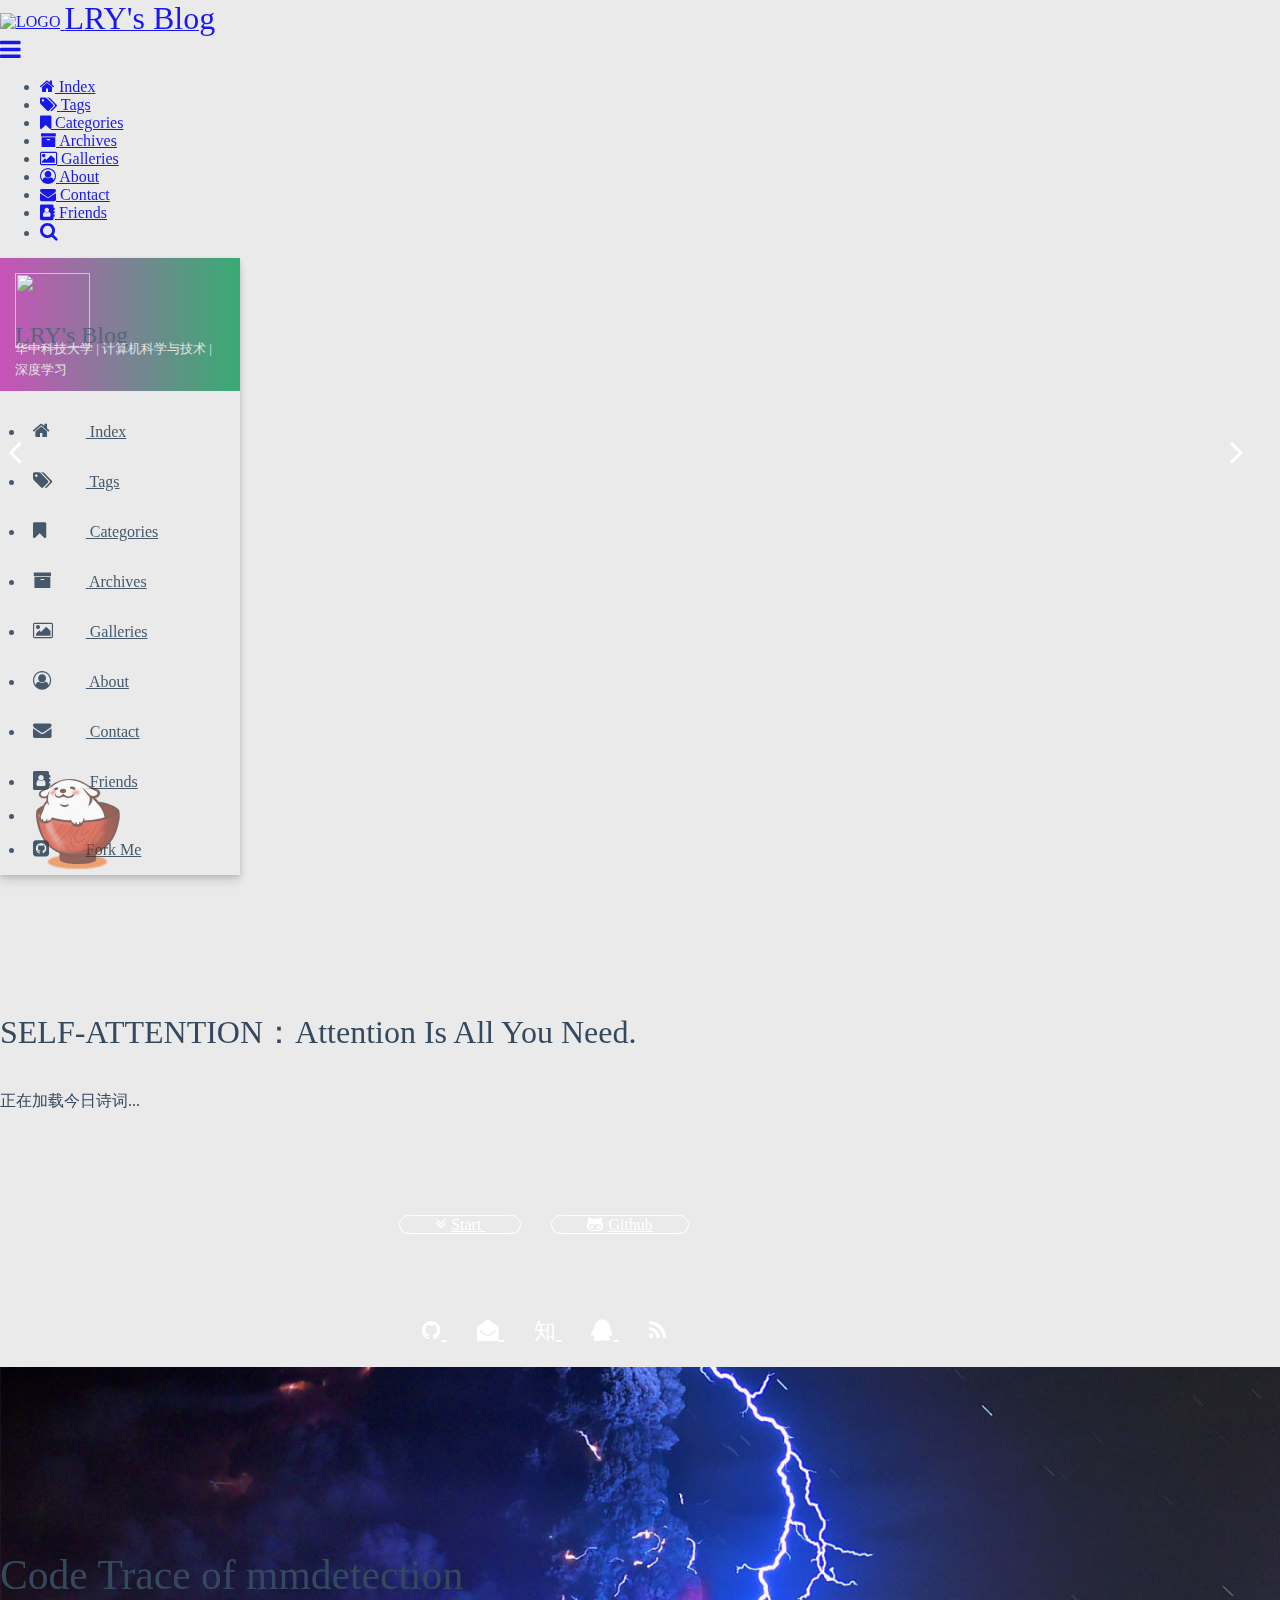
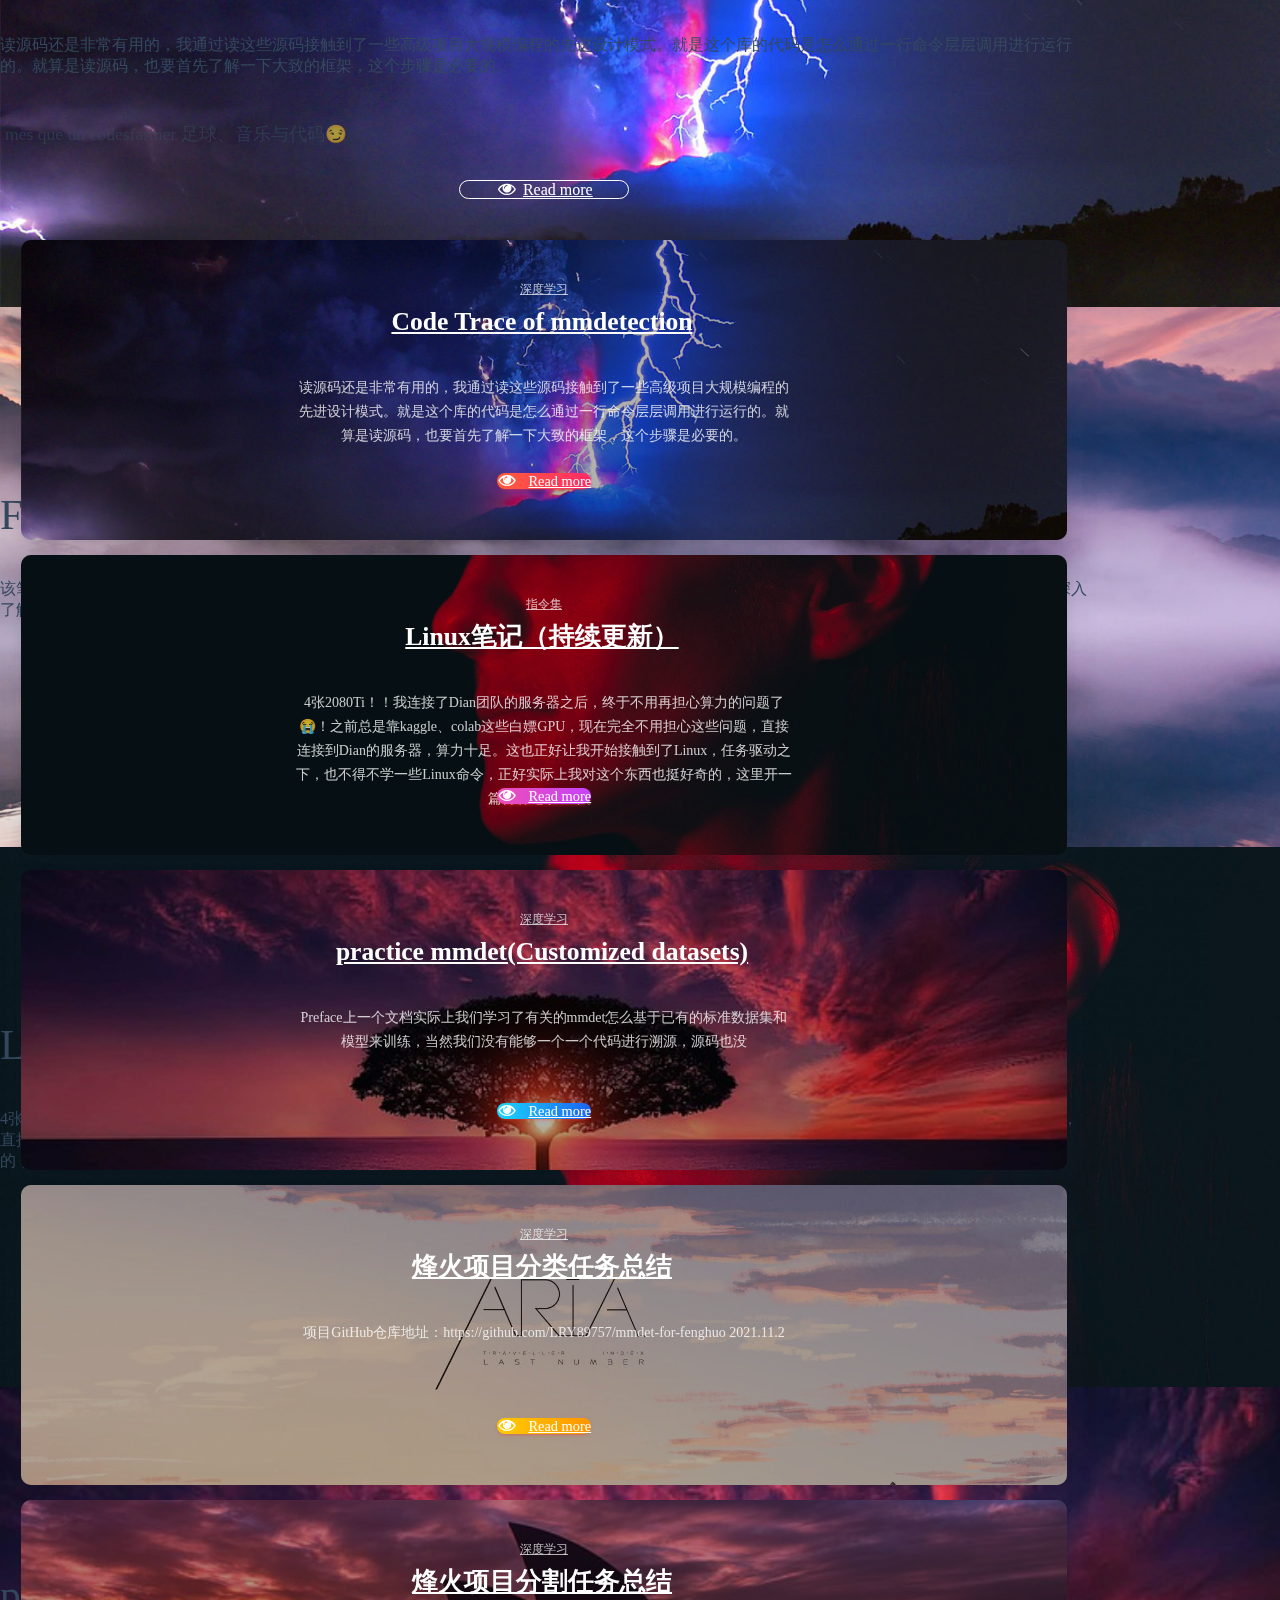
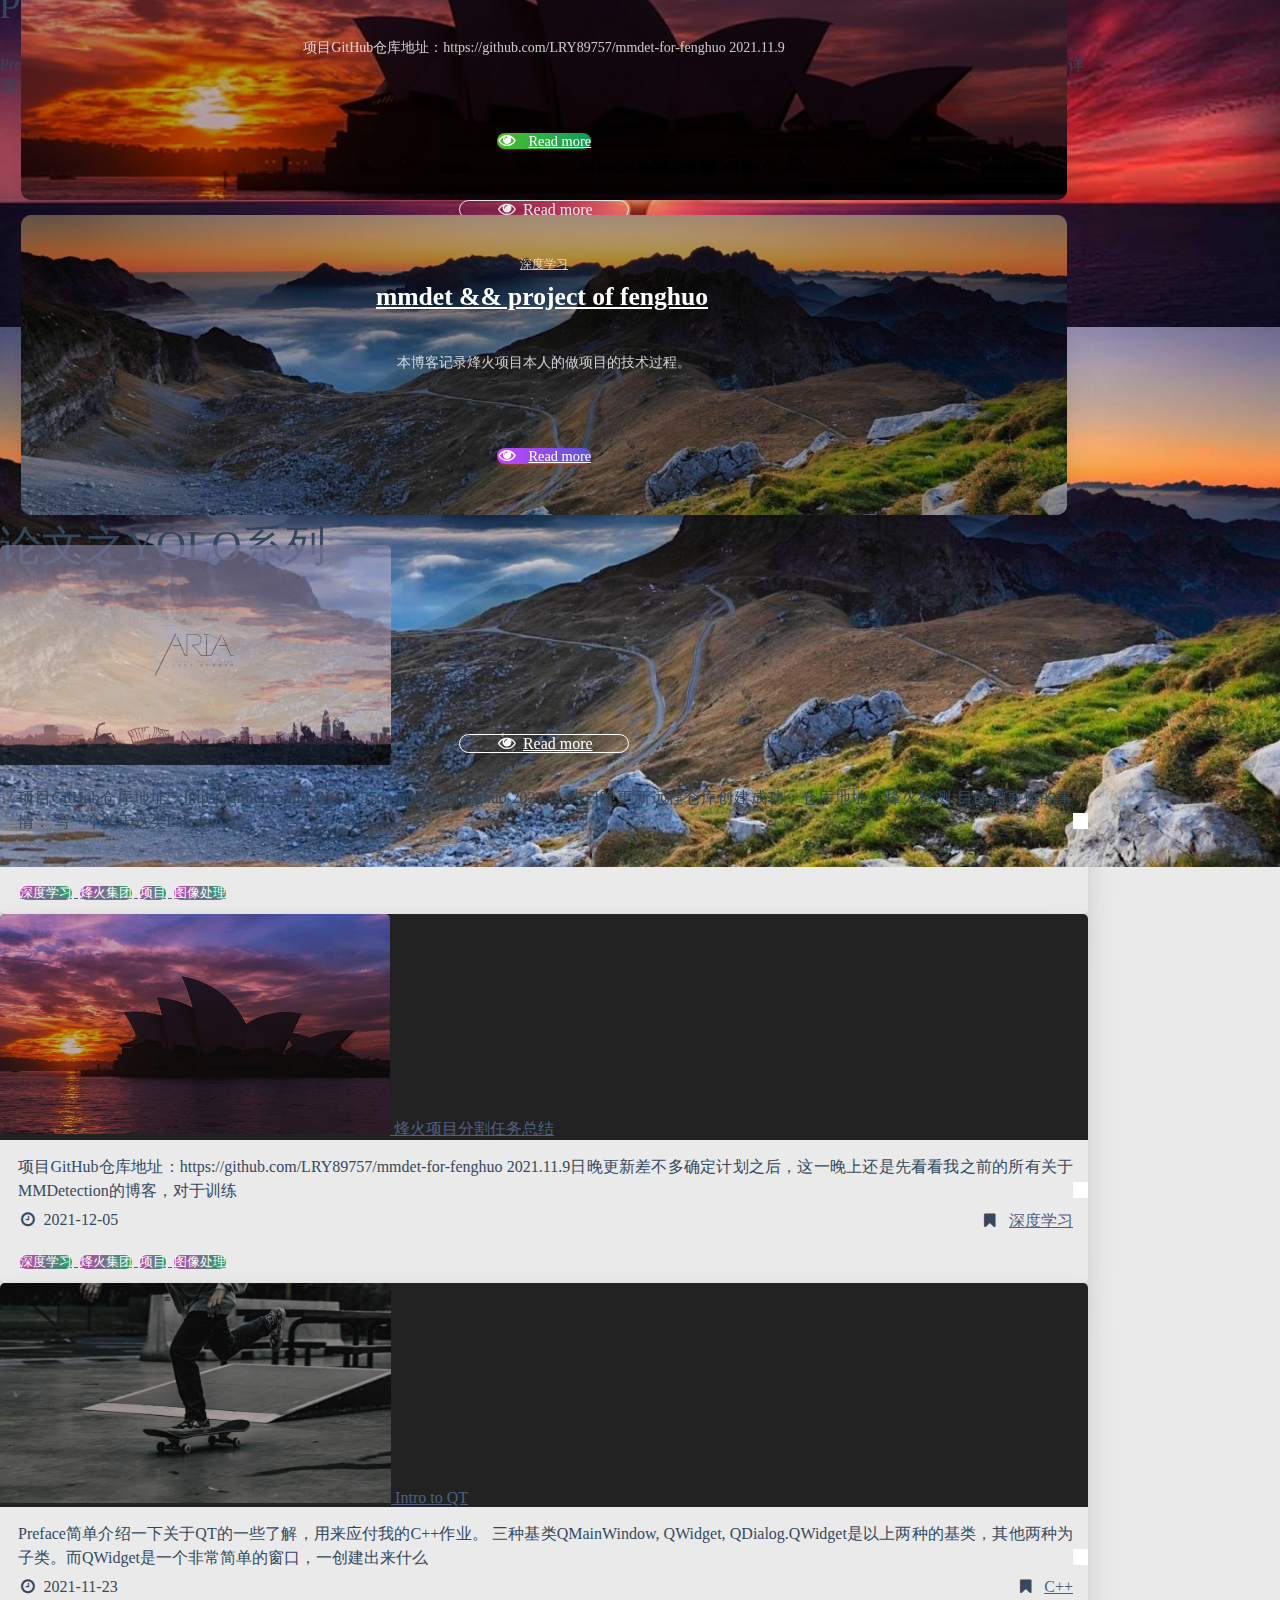
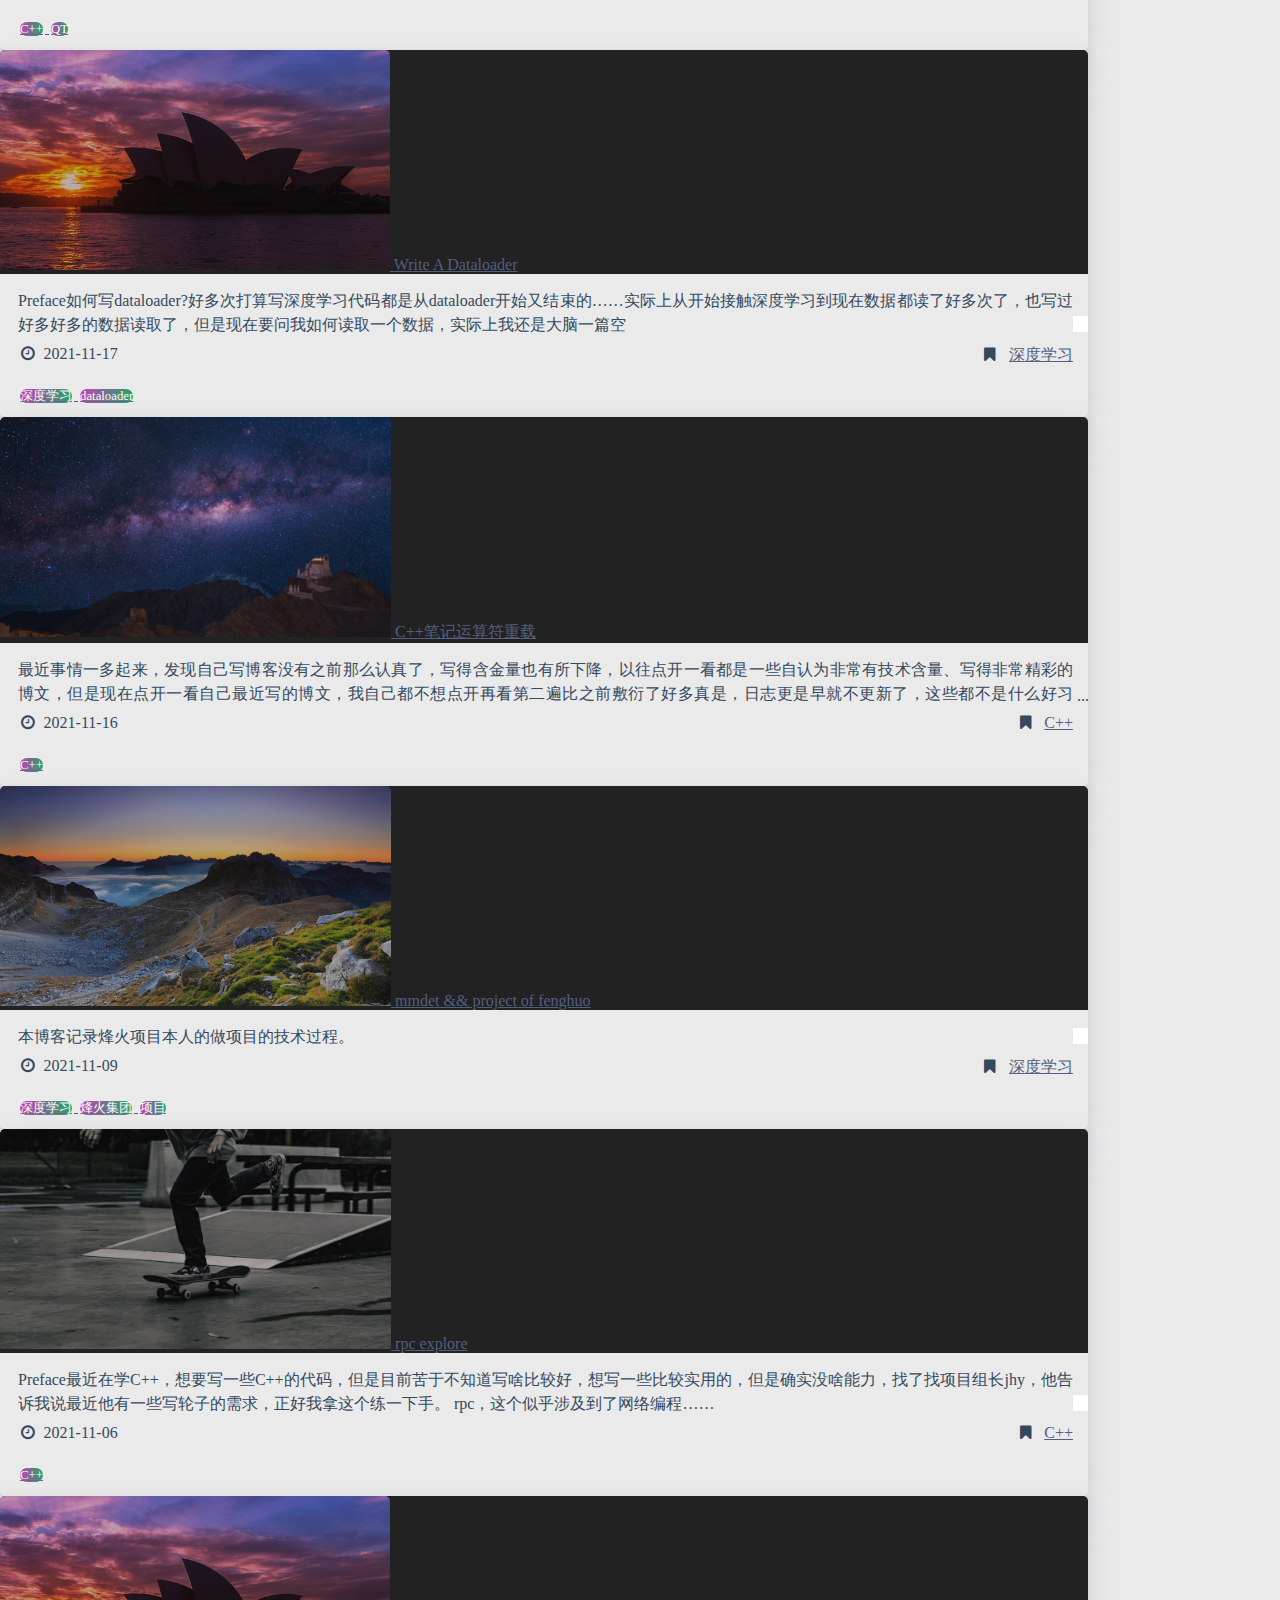
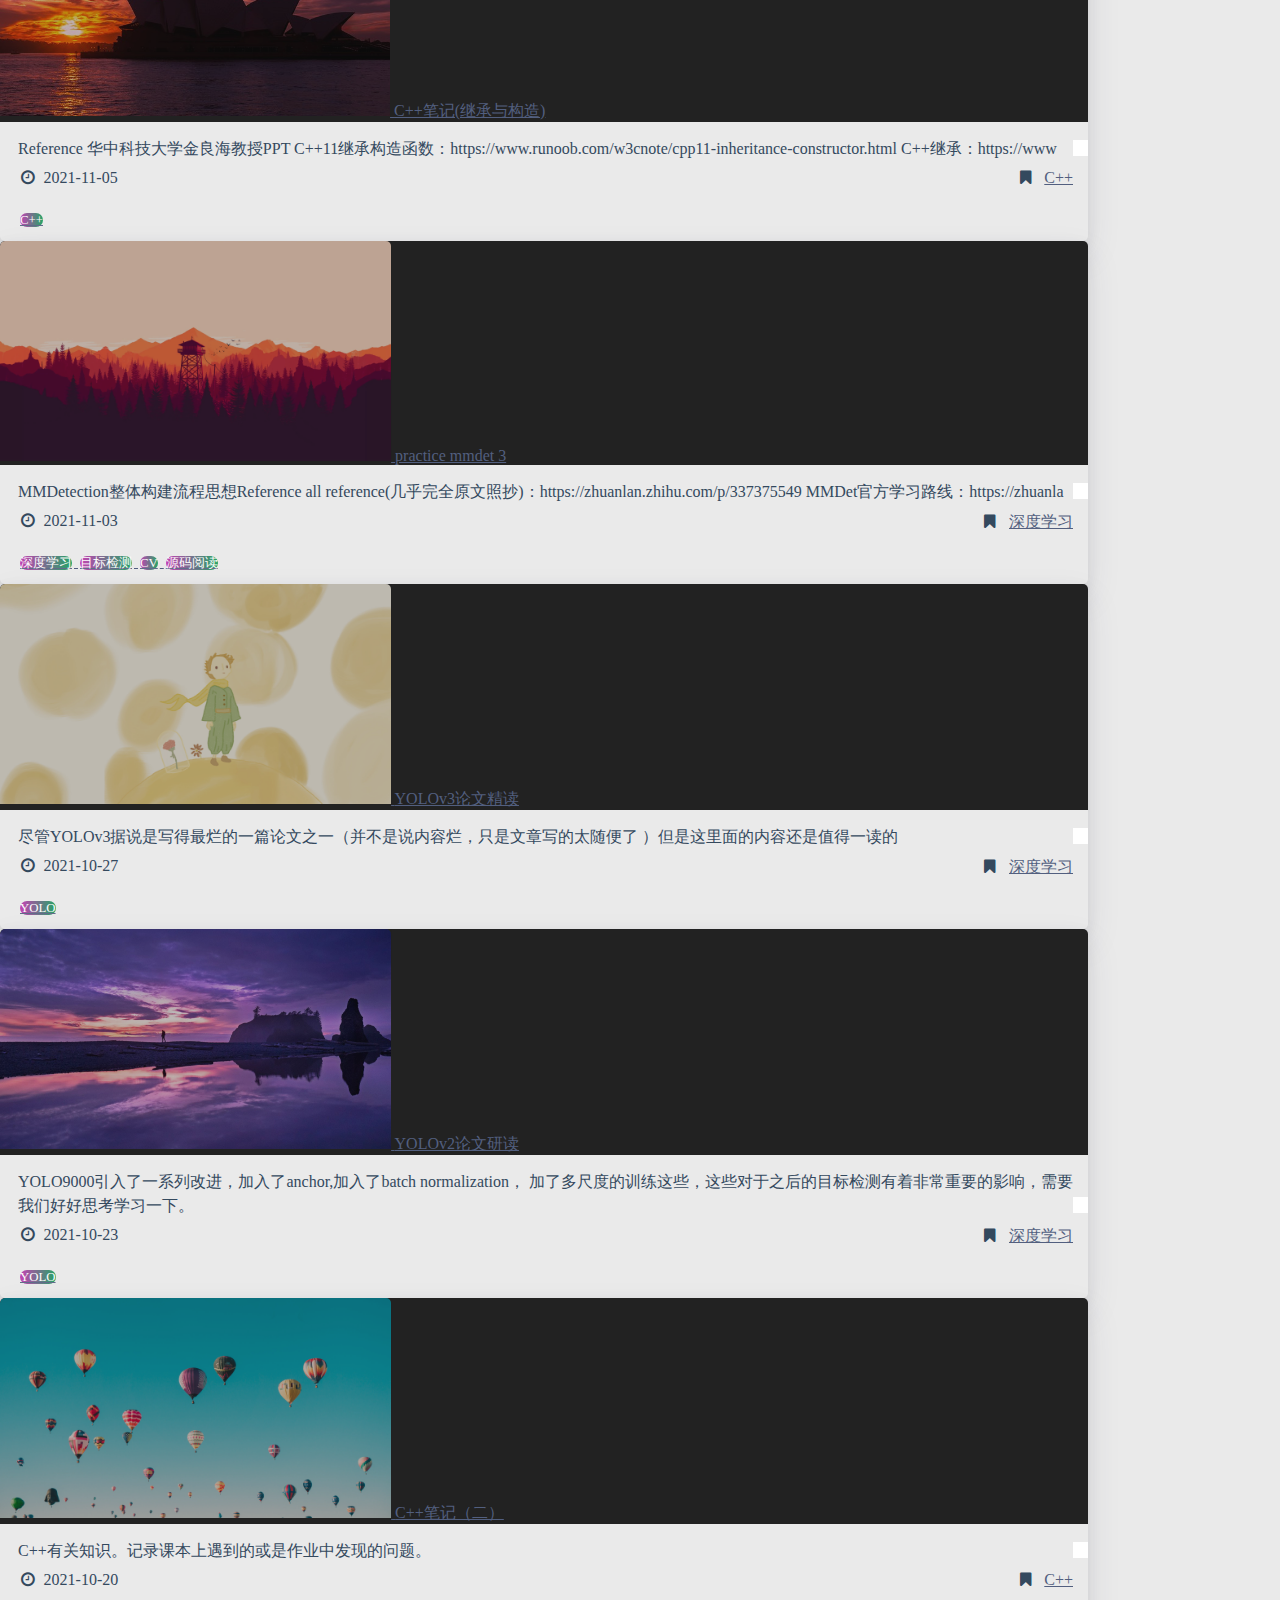
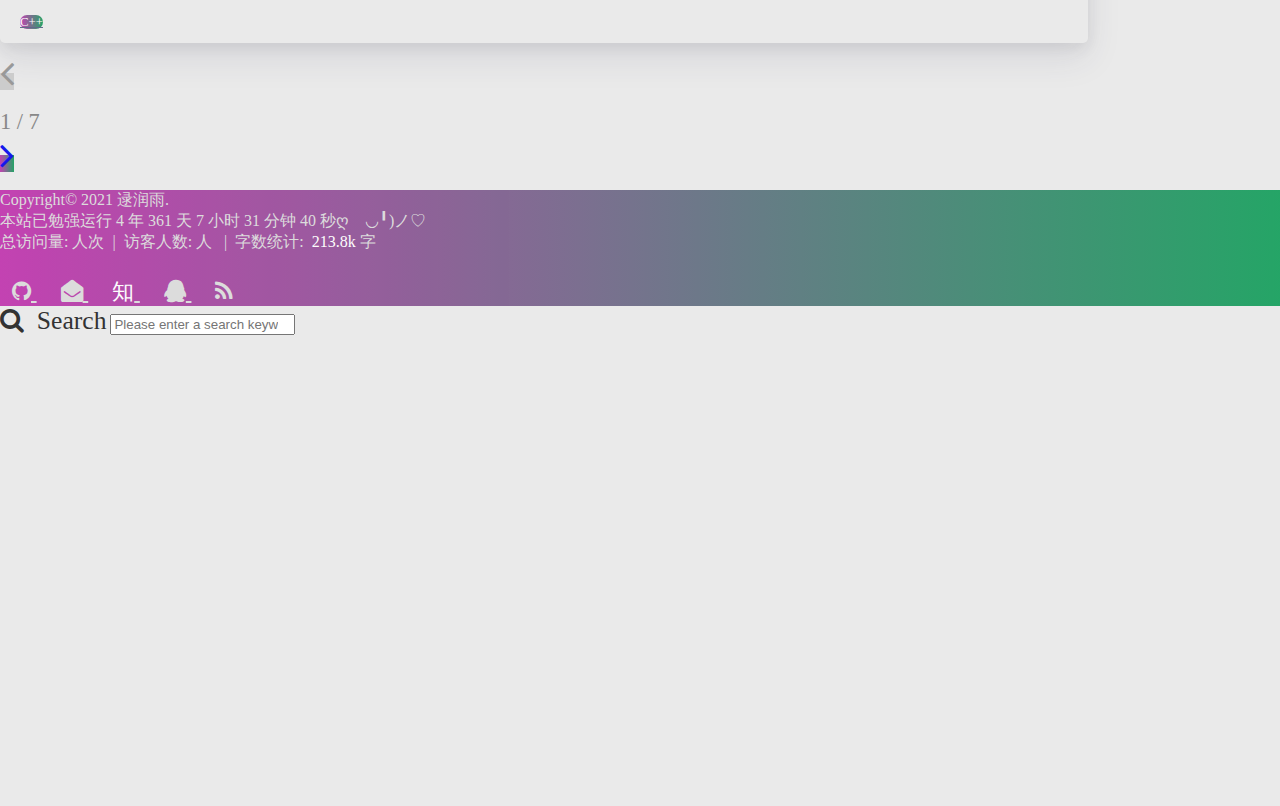
==== Learnprocess/index.html @ 2bc6638e "code" ====
<!DOCTYPE HTML>
<html lang="default">
    



<head><meta name="generator" content="Hexo 3.9.0">
    <meta charset="utf-8">
    <meta name="keywords" content="Dian.AI CV ADV NLP DeepLearning MachineLearning 逯润雨 Lurunyu CV,NLP,ADV 深度学习">
    <meta name="baidu-site-verification" content="fmlEuI34ir">
    <meta name="google-site-verification" content="KeoTn_OFy4ndJwXNmm2gMeQfPhd7alqE9vQDwI32KCY">
    <meta name="description" content="LRY&#39;s Blog">
    <meta http-equiv="X-UA-Compatible" content="IE=edge">
    <meta name="viewport" content="width=device-width, initial-scale=1.0, user-scalable=no">
    <meta name="renderer" content="webkit|ie-stand|ie-comp">
    <meta name="mobile-web-app-capable" content="yes">
    <meta name="format-detection" content="telephone=no">
    <meta name="apple-mobile-web-app-capable" content="yes">
    <meta name="apple-mobile-web-app-status-bar-style" content="black-translucent">
    <title>LRY&#39;s Blog</title>
    <link rel="icon" type="image/png" href="/favicon.png">

    <link rel="stylesheet" type="text/css" href="/libs/awesome/css/font-awesome.min.css">
    <link rel="stylesheet" type="text/css" href="https://cdn.bootcss.com/materialize/1.0.0/css/materialize.min.css">
    <link rel="stylesheet" type="text/css" href="https://cdn.bootcss.com/aos/3.0.0-beta.6/aos.css">
    <link rel="stylesheet" type="text/css" href="/libs/animate/animate.min.css">
    <link rel="stylesheet" type="text/css" href="https://cdn.bootcss.com/lightgallery/1.6.12/css/lightgallery.min.css">
    <link rel="stylesheet" type="text/css" href="/css/matery.css">
    <link rel="stylesheet" type="text/css" href="/css/my.css">
    
    <style type="text/css">
        
            
            code[class*="language-"],
            pre[class*="language-"] {
                white-space: pre !important;
            }

        
    </style>

    <script src="https://libs.baidu.com/jquery/2.1.4/jquery.min.js"></script>
    <script src="https://sdk.jinrishici.com/v2/browser/jinrishici.js" charset="utf-8"></script>
    
    <script>
        var _hmt = _hmt || [];
        (function () {
            var hm = document.createElement("script");
            hm.src = "https://hm.baidu.com/hm.js?46e79e71af0709a5b9106bf20cecc493";
            var s = document.getElementsByTagName("script")[0];
            s.parentNode.insertBefore(hm, s);
        })();
    </script>

    
    
        <script>
            (function(){
                var bp = document.createElement('script');
                var curProtocol = window.location.protocol.split(':')[0];
                if (curProtocol === 'https') {
                    bp.src = 'https://zz.bdstatic.com/linksubmit/push.js';        
                }
                else {
                    bp.src = 'http://push.zhanzhang.baidu.com/push.js';
                }
                var s = document.getElementsByTagName("script")[0];
                s.parentNode.insertBefore(bp, s);
            })();
        </script>
    

<link rel="stylesheet" href="/css/prism-tomorrow.css" type="text/css">
<link rel="stylesheet" href="/css/prism-line-numbers.css" type="text/css"></head>

    <body>

        <header class="navbar-fixed">
    <nav id="headNav" class="bg-color nav-transparent">
        <div id="navContainer" class="nav-wrapper container">
            <div class="brand-logo">
                <a href="/" class="waves-effect waves-light">
                    
                    <img src="https://dian.org.cn/static/dian/images/logo.dd99a9865177.gif" class="logo-img" alt="LOGO">
                    
                    <span class="logo-span">LRY's Blog</span>
                </a>
            </div>
            


<!-- <a href="#" data-target="mobile-nav" class="sidenav-trigger button-collapse"><i class="fa fa-navicon"></i></a>
<ul class="right">
    
    <li class="hide-on-med-and-down">
        <a href="/" class="waves-effect waves-light">
            
            <i class="fa fa-home"></i>
            
            <span>Index</span>
        </a>
    </li>
    
    <li class="hide-on-med-and-down">
        <a href="/tags" class="waves-effect waves-light">
            
            <i class="fa fa-tags"></i>
            
            <span>Tags</span>
        </a>
    </li>
    
    <li class="hide-on-med-and-down">
        <a href="/categories" class="waves-effect waves-light">
            
            <i class="fa fa-bookmark"></i>
            
            <span>Categories</span>
        </a>
    </li>
    
    <li class="hide-on-med-and-down">
        <a href="/archives" class="waves-effect waves-light">
            
            <i class="fa fa-archive"></i>
            
            <span>Archives</span>
        </a>
    </li>
    
    <li class="hide-on-med-and-down">
        <a href="/galleries" class="waves-effect waves-light">
            
            <i class="fa fa-photo"></i>
            
            <span>Galleries</span>
        </a>
    </li>
    
    <li class="hide-on-med-and-down">
        <a href="/about" class="waves-effect waves-light">
            
            <i class="fa fa-user-circle-o"></i>
            
            <span>About</span>
        </a>
    </li>
    
    <li class="hide-on-med-and-down">
        <a href="/contact" class="waves-effect waves-light">
            
            <i class="fa fa-envelope"></i>
            
            <span>Contact</span>
        </a>
    </li>
    
    <li class="hide-on-med-and-down">
        <a href="/friends" class="waves-effect waves-light">
            
            <i class="fa fa-address-book"></i>
            
            <span>Friends</span>
        </a>
    </li>
    
    <li>
        <a href="#searchModal" class="modal-trigger waves-effect waves-light">
            <i id="searchIcon" class="fa fa-search" title="Search"></i>
        </a>
    </li>
</ul> -->

<!-- 支持二级菜单特性   -->
<a href="#" data-target="mobile-nav" class="sidenav-trigger button-collapse"><i class="fa fa-navicon"></i></a>
<ul class="right nav-menu">
    
      <li class="hide-on-med-and-down nav-item" >

        
            <a href="/" class="waves-effect waves-light">
              
                <i class="fa fa-home"></i>
              
              <span>Index</span>
            </a>

            
      </li>
    
      <li class="hide-on-med-and-down nav-item" >

        
            <a href="/tags" class="waves-effect waves-light">
              
                <i class="fa fa-tags"></i>
              
              <span>Tags</span>
            </a>

            
      </li>
    
      <li class="hide-on-med-and-down nav-item" >

        
            <a href="/categories" class="waves-effect waves-light">
              
                <i class="fa fa-bookmark"></i>
              
              <span>Categories</span>
            </a>

            
      </li>
    
      <li class="hide-on-med-and-down nav-item" >

        
            <a href="/archives" class="waves-effect waves-light">
              
                <i class="fa fa-archive"></i>
              
              <span>Archives</span>
            </a>

            
      </li>
    
      <li class="hide-on-med-and-down nav-item" >

        
            <a href="/galleries" class="waves-effect waves-light">
              
                <i class="fa fa-photo"></i>
              
              <span>Galleries</span>
            </a>

            
      </li>
    
      <li class="hide-on-med-and-down nav-item" >

        
            <a href="/about" class="waves-effect waves-light">
              
                <i class="fa fa-user-circle-o"></i>
              
              <span>About</span>
            </a>

            
      </li>
    
      <li class="hide-on-med-and-down nav-item" >

        
            <a href="/contact" class="waves-effect waves-light">
              
                <i class="fa fa-envelope"></i>
              
              <span>Contact</span>
            </a>

            
      </li>
    
      <li class="hide-on-med-and-down nav-item" >

        
            <a href="/friends" class="waves-effect waves-light">
              
                <i class="fa fa-address-book"></i>
              
              <span>Friends</span>
            </a>

            
      </li>
    

    <li>
        <a href="#searchModal" class="modal-trigger waves-effect waves-light">
            <i id="searchIcon" class="fa fa-search" title="Search"></i>
        </a>
    </li>

</ul>

<div id="mobile-nav" class="side-nav sidenav">

    <div class="mobile-head bg-color">
        
        <img src="https://dian.org.cn/static/dian/images/logo.dd99a9865177.gif" class="logo-img circle responsive-img">
        
        <div class="logo-name">LRY's Blog</div>
        <div class="logo-desc">
            
            华中科技大学 | 计算机科学与技术 | 深度学习
            
        </div>
    </div>

    

    <ul class="menu-list mobile-menu-list">
        
        <li>
            <a href="/" class="waves-effect waves-light">
                
                <i class="fa fa-fw fa-home"></i>
                
                Index
            </a>
        </li>
        
        <li>
            <a href="/tags" class="waves-effect waves-light">
                
                <i class="fa fa-fw fa-tags"></i>
                
                Tags
            </a>
        </li>
        
        <li>
            <a href="/categories" class="waves-effect waves-light">
                
                <i class="fa fa-fw fa-bookmark"></i>
                
                Categories
            </a>
        </li>
        
        <li>
            <a href="/archives" class="waves-effect waves-light">
                
                <i class="fa fa-fw fa-archive"></i>
                
                Archives
            </a>
        </li>
        
        <li>
            <a href="/galleries" class="waves-effect waves-light">
                
                <i class="fa fa-fw fa-photo"></i>
                
                Galleries
            </a>
        </li>
        
        <li>
            <a href="/about" class="waves-effect waves-light">
                
                <i class="fa fa-fw fa-user-circle-o"></i>
                
                About
            </a>
        </li>
        
        <li>
            <a href="/contact" class="waves-effect waves-light">
                
                <i class="fa fa-fw fa-envelope"></i>
                
                Contact
            </a>
        </li>
        
        <li>
            <a href="/friends" class="waves-effect waves-light">
                
                <i class="fa fa-fw fa-address-book"></i>
                
                Friends
            </a>
        </li>
        
        
        <li><div class="divider"></div></li>
        <li>
            <a href="https://github.com/LRY89757" class="waves-effect waves-light" target="_blank">
                <i class="fa fa-github-square fa-fw"></i>Fork Me
            </a>
        </li>
        
    </ul>

   
   
<!-- 支持二级菜单特性   -->
<!-- <ul class="menu-list mobile-menu-list">
    
        <li class="m-nav-item">
                
                    <a href="/" class="waves-effect waves-light">
                        
                        <i class="fa fa-fw fa-home"></i>
                        
                        Index
                    </a>
              
            </li>
        
        <li class="m-nav-item">
                
                    <a href="/tags" class="waves-effect waves-light">
                        
                        <i class="fa fa-fw fa-tags"></i>
                        
                        Tags
                    </a>
              
            </li>
        
        <li class="m-nav-item">
                
                    <a href="/categories" class="waves-effect waves-light">
                        
                        <i class="fa fa-fw fa-bookmark"></i>
                        
                        Categories
                    </a>
              
            </li>
        
        <li class="m-nav-item">
                
                    <a href="/archives" class="waves-effect waves-light">
                        
                        <i class="fa fa-fw fa-archive"></i>
                        
                        Archives
                    </a>
              
            </li>
        
        <li class="m-nav-item">
                
                    <a href="/galleries" class="waves-effect waves-light">
                        
                        <i class="fa fa-fw fa-photo"></i>
                        
                        Galleries
                    </a>
              
            </li>
        
        <li class="m-nav-item">
                
                    <a href="/about" class="waves-effect waves-light">
                        
                        <i class="fa fa-fw fa-user-circle-o"></i>
                        
                        About
                    </a>
              
            </li>
        
        <li class="m-nav-item">
                
                    <a href="/contact" class="waves-effect waves-light">
                        
                        <i class="fa fa-fw fa-envelope"></i>
                        
                        Contact
                    </a>
              
            </li>
        
        <li class="m-nav-item">
                
                    <a href="/friends" class="waves-effect waves-light">
                        
                        <i class="fa fa-fw fa-address-book"></i>
                        
                        Friends
                    </a>
              
            </li>
        

        
        <li><div class="divider"></div></li>
        <li>
            <a href="https://github.com/LRY89757" class="waves-effect waves-light" target="_blank">
                <i class="fa fa-github-square fa-fw"></i>Fork Me
            </a>
        </li>
        
    </ul> -->

</div>

        </div>

        
            <style>
    .nav-transparent .github-corner {
        display: none !important;
    }

    .github-corner {
        position: absolute;
        z-index: 10;
        top: 0;
        right: 0;
        border: 0;
        transform: scale(1.1);
    }

    .github-corner svg {
        color: #0f9d58;
        fill: #fff;
        height: 64px;
        width: 64px;
    }

    .github-corner:hover .octo-arm {
        animation: a 0.56s ease-in-out;
    }

    .github-corner .octo-arm {
        animation: none;
    }

    @keyframes a {
        0%,
        to {
            transform: rotate(0);
        }
        20%,
        60% {
            transform: rotate(-25deg);
        }
        40%,
        80% {
            transform: rotate(10deg);
        }
    }
</style>

<a href="https://github.com/LRY89757" class="github-corner tooltipped hide-on-med-and-down" target="_blank"
   data-tooltip="Fork Me" data-position="left" data-delay="50">
    <svg viewBox="0 0 250 250" aria-hidden="true">
        <path d="M0,0 L115,115 L130,115 L142,142 L250,250 L250,0 Z"></path>
        <path d="M128.3,109.0 C113.8,99.7 119.0,89.6 119.0,89.6 C122.0,82.7 120.5,78.6 120.5,78.6 C119.2,72.0 123.4,76.3 123.4,76.3 C127.3,80.9 125.5,87.3 125.5,87.3 C122.9,97.6 130.6,101.9 134.4,103.2"
              fill="currentColor" style="transform-origin: 130px 106px;" class="octo-arm"></path>
        <path d="M115.0,115.0 C114.9,115.1 118.7,116.5 119.8,115.4 L133.7,101.6 C136.9,99.2 139.9,98.4 142.2,98.6 C133.8,88.0 127.5,74.4 143.8,58.0 C148.5,53.4 154.0,51.2 159.7,51.0 C160.3,49.4 163.2,43.6 171.4,40.1 C171.4,40.1 176.1,42.5 178.8,56.2 C183.1,58.6 187.2,61.8 190.9,65.4 C194.5,69.0 197.7,73.2 200.1,77.6 C213.8,80.2 216.3,84.9 216.3,84.9 C212.7,93.1 206.9,96.0 205.4,96.6 C205.1,102.4 203.0,107.8 198.3,112.5 C181.9,128.9 168.3,122.5 157.7,114.1 C157.9,116.9 156.7,120.9 152.7,124.9 L141.0,136.5 C139.8,137.7 141.6,141.9 141.8,141.8 Z"
              fill="currentColor" class="octo-body"></path>
    </svg>
</a>
        
    </nav>

</header>

        

<style>
    .carousel-control {
        width: 45px;
        height: 45px;
        line-height: 55px;
        border-radius: 45px;
        background: transparent;
        cursor: pointer;
        z-index: 100;
    }

    #prev-cover {
        position: absolute;
        top: 48%;
        left: 8px;
    }

    #next-cover {
        position: absolute;
        top: 48%;
        right: 8px;;
    }

    #prev-cover i {
        margin-right: 3px;
    }

    #next-cover i {
        margin-left: 3px;
    }

    .carousel-control:hover {
        background-color:rgba(0, 0, 0, .4);
    }

    .carousel-control i {
        color: #fff;
        font-size: 2.4rem;
    }
</style>



<div class="carousel carousel-slider center index-cover" data-indicators="true" style="margin-top: -64px;">
    
    <div id="prev-cover" class="left waves-effect carousel-control">
        <i class="icon fa fa-angle-left"></i>
    </div>
    <div id="next-cover" class="right waves-effect carousel-control">
        <i class="icon fa fa-angle-right"></i>
    </div>
    

    <div class="carousel-item red white-text bg-cover about-cover">
        <div class="container">
            <div class="row">
    <div class="col s10 offset-s1 m8 offset-m2 l8 offset-l2">
        <div class="brand">
            <div class="title center-align">
                <!-- 
                    SELF-ATTENTION：Attention Is All You Need.
                 -->
                
                    SELF-ATTENTION：Attention Is All You Need.
                
            </div>

            <div class="description center-align">
                
                    <!-- 华中科技大学 | 计算机科学与技术 | 深度学习 -->
                    <span id="jinrishici-sentence">正在加载今日诗词...</span>
                
            </div>
            
            
        </div>
    </div>
</div>
<script>
// 每天切换 banner 图.  Switch banner image every day.
$('.bg-cover').css('background-image', 'url(/medias/banner/' + new Date().getDay() + '.jpg)');
</script>



            <div class="cover-btns">
                <a href="#indexCard" class="waves-effect waves-light btn">
                    <i class="fa fa-angle-double-down"></i>Start
                </a>

                
                <a href="https://github.com/LRY89757/" class="waves-effect waves-light btn" target="_blank">
                    <i class="fa fa-github-alt"></i>Github
                </a>
                
            </div>
            <div class="cover-social-link">
    <a href="https://github.com/LRY89757" class="tooltipped" target="_blank" data-tooltip="访问我的GitHub" data-position="top" data-delay="50">
        <i class="fa fa-github"></i>
    </a>


 
    <a href="https://mail.qq.com/cgi-bin/qm_share?t=qm_mailme&email=lry89757@gmail.com" class="tooltipped" target="_blank" data-tooltip="邮件联系我" data-position="top" data-delay="50">
        <i class="fa fa-envelope-open"></i>
    </a>




    <a href="https://zhihu.com/people/yi-ran-fan-te-xi-57-88" class="tooltipped" target="_blank" data-tooltip="访问我的知乎" data-position="top" data-delay="50">
        <i class="fa fa-inverse">知</i>
    </a>



    <a href="http://wpa.qq.com/msgrd?v=3&uin=1785435713&site=qq&menu=yes" class="tooltipped" target="_blank" data-tooltip="访问我的QQ空间" data-position="top" data-delay="50">
        <i class="fa fa-qq"></i>
    </a>





    <a href="/atom.xml" class="tooltipped" target="_blank" data-tooltip="RSS 订阅" data-position="top" data-delay="50">
        <i class="fa fa-rss"></i>
    </a>
</div>
        </div>
    </div>

    
    

    
    
    <div class="carousel-item amber white-text carousel-post bg-cover"
            style="background-image: url('/medias/featureimages/22.jpg');">
        <div class="container">
            <div class="row">
                <div class="col s10 offset-s1">
                    <div class="title center-align">Code Trace of mmdetection</div>
                    <div class="description center-align">
                    
                        读源码还是非常有用的，我通过读这些源码接触到了一些高级项目大规模编程的先进设计模式。就是这个库的代码是怎么通过一行命令层层调用进行运行的。就算是读源码，也要首先了解一下大致的框架，这个步骤是必要的。
                    
                    </div>
                    <div class="cover-btns">
                        <a href="/2021/10/16/code-trace-of-mmdetection/" class="waves-effect waves-light btn" target="_blank">
                            <i class="icon fa fa-eye fa-fw"></i>Read more
                        </a>
                    </div>
                </div>
            </div>
        </div>
    </div>
    
    
    <div class="carousel-item amber white-text carousel-post bg-cover"
            style="background-image: url('/medias/featureimages/20.jpg');">
        <div class="container">
            <div class="row">
                <div class="col s10 offset-s1">
                    <div class="title center-align">Faster RCNN源码解读</div>
                    <div class="description center-align">
                    
                        该笔记是我的关于Pytorch Faster RCNN的源码解读。源码读了大概有4天，其中ROIPooling使用C++写的代码，那一部分仅仅了解了那一层的功能，没有深入了解。
                    
                    </div>
                    <div class="cover-btns">
                        <a href="/2021/09/06/faster-rcnn-yuan-ma-jie-du/" class="waves-effect waves-light btn" target="_blank">
                            <i class="icon fa fa-eye fa-fw"></i>Read more
                        </a>
                    </div>
                </div>
            </div>
        </div>
    </div>
    
    
    <div class="carousel-item amber white-text carousel-post bg-cover"
            style="background-image: url('/medias/featureimages/29.jpg');">
        <div class="container">
            <div class="row">
                <div class="col s10 offset-s1">
                    <div class="title center-align">Linux笔记（持续更新）</div>
                    <div class="description center-align">
                    
                        4张2080Ti！！我连接了Dian团队的服务器之后，终于不用再担心算力的问题了😭！之前总是靠kaggle、colab这些白嫖GPU，现在完全不用担心这些问题，直接连接到Dian的服务器，算力十足。这也正好让我开始接触到了Linux，任务驱动之下，也不得不学一些Linux命令，正好实际上我对这个东西也挺好奇的，这里开一篇博客记录一下。
                    
                    </div>
                    <div class="cover-btns">
                        <a href="/2021/09/24/linux-bi-ji/" class="waves-effect waves-light btn" target="_blank">
                            <i class="icon fa fa-eye fa-fw"></i>Read more
                        </a>
                    </div>
                </div>
            </div>
        </div>
    </div>
    
    
    <div class="carousel-item amber white-text carousel-post bg-cover"
            style="background-image: url('/medias/featureimages/15.jpg');">
        <div class="container">
            <div class="row">
                <div class="col s10 offset-s1">
                    <div class="title center-align">practice mmdet(Customized datasets)</div>
                    <div class="description center-align">
                    
                        Preface上一个文档实际上我们学习了有关的mmdet怎么基于已有的标准数据集和模型来训练，当然我们没有能够一个一个代码进行溯源，源码也没有开始详细了解解读，但是已经迈出了一小步，接下来我们继续来看怎么使用自定义的数据集进行训练。
Bas
                    
                    </div>
                    <div class="cover-btns">
                        <a href="/2021/10/12/practice-mmdet-customized-datasets/" class="waves-effect waves-light btn" target="_blank">
                            <i class="icon fa fa-eye fa-fw"></i>Read more
                        </a>
                    </div>
                </div>
            </div>
        </div>
    </div>
    
    
    <div class="carousel-item amber white-text carousel-post bg-cover"
            style="background-image: url('/medias/featureimages/17.jpg');">
        <div class="container">
            <div class="row">
                <div class="col s10 offset-s1">
                    <div class="title center-align">论文之YOLO系列</div>
                    <div class="description center-align">
                    
                        本博客记录了自己的一些YOLO论文的阅读。
                    
                    </div>
                    <div class="cover-btns">
                        <a href="/2021/09/16/lun-wen-zhi-yolo-xi-lie/" class="waves-effect waves-light btn" target="_blank">
                            <i class="icon fa fa-eye fa-fw"></i>Read more
                        </a>
                    </div>
                </div>
            </div>
        </div>
    </div>
    
    
</div>

<script>
$(function () {
    let coverSlider = $('.carousel');
    coverSlider.carousel({
        duration: Number('120'),
        fullWidth: true,
        indicators: 'true' === 'true'
    });

    let carouselIntervalId;
    
    // Loop to call the next cover article picture.
    let autoCarousel = function() {
        carouselIntervalId = setInterval(function () {
            coverSlider.carousel('next');
        }, 5000);
    };
    autoCarousel();
    

    let restartPlay = function () {
        
        clearInterval(carouselIntervalId);
        autoCarousel();
        
    };

    
    // prev and next cover post.
    $('#prev-cover').click(function () {
        coverSlider.carousel('prev');
        restartPlay();
    });
    $('#next-cover').click(function () {
        coverSlider.carousel('next');
        restartPlay();
    });
    
});
</script>



<main class="content">

    
    <div id="indexCard" class="index-card">
        <div class="container ">
            <div class="card">
                <div class="card-content">
                    
                    <div class="dream">
    
    <div class="row">
        <div class="col l8 offset-l2 m10 offset-m1 s10 offset-s1 center-align text">
            mes que un codesfarmer   足球、音乐与代码😏
        </div>
    </div>
</div>
                    
                    
                    


<link rel="stylesheet" href="https://cdn.bootcss.com/aplayer/1.10.1/APlayer.min.css">
<div class="music-player">
    
    <div class="row">
        
        
        <div class="col s12 ">
            <div id="aplayer" class="music"></div>
        </div>
    </div>
</div>

<script src="https://cdn.bootcss.com/aplayer/1.10.1/APlayer.min.js"></script>
<script>
    $(function () {
        new APlayer({
            container: document.getElementById('aplayer'),
            fixed: 'true' === 'true',
            autoplay: 'false' === 'true',
            theme: '#542674',
            loop: 'all',
            order: 'list',
            preload: 'auto',
            volume: Number('0.7'),
            listFolded: 'false' === 'true',
            listMaxHeight: '197px',
            audio: JSON.parse('[{"name":"River Flows in You","artist":"Yiruma","url":"http://music.163.com/song/media/outer/url?id=26237342.mp3","cover":"https://p2.music.126.net/8ZRSyI0ZN_4ah8uzsNd1mA==/2324367581169008.jpg?param=130y130"},{"name":"Hello My Love","artist":"Westlife","url":"http://music.163.com/song/media/outer/url?id=1338728670.mp3","cover":"https://p2.music.126.net/P2_COhPmlhsOpoj31DDLeA==/109951163785867445.jpg?param=130y130"},{"name":"If I Let You Go","artist":"Westlife","url":"http://music.163.com/song/media/outer/url?id=27220254.mp3","cover":"https://p2.music.126.net/TcOOoZSbISGT9AkhUtwOsg==/5644892697128237.jpg?param=130y130"},{"name":"Señorita","artist":"Shawn Mendes/Camila Cabello","url":"http://music.163.com/song/media/outer/url?id=1373168742.mp3","cover":"https://p2.music.126.net/eSrLKe5g3U8jX-lb629q6A==/109951164162885535.jpg?param=130y130"}]')
        });
    });
</script>
                    
                    
                    
                    
                    
                    <div id="recommend-sections" class="recommend">
                        





<div class="title"><i class="fa fa-thumbs-o-up"></i>&nbsp;&nbsp;Recommended Posts</div>

<div class="row">

    
    
    <div class="col s12 m6" >
        <div class="post-card" style="background-image: url('/medias/featureimages/22.jpg')">
            <div class="post-body">
                <div class="post-categories">
                    
                    <a href="/categories/深度学习/" class="category" target="_blank">深度学习</a>
                    
                </div>
                <a href="/2021/10/16/code-trace-of-mmdetection/" target="_blank">
                    <h3 class="post-title">Code Trace of mmdetection</h3>
                </a>
                <p class="post-description">
                    
                        读源码还是非常有用的，我通过读这些源码接触到了一些高级项目大规模编程的先进设计模式。就是这个库的代码是怎么通过一行命令层层调用进行运行的。就算是读源码，也要首先了解一下大致的框架，这个步骤是必要的。
                    
                </p>
                <a href="/2021/10/16/code-trace-of-mmdetection/" target="_blank"
                        class="read-more btn waves-effect waves-light" style="background: linear-gradient(to right, #FF5E3A 0%, #FF2A68 100%)">
                    <i class="icon fa fa-eye fa-fw"></i>Read more
                </a>
            </div>
        </div>
    </div>
    
    
    <div class="col s12 m6" >
        <div class="post-card" style="background-image: url('/medias/featureimages/29.jpg')">
            <div class="post-body">
                <div class="post-categories">
                    
                    <a href="/categories/指令集/" class="category" target="_blank">指令集</a>
                    
                </div>
                <a href="/2021/09/24/linux-bi-ji/" target="_blank">
                    <h3 class="post-title">Linux笔记（持续更新）</h3>
                </a>
                <p class="post-description">
                    
                        4张2080Ti！！我连接了Dian团队的服务器之后，终于不用再担心算力的问题了😭！之前总是靠kaggle、colab这些白嫖GPU，现在完全不用担心这些问题，直接连接到Dian的服务器，算力十足。这也正好让我开始接触到了Linux，任务驱动之下，也不得不学一些Linux命令，正好实际上我对这个东西也挺好奇的，这里开一篇博客记录一下。
                    
                </p>
                <a href="/2021/09/24/linux-bi-ji/" target="_blank"
                        class="read-more btn waves-effect waves-light" style="background: linear-gradient(to right, #EF4DB6 0%, #C643FC 100%)">
                    <i class="icon fa fa-eye fa-fw"></i>Read more
                </a>
            </div>
        </div>
    </div>
    
    
    <div class="col s12 m6" data-aos="zoom-in-up">
        <div class="post-card" style="background-image: url('/medias/featureimages/15.jpg')">
            <div class="post-body">
                <div class="post-categories">
                    
                    <a href="/categories/深度学习/" class="category" target="_blank">深度学习</a>
                    
                </div>
                <a href="/2021/10/12/practice-mmdet-customized-datasets/" target="_blank">
                    <h3 class="post-title">practice mmdet(Customized datasets)</h3>
                </a>
                <p class="post-description">
                    
                        Preface上一个文档实际上我们学习了有关的mmdet怎么基于已有的标准数据集和模型来训练，当然我们没有能够一个一个代码进行溯源，源码也没
                    
                </p>
                <a href="/2021/10/12/practice-mmdet-customized-datasets/" target="_blank"
                        class="read-more btn waves-effect waves-light" style="background: linear-gradient(to right, #1AD6FD 0%, #1D62F0 100%)">
                    <i class="icon fa fa-eye fa-fw"></i>Read more
                </a>
            </div>
        </div>
    </div>
    
    
    <div class="col s12 m6" data-aos="zoom-in-up">
        <div class="post-card" style="background-image: url('/medias/featureimages/6.jpg')">
            <div class="post-body">
                <div class="post-categories">
                    
                    <a href="/categories/深度学习/" class="category" target="_blank">深度学习</a>
                    
                </div>
                <a href="/2021/12/05/feng-huo-xiang-mu-fen-lei-ren-wu-zong-jie/" target="_blank">
                    <h3 class="post-title">烽火项目分类任务总结</h3>
                </a>
                <p class="post-description">
                    
                        
项目GitHub仓库地址：https://github.com/LRY89757/mmdet-for-fenghuo

2021.11.2
                    
                </p>
                <a href="/2021/12/05/feng-huo-xiang-mu-fen-lei-ren-wu-zong-jie/" target="_blank"
                        class="read-more btn waves-effect waves-light" style="background: linear-gradient(to right, #FFCC00 0%, #FF9500 100%)">
                    <i class="icon fa fa-eye fa-fw"></i>Read more
                </a>
            </div>
        </div>
    </div>
    
    
    <div class="col s12 m6" data-aos="zoom-in-up">
        <div class="post-card" style="background-image: url('/medias/featureimages/5.jpg')">
            <div class="post-body">
                <div class="post-categories">
                    
                    <a href="/categories/深度学习/" class="category" target="_blank">深度学习</a>
                    
                </div>
                <a href="/2021/12/05/feng-huo-xiang-mu-fen-ge-ren-wu-zong-jie/" target="_blank">
                    <h3 class="post-title">烽火项目分割任务总结</h3>
                </a>
                <p class="post-description">
                    
                        
项目GitHub仓库地址：https://github.com/LRY89757/mmdet-for-fenghuo

2021.11.9
                    
                </p>
                <a href="/2021/12/05/feng-huo-xiang-mu-fen-ge-ren-wu-zong-jie/" target="_blank"
                        class="read-more btn waves-effect waves-light" style="background: linear-gradient(to right, #4cbf30 0%, #0f9d58 100%)">
                    <i class="icon fa fa-eye fa-fw"></i>Read more
                </a>
            </div>
        </div>
    </div>
    
    
    <div class="col s12 m6" data-aos="zoom-in-up">
        <div class="post-card" style="background-image: url('/medias/featureimages/17.jpg')">
            <div class="post-body">
                <div class="post-categories">
                    
                    <a href="/categories/深度学习/" class="category" target="_blank">深度学习</a>
                    
                </div>
                <a href="/2021/11/09/mmdet-project-of-fenghuo/" target="_blank">
                    <h3 class="post-title">mmdet && project of fenghuo</h3>
                </a>
                <p class="post-description">
                    
                        本博客记录烽火项目本人的做项目的技术过程。
                    
                </p>
                <a href="/2021/11/09/mmdet-project-of-fenghuo/" target="_blank"
                        class="read-more btn waves-effect waves-light" style="background: linear-gradient(to right, #C644FC 0%, #5856D6 100%)">
                    <i class="icon fa fa-eye fa-fw"></i>Read more
                </a>
            </div>
        </div>
    </div>
    

</div>


                    </div>
                </div>
            </div>
        </div>
    </div>
    

    

    <!-- 所有文章卡片 -->
    <article id="articles" class="container articles">
        <div class="row article-row">
            
            <div class="article col s12 m6 l4" data-aos="zoom-in">
                <div class="card">
                    <a href="/2021/12/05/feng-huo-xiang-mu-fen-lei-ren-wu-zong-jie/" target="_blank">
                        <div class="card-image">
                            
                            
                            <img src="/medias/featureimages/6.jpg" class="responsive-img" alt="烽火项目分类任务总结">
                            
                            <span class="card-title">烽火项目分类任务总结</span>
                        </div>
                    </a>

                    <div class="card-content article-content">
                        <div class="summary block-with-text">
                            
                            
项目GitHub仓库地址：https://github.com/LRY89757/mmdet-for-fenghuo

2021.11.29日晚更新远程仓库创建成功，仓库地址：烽火检测
目前需要做的事情：

写一个关于这类Labelme文
                            
                        </div>
                        <div class="publish-info">
                            <span class="publish-date">
                                <i class="fa fa-clock-o fa-fw icon-date"></i>2021-12-05
                            </span>
                            <span class="publish-author">
                                
                                <i class="fa fa-bookmark fa-fw icon-category"></i>
                                
                                <a href="/categories/深度学习/" class="post-category" target="_blank">
                                    深度学习
                                </a>
                                
                                
                            </span>
                        </div>
                    </div>

                    
                    <div class="card-action article-tags">
                        
                        <a href="/tags/深度学习/" target="_blank">
                            <span class="chip bg-color">深度学习</span>
                        </a>
                        
                        <a href="/tags/烽火集团/" target="_blank">
                            <span class="chip bg-color">烽火集团</span>
                        </a>
                        
                        <a href="/tags/项目/" target="_blank">
                            <span class="chip bg-color">项目</span>
                        </a>
                        
                        <a href="/tags/图像处理/" target="_blank">
                            <span class="chip bg-color">图像处理</span>
                        </a>
                        
                    </div>
                    
                </div>
            </div>
            
            <div class="article col s12 m6 l4" data-aos="zoom-in">
                <div class="card">
                    <a href="/2021/12/05/feng-huo-xiang-mu-fen-ge-ren-wu-zong-jie/" target="_blank">
                        <div class="card-image">
                            
                            
                            <img src="/medias/featureimages/5.jpg" class="responsive-img" alt="烽火项目分割任务总结">
                            
                            <span class="card-title">烽火项目分割任务总结</span>
                        </div>
                    </a>

                    <div class="card-content article-content">
                        <div class="summary block-with-text">
                            
                            
项目GitHub仓库地址：https://github.com/LRY89757/mmdet-for-fenghuo

2021.11.9日晚更新差不多确定计划之后，这一晚上还是先看看我之前的所有关于MMDetection的博客，对于训练
                            
                        </div>
                        <div class="publish-info">
                            <span class="publish-date">
                                <i class="fa fa-clock-o fa-fw icon-date"></i>2021-12-05
                            </span>
                            <span class="publish-author">
                                
                                <i class="fa fa-bookmark fa-fw icon-category"></i>
                                
                                <a href="/categories/深度学习/" class="post-category" target="_blank">
                                    深度学习
                                </a>
                                
                                
                            </span>
                        </div>
                    </div>

                    
                    <div class="card-action article-tags">
                        
                        <a href="/tags/深度学习/" target="_blank">
                            <span class="chip bg-color">深度学习</span>
                        </a>
                        
                        <a href="/tags/烽火集团/" target="_blank">
                            <span class="chip bg-color">烽火集团</span>
                        </a>
                        
                        <a href="/tags/项目/" target="_blank">
                            <span class="chip bg-color">项目</span>
                        </a>
                        
                        <a href="/tags/图像处理/" target="_blank">
                            <span class="chip bg-color">图像处理</span>
                        </a>
                        
                    </div>
                    
                </div>
            </div>
            
            <div class="article col s12 m6 l4" data-aos="zoom-in">
                <div class="card">
                    <a href="/2021/11/23/intro-to-qt/" target="_blank">
                        <div class="card-image">
                            
                            
                            <img src="/medias/featureimages/4.jpg" class="responsive-img" alt="Intro to QT">
                            
                            <span class="card-title">Intro to QT</span>
                        </div>
                    </a>

                    <div class="card-content article-content">
                        <div class="summary block-with-text">
                            
                            Preface简单介绍一下关于QT的一些了解，用来应付我的C++作业。
三种基类QMainWindow, QWidget, QDialog.QWidget是以上两种的基类，其他两种为子类。而QWidget是一个非常简单的窗口，一创建出来什么
                            
                        </div>
                        <div class="publish-info">
                            <span class="publish-date">
                                <i class="fa fa-clock-o fa-fw icon-date"></i>2021-11-23
                            </span>
                            <span class="publish-author">
                                
                                <i class="fa fa-bookmark fa-fw icon-category"></i>
                                
                                <a href="/categories/C/" class="post-category" target="_blank">
                                    C++
                                </a>
                                
                                
                            </span>
                        </div>
                    </div>

                    
                    <div class="card-action article-tags">
                        
                        <a href="/tags/C/" target="_blank">
                            <span class="chip bg-color">C++</span>
                        </a>
                        
                        <a href="/tags/QT/" target="_blank">
                            <span class="chip bg-color">QT</span>
                        </a>
                        
                    </div>
                    
                </div>
            </div>
            
            <div class="article col s12 m6 l4" data-aos="zoom-in">
                <div class="card">
                    <a href="/2021/11/17/write-a-dataloader/" target="_blank">
                        <div class="card-image">
                            
                            
                            <img src="/medias/featureimages/5.jpg" class="responsive-img" alt="Write A Dataloader">
                            
                            <span class="card-title">Write A Dataloader</span>
                        </div>
                    </a>

                    <div class="card-content article-content">
                        <div class="summary block-with-text">
                            
                            Preface如何写dataloader?好多次打算写深度学习代码都是从dataloader开始又结束的……实际上从开始接触深度学习到现在数据都读了好多次了，也写过好多好多的数据读取了，但是现在要问我如何读取一个数据，实际上我还是大脑一篇空
                            
                        </div>
                        <div class="publish-info">
                            <span class="publish-date">
                                <i class="fa fa-clock-o fa-fw icon-date"></i>2021-11-17
                            </span>
                            <span class="publish-author">
                                
                                <i class="fa fa-bookmark fa-fw icon-category"></i>
                                
                                <a href="/categories/深度学习/" class="post-category" target="_blank">
                                    深度学习
                                </a>
                                
                                
                            </span>
                        </div>
                    </div>

                    
                    <div class="card-action article-tags">
                        
                        <a href="/tags/深度学习/" target="_blank">
                            <span class="chip bg-color">深度学习</span>
                        </a>
                        
                        <a href="/tags/dataloader/" target="_blank">
                            <span class="chip bg-color">dataloader</span>
                        </a>
                        
                    </div>
                    
                </div>
            </div>
            
            <div class="article col s12 m6 l4" data-aos="zoom-in">
                <div class="card">
                    <a href="/2021/11/16/c-bi-ji-yun-suan-fu-chong-zai/" target="_blank">
                        <div class="card-image">
                            
                            
                            <img src="/medias/featureimages/0.jpg" class="responsive-img" alt="C++笔记运算符重载">
                            
                            <span class="card-title">C++笔记运算符重载</span>
                        </div>
                    </a>

                    <div class="card-content article-content">
                        <div class="summary block-with-text">
                            
                            最近事情一多起来，发现自己写博客没有之前那么认真了，写得含金量也有所下降，以往点开一看都是一些自认为非常有技术含量、写得非常精彩的博文，但是现在点开一看自己最近写的博文，我自己都不想点开再看第二遍比之前敷衍了好多真是，日志更是早就不更新了，这些都不是什么好习惯。以后要及时注意自己博文的质量，别整的自己都看不懂就更无法指望别人能够学到东西了。
                            
                        </div>
                        <div class="publish-info">
                            <span class="publish-date">
                                <i class="fa fa-clock-o fa-fw icon-date"></i>2021-11-16
                            </span>
                            <span class="publish-author">
                                
                                <i class="fa fa-bookmark fa-fw icon-category"></i>
                                
                                <a href="/categories/C/" class="post-category" target="_blank">
                                    C++
                                </a>
                                
                                
                            </span>
                        </div>
                    </div>

                    
                    <div class="card-action article-tags">
                        
                        <a href="/tags/C/" target="_blank">
                            <span class="chip bg-color">C++</span>
                        </a>
                        
                    </div>
                    
                </div>
            </div>
            
            <div class="article col s12 m6 l4" data-aos="zoom-in">
                <div class="card">
                    <a href="/2021/11/09/mmdet-project-of-fenghuo/" target="_blank">
                        <div class="card-image">
                            
                            
                            <img src="/medias/featureimages/17.jpg" class="responsive-img" alt="mmdet && project of fenghuo">
                            
                            <span class="card-title">mmdet && project of fenghuo</span>
                        </div>
                    </a>

                    <div class="card-content article-content">
                        <div class="summary block-with-text">
                            
                            本博客记录烽火项目本人的做项目的技术过程。
                            
                        </div>
                        <div class="publish-info">
                            <span class="publish-date">
                                <i class="fa fa-clock-o fa-fw icon-date"></i>2021-11-09
                            </span>
                            <span class="publish-author">
                                
                                <i class="fa fa-bookmark fa-fw icon-category"></i>
                                
                                <a href="/categories/深度学习/" class="post-category" target="_blank">
                                    深度学习
                                </a>
                                
                                
                            </span>
                        </div>
                    </div>

                    
                    <div class="card-action article-tags">
                        
                        <a href="/tags/深度学习/" target="_blank">
                            <span class="chip bg-color">深度学习</span>
                        </a>
                        
                        <a href="/tags/烽火集团/" target="_blank">
                            <span class="chip bg-color">烽火集团</span>
                        </a>
                        
                        <a href="/tags/项目/" target="_blank">
                            <span class="chip bg-color">项目</span>
                        </a>
                        
                    </div>
                    
                </div>
            </div>
            
            <div class="article col s12 m6 l4" data-aos="zoom-in">
                <div class="card">
                    <a href="/2021/11/06/rpc-explore/" target="_blank">
                        <div class="card-image">
                            
                            
                            <img src="/medias/featureimages/4.jpg" class="responsive-img" alt="rpc explore">
                            
                            <span class="card-title">rpc explore</span>
                        </div>
                    </a>

                    <div class="card-content article-content">
                        <div class="summary block-with-text">
                            
                            Preface最近在学C++，想要写一些C++的代码，但是目前苦于不知道写啥比较好，想写一些比较实用的，但是确实没啥能力，找了找项目组长jhy，他告诉我说最近他有一些写轮子的需求，正好我拿这个练一下手。
rpc，这个似乎涉及到了网络编程……
                            
                        </div>
                        <div class="publish-info">
                            <span class="publish-date">
                                <i class="fa fa-clock-o fa-fw icon-date"></i>2021-11-06
                            </span>
                            <span class="publish-author">
                                
                                <i class="fa fa-bookmark fa-fw icon-category"></i>
                                
                                <a href="/categories/C/" class="post-category" target="_blank">
                                    C++
                                </a>
                                
                                
                            </span>
                        </div>
                    </div>

                    
                    <div class="card-action article-tags">
                        
                        <a href="/tags/C/" target="_blank">
                            <span class="chip bg-color">C++</span>
                        </a>
                        
                    </div>
                    
                </div>
            </div>
            
            <div class="article col s12 m6 l4" data-aos="zoom-in">
                <div class="card">
                    <a href="/2021/11/05/c-bi-ji-ji-cheng-yu-gou-zao/" target="_blank">
                        <div class="card-image">
                            
                            <img src="/medias/featureimages/5.jpg" class="responsive-img" alt="C++笔记(继承与构造)">
                            
                            <span class="card-title">C++笔记(继承与构造)</span>
                        </div>
                    </a>

                    <div class="card-content article-content">
                        <div class="summary block-with-text">
                            
                            Reference
华中科技大学金良海教授PPT
C++11继承构造函数：https://www.runoob.com/w3cnote/cpp11-inheritance-constructor.html
C++继承：https://www
                            
                        </div>
                        <div class="publish-info">
                            <span class="publish-date">
                                <i class="fa fa-clock-o fa-fw icon-date"></i>2021-11-05
                            </span>
                            <span class="publish-author">
                                
                                <i class="fa fa-bookmark fa-fw icon-category"></i>
                                
                                <a href="/categories/C/" class="post-category" target="_blank">
                                    C++
                                </a>
                                
                                
                            </span>
                        </div>
                    </div>

                    
                    <div class="card-action article-tags">
                        
                        <a href="/tags/C/" target="_blank">
                            <span class="chip bg-color">C++</span>
                        </a>
                        
                    </div>
                    
                </div>
            </div>
            
            <div class="article col s12 m6 l4" data-aos="zoom-in">
                <div class="card">
                    <a href="/2021/11/03/practice-mmdet-3/" target="_blank">
                        <div class="card-image">
                            
                            
                            <img src="/medias/featureimages/1.jpg" class="responsive-img" alt="practice mmdet 3">
                            
                            <span class="card-title">practice mmdet 3</span>
                        </div>
                    </a>

                    <div class="card-content article-content">
                        <div class="summary block-with-text">
                            
                            MMDetection整体构建流程思想Reference
all reference(几乎完全原文照抄)：https://zhuanlan.zhihu.com/p/337375549

MMDet官方学习路线：https://zhuanla
                            
                        </div>
                        <div class="publish-info">
                            <span class="publish-date">
                                <i class="fa fa-clock-o fa-fw icon-date"></i>2021-11-03
                            </span>
                            <span class="publish-author">
                                
                                <i class="fa fa-bookmark fa-fw icon-category"></i>
                                
                                <a href="/categories/深度学习/" class="post-category" target="_blank">
                                    深度学习
                                </a>
                                
                                
                            </span>
                        </div>
                    </div>

                    
                    <div class="card-action article-tags">
                        
                        <a href="/tags/深度学习/" target="_blank">
                            <span class="chip bg-color">深度学习</span>
                        </a>
                        
                        <a href="/tags/目标检测/" target="_blank">
                            <span class="chip bg-color">目标检测</span>
                        </a>
                        
                        <a href="/tags/CV/" target="_blank">
                            <span class="chip bg-color">CV</span>
                        </a>
                        
                        <a href="/tags/源码阅读/" target="_blank">
                            <span class="chip bg-color">源码阅读</span>
                        </a>
                        
                    </div>
                    
                </div>
            </div>
            
            <div class="article col s12 m6 l4" data-aos="zoom-in">
                <div class="card">
                    <a href="/2021/10/27/yolov3-lun-wen-jing-du/" target="_blank">
                        <div class="card-image">
                            
                            
                            <img src="/medias/featureimages/25.jpg" class="responsive-img" alt="YOLOv3论文精读">
                            
                            <span class="card-title">YOLOv3论文精读</span>
                        </div>
                    </a>

                    <div class="card-content article-content">
                        <div class="summary block-with-text">
                            
                            尽管YOLOv3据说是写得最烂的一篇论文之一（并不是说内容烂，只是文章写的太随便了 ）但是这里面的内容还是值得一读的
                            
                        </div>
                        <div class="publish-info">
                            <span class="publish-date">
                                <i class="fa fa-clock-o fa-fw icon-date"></i>2021-10-27
                            </span>
                            <span class="publish-author">
                                
                                <i class="fa fa-bookmark fa-fw icon-category"></i>
                                
                                <a href="/categories/深度学习/" class="post-category" target="_blank">
                                    深度学习
                                </a>
                                
                                
                            </span>
                        </div>
                    </div>

                    
                    <div class="card-action article-tags">
                        
                        <a href="/tags/YOLO/" target="_blank">
                            <span class="chip bg-color">YOLO</span>
                        </a>
                        
                    </div>
                    
                </div>
            </div>
            
            <div class="article col s12 m6 l4" data-aos="zoom-in">
                <div class="card">
                    <a href="/2021/10/23/dian10-1-hou-xue-xi-ji-lu-yolov2/" target="_blank">
                        <div class="card-image">
                            
                            
                            <img src="/medias/featureimages/19.jpg" class="responsive-img" alt="YOLOv2论文研读">
                            
                            <span class="card-title">YOLOv2论文研读</span>
                        </div>
                    </a>

                    <div class="card-content article-content">
                        <div class="summary block-with-text">
                            
                            YOLO9000引入了一系列改进，加入了anchor,加入了batch normalization， 加了多尺度的训练这些，这些对于之后的目标检测有着非常重要的影响，需要我们好好思考学习一下。
                            
                        </div>
                        <div class="publish-info">
                            <span class="publish-date">
                                <i class="fa fa-clock-o fa-fw icon-date"></i>2021-10-23
                            </span>
                            <span class="publish-author">
                                
                                <i class="fa fa-bookmark fa-fw icon-category"></i>
                                
                                <a href="/categories/深度学习/" class="post-category" target="_blank">
                                    深度学习
                                </a>
                                
                                
                            </span>
                        </div>
                    </div>

                    
                    <div class="card-action article-tags">
                        
                        <a href="/tags/YOLO/" target="_blank">
                            <span class="chip bg-color">YOLO</span>
                        </a>
                        
                    </div>
                    
                </div>
            </div>
            
            <div class="article col s12 m6 l4" data-aos="zoom-in">
                <div class="card">
                    <a href="/2021/10/20/c-bi-ji-yi/" target="_blank">
                        <div class="card-image">
                            
                            
                            <img src="/medias/featureimages/28.jpg" class="responsive-img" alt="C++笔记（二）">
                            
                            <span class="card-title">C++笔记（二）</span>
                        </div>
                    </a>

                    <div class="card-content article-content">
                        <div class="summary block-with-text">
                            
                            C++有关知识。记录课本上遇到的或是作业中发现的问题。
                            
                        </div>
                        <div class="publish-info">
                            <span class="publish-date">
                                <i class="fa fa-clock-o fa-fw icon-date"></i>2021-10-20
                            </span>
                            <span class="publish-author">
                                
                                <i class="fa fa-bookmark fa-fw icon-category"></i>
                                
                                <a href="/categories/C/" class="post-category" target="_blank">
                                    C++
                                </a>
                                
                                
                            </span>
                        </div>
                    </div>

                    
                    <div class="card-action article-tags">
                        
                        <a href="/tags/C/" target="_blank">
                            <span class="chip bg-color">C++</span>
                        </a>
                        
                    </div>
                    
                </div>
            </div>
            
        </div>
    </article>

</main>


<div class="container paging">
    <div class="row">
        <div class="col s6 m4 l4">
            
            <a class="left btn-floating btn-large disabled">
                <i class="fa fa-angle-left"></i>
            </a>
            
        </div>
        <div class="page-info col m4 l4 hide-on-small-only">
            <div class="center-align b-text-gray">1 / 7</div>
        </div>
        <div class="col s6 m4 l4">
            
            <a href="/page/2/"
               class="right btn-floating btn-large waves-effect waves-light bg-color">
                <i class="fa fa-angle-right"></i>
            </a>
            
        </div>
    </div>
</div>


        <footer class="page-footer bg-color">
    <div class="container row center-align">
        <div class="col s12 m8 l8 copy-right">
            Copyright&copy; 2021 逯润雨. 

            <br>
            <span id="sitetime"></span><span class="my-face">ღゝ◡╹)ノ♡</span>
            <br>

            

            
                    
                        <span id="busuanzi_container_site_pv" style='display:none'></span>
                        总访问量: <span id="busuanzi_value_site_pv" class="white-color"></span>
                    
        
                    
                        <span id="busuanzi_container_site_uv" style='display:none'></span>
                        人次&nbsp; | &nbsp;访客人数: <span id="busuanzi_value_site_uv" class="white-color"></span> 人
                    
    
            

            
                &nbsp; | &nbsp;字数统计:&nbsp;
                <span class="white-color">213.8k</span> 字
            

            
            <br>

        </div>

        <div class="col s12 m4 l4 social-link social-statis">
    <a href="https://github.com/LRY89757" class="tooltipped" target="_blank" data-tooltip="访问我的GitHub" data-position="top" data-delay="50">
        <i class="fa fa-github"></i>
    </a>


 
    <a href="https://mail.qq.com/cgi-bin/qm_share?t=qm_mailme&email=lry89757@gmail.com" class="tooltipped" target="_blank" data-tooltip="邮件联系我" data-position="top" data-delay="50">
        <i class="fa fa-envelope-open"></i>
    </a>




    <a href="https://zhihu.com/people/yi-ran-fan-te-xi-57-88" class="tooltipped" target="_blank" data-tooltip="访问我的知乎" data-position="top" data-delay="50">
        <i class="fa fa-inverse">知</i>
    </a>



    <a href="http://wpa.qq.com/msgrd?v=3&uin=1785435713&site=qq&menu=yes" class="tooltipped" target="_blank" data-tooltip="访问我的QQ空间" data-position="top" data-delay="50">
        <i class="fa fa-qq"></i>
    </a>





    <a href="/atom.xml" class="tooltipped" target="_blank" data-tooltip="RSS 订阅" data-position="top" data-delay="50">
        <i class="fa fa-rss"></i>
    </a>
</div>

    </div>
</footer>

<div class="progress-bar"></div>

<script language=javascript>
    function siteTime() {
        window.setTimeout("siteTime()", 1000);
        var seconds = 1000;
        var minutes = seconds * 60;
        var hours = minutes * 60;
        var days = hours * 24;
        var years = days * 365;
        var today = new Date();
        var todayYear = today.getFullYear();
        var todayMonth = today.getMonth() + 1;
        var todayDate = today.getDate();
        var todayHour = today.getHours();
        var todayMinute = today.getMinutes();
        var todaySecond = today.getSeconds();

        /* Date.UTC() -- 返回date对象距世界标准时间(UTC)1970年1月1日午夜之间的毫秒数(时间戳)
        year - 作为date对象的年份，为4位年份值
        month - 0-11之间的整数，做为date对象的月份
        day - 1-31之间的整数，做为date对象的天数
        hours - 0(午夜24点)-23之间的整数，做为date对象的小时数
        minutes - 0-59之间的整数，做为date对象的分钟数
        seconds - 0-59之间的整数，做为date对象的秒数
        microseconds - 0-999之间的整数，做为date对象的毫秒数 */

        var t1 = Date.UTC(2021, 07, 29, 00, 00, 00); //北京时间2019-8-1 00:00:00
        var t2 = Date.UTC(todayYear, todayMonth, todayDate, todayHour, todayMinute, todaySecond);
        var diff = t2 - t1;
        var diffYears = Math.floor(diff / years);
        var diffDays = Math.floor((diff / days) - diffYears * 365);
        var diffHours = Math.floor((diff - (diffYears * 365 + diffDays) * days) / hours);
        var diffMinutes = Math.floor((diff - (diffYears * 365 + diffDays) * days - diffHours * hours) / minutes);
        var diffSeconds = Math.floor((diff - (diffYears * 365 + diffDays) * days - diffHours * hours - diffMinutes *
            minutes) / seconds);
        document.getElementById("sitetime").innerHTML = "本站已勉强运行 " + diffYears + " 年 " + diffDays + " 天 " + diffHours +
            " 小时 " + diffMinutes + " 分钟 " + diffSeconds + " 秒" ;
    } /*因为建站时间还没有一年，就将之注释掉了。需要的可以取消*/
    siteTime();
</script>






        <!-- 搜索遮罩框 -->
<div id="searchModal" class="modal">
    <div class="modal-content">
        <div class="search-header">
            <span class="title"><i class="fa fa-search"></i>&nbsp;&nbsp;Search</span>
            <input type="search" id="searchInput" name="s" placeholder="Please enter a search keyword"
                   class="search-input">
        </div>
        <div id="searchResult"></div>
    </div>
</div>

<script src="/js/search.js"></script>
<script type="text/javascript">
$(function () {
    searchFunc("/" + "search.xml", 'searchInput', 'searchResult');
});
</script>
        <!-- 回到顶部按钮 -->
<div id="backTop" class="top-scroll">
    <a class="btn-floating btn-large waves-effect waves-light" href="#!">
        <i class="fa fa-angle-up"></i>
    </a>
</div>


        <script src="https://cdn.bootcss.com/materialize/1.0.0/js/materialize.min.js"></script>
        <script src="https://cdn.bootcss.com/masonry/4.2.2/masonry.pkgd.min.js"></script>
        <script src="https://cdn.bootcss.com/aos/3.0.0-beta.6/aos.js"></script>
        <script src="https://cdn.bootcss.com/scrollprogress/3.0.2/scrollProgress.min.js"></script>
        <script src="https://cdn.bootcss.com/lightgallery/1.6.12/js/lightgallery-all.min.js"></script>
        <script src="/js/matery.js"></script>

        <!-- Global site tag (gtag.js) - Google Analytics -->



        
            <script src="/libs/others/clicklove.js"></script>
        

        
            <script async src="https://busuanzi.ibruce.info/busuanzi/2.3/busuanzi.pure.mini.js"></script>
        

        
        <script type="text/javascript">
            var OriginTitile = document.title,
                st;
            document.addEventListener("visibilitychange", function () {
                document.hidden ? (document.title = "看不见我🙈~看不见我🙈~", clearTimeout(st)) : (document.title =
                    "(๑•̀ㅂ•́) ✧被发现了～", st = setTimeout(function () {
                        document.title = OriginTitile
                    }, 3e3))
            })
        </script>

        <!-- 鼠标点击烟花爆炸效果   -->
        
            <canvas class="fireworks" style="position: fixed; left: 0; top: 0; z-index: 1; pointer-events: none;"></canvas>
            <script type="text/javascript" src="//cdn.bootcss.com/animejs/2.2.0/anime.min.js"></script>
            <script type="text/javascript" src="/js/fireworks.js"></script>
        

        <!-- 背景雪花飘落特效 -->
        

        <!-- 鼠标点击文字特效 -->
        
            <script src="/js/wenzi.js" type="text/javascript"></script>
        

        <!-- 背景雪花飘落特效  -->
        
            <script type="text/javascript">
                var windowWidth = $(window).width();
                if (windowWidth > 768) {
                    document.write('<script type="text/javascript" src="/js/xuehuapiaoluo.js"><\/script>');
                }
            </script>
        

        <!-- 在线聊天工具   -->
        
            <script src="//code.tidio.co/xxxxxxxxxxxxxxxxxxxxxxxxxxx.js"></script>
            <!--  在线聊天位置自定义    -->
            <script> 
                $(document).ready(function () {

                    setInterval(change_Tidio, 50);  
                    function change_Tidio() { 

                        var tidio=$("#tidio-chat iframe");
                        if(tidio.css("display")=="block"&& $(window).width()>977 ){
                            document.getElementById("tidio-chat-iframe").style.bottom= ($("div#backTop.top-scroll").css("display")=="none" &&$(window).width()>977)>0? "-40px" : ($("div.toc-title").length&&$(window).width()>977)>0?"80px":"20px";   
                            document.getElementById("tidio-chat-iframe").style.right="-15px";   
                            document.getElementById("tidio-chat-iframe").style.height=parseInt(tidio.css("height"))>=520?"520px":tidio.css("height");
                            document.getElementById("tidio-chat-iframe").style.zIndex="997";
                        } 
                        else if(tidio.css("display")=="block"&&$(window).width()>601 &&$(window).width()<992 ){
                            document.getElementById("tidio-chat-iframe").style.bottom= ($("div#backTop.top-scroll").css("display")=="none" && 601< $(window).width()<992)>0? "-40px":"20px" ;   
                            document.getElementById("tidio-chat-iframe").style.right="-15px"; 
                            document.getElementById("tidio-chat-iframe").style.zIndex="997";
                        }
                        else if(tidio.css("display")=="block"&&$(window).width()<601 && parseInt(tidio.css("height"))<230){
                            document.getElementById("tidio-chat-iframe").style.bottom= ($("div#backTop.top-scroll").css("display")=="none" && $(window).width()<601)>0? "-10px":"45px" ;   
                            document.getElementById("tidio-chat-iframe").style.zIndex="997";
                        }

                        if( tidio.css("display")=="block"&&$(window).width()<601 && parseInt(tidio.css("height"))>=230){
                            document.getElementById("tidio-chat-iframe").style.zIndex="998";
                        }
                    } 
                }); 
            </script>
        

        <!-- 背景 canvas-nest  -->
        
            <script type="text/javascript">
            var windowWidth = $(window).width();
            if (windowWidth > 992) {
                document.write('<script type="text/javascript" color="0,0,255" pointColor="0,0,255" opacity= "0.8" zIndex="--1" count="150"src="/libs/background/canvas-nest.js"><\/script>');
            }
            </script>
        

        <!-- 背景静止彩带  -->
        

        <!-- 背景动态彩带 -->
        
            <script type="text/javascript">
            var windowWidth = $(window).width();
            if (windowWidth > 992) {
                document.write('<script type="text/javascript" src="/libs/background/ribbon-dynamic.js"><\/script>');
            }
            </script>
        

    <script src="/live2dw/lib/L2Dwidget.min.js?094cbace49a39548bed64abff5988b05"></script><script>L2Dwidget.init({"pluginRootPath":"live2dw/","pluginJsPath":"lib/","pluginModelPath":"assets/","tagMode":false,"log":false,"model":{"jsonPath":"/live2dw/assets/wanko.model.json"},"display":{"position":"left","width":150,"height":200},"mobile":{"show":false},"react":{"opacity":0.7}});</script><script>!function(e){var r=Array.prototype.slice.call(document.querySelectorAll("img[data-original]"));function t(){for(var c=0;c<r.length;c++)t=r[c],void 0,0<=(n=t.getBoundingClientRect()).top&&0<=n.left&&n.top<=(e.innerHeight||document.documentElement.clientHeight)&&function(){var t,n,e,i,o=r[c];t=o,n=function(){r=r.filter(function(t){return o!==t})},e=new Image,i=t.getAttribute("data-original"),e.onload=function(){t.src=i,n&&n()},e.src=i}();var t,n}t(),e.addEventListener("scroll",function(){!function(t,n){clearTimeout(t.tId),t.tId=setTimeout(function(){t.call(n)},500)}(t,e)})}(this);</script></body>
</html>
---- css/matery.css ----
/*全局基础样式*/
/*小屏幕下(手机类)的样式*/
@media only screen and (max-width: 601px) {
    .container {
        width: 95%;
    }
}

/*中等屏幕下(平板类)的样式*/
@media only screen and (min-width: 600px) and (max-width: 992px) {
    .container {
        width: 95%;
    }
}

/*大屏幕下(桌面类)的样式*/
@media only screen and (min-width: 993px) {
    .container {
        width: 85%;
        max-width: 1125px;
    }

    .post-container {
        width: 90%;
        margin: 0 auto;
        max-width: 1250px;
    }
}

body {
    background-color: #eaeaea;
    margin: 0;
    color: #34495e;
}

/* h1 {
    margin: 48px 0 22px -5px;
    font-size: 2.0rem;
    font-weight: bold;
    line-height: 2.0rem;
}

h2 {
    margin: 42px 0 18px -5px;
    font-size: 1.8rem;
    font-weight: bold;
    line-height: 1.8rem;
}

h3 {
    margin: 38px 0 15px -4px;
    font-size: 1.6rem;
    font-weight: bold;
    line-height: 1.7rem;
}

h4 {
    margin: 32px 0 12px -4px;
    font-size: 1.45rem;
    font-weight: bold;
    line-height: 1.45rem;
}

h5 {
    margin: 28px 0 8px -4px;
    font-size: 1.2rem;
    font-weight: bold;
    line-height: 1.2rem;
}

h6 {
    margin: 22px 0 4px -4px;
    font-size: 1.1rem;
    line-height: 1.1rem;
} */

h1 {
    margin: 38px 0 22px -5px;
    font-size: 2.0rem;
    font-weight: bold;
    line-height: 2.0rem;
}

h2 {
    margin: 32px 0 18px -5px;
    font-size: 1.8rem;
    font-weight: bold;
    line-height: 1.8rem;
}

h3 {
    margin: 28px 0 15px -4px;
    font-size: 1.6rem;
    font-weight: bold;
    line-height: 1.7rem;
}

h4 {
    margin: 24px 0 12px -4px;
    font-size: 1.45rem;
    font-weight: bold;
    line-height: 1.45rem;
}

h5 {
    margin: 20px 0 8px -4px;
    font-size: 1.2rem;
    font-weight: bold;
    line-height: 1.2rem;
}

h6 {
    margin: 16px 0 4px -4px;
    font-size: 1.1rem;
    line-height: 1.1rem;
}

p {
    font-size: 1rem;
    line-height: 1.5rem;
}

hr {
    margin: 20px 0;
    border: 0;
    border-top: 1px solid #ccc;
}

blockquote {
    border-left: 5px solid #42b983;
    padding: 1rem 0.8rem 0.2rem 0.8rem;
    color: #666;
    background-color: rgba(66, 185, 131, .1);
}

/*原文件的代码行样式
pre {
    padding: 1.5rem !important;
    margin: 1rem 0 !important;
    background: #272822;
    overflow: auto;
    border-radius: 0.35rem;
    tab-size: 4;
}
*/
/*修改一下才能正确显示行号,而不是一条竖线   */
pre {
    padding: 1.5rem 1.5rem 1.5rem 3.3rem !important;
    margin: 1rem 0 !important;
    background: #272822;
    overflow: auto;
    border-radius: 0.35rem;
    tab-size: 4;
}

code {
    padding: 1px 5px;
    font-family: Inconsolata, Monaco, Consolas, 'Courier New', Courier, monospace;
    /*font-size: 0.91rem;*/
    color: #e96900;
    background-color: #f8f8f8;
    border-radius: 2px;
}

pre code {
    padding: 0;
    color: #e8eaf6;
    background-color: #272822;
}

pre[class*="language-"] {
    padding: 1.2em;
    margin: .5em 0;
}

code[class*="language-"],
pre[class*="language-"] {
    color: #e8eaf6;
    white-space: pre-wrap !important;
}

b,
strong {
    font-weight: bold;
}

dfn {
    font-style: italic;
}

small {
    font-size: 85%;
}

cite {
    font-style: normal;
}

mark {
    background-color: #fcf8e3;
    padding: .2em;
}

.card {
    border-radius: 5px;
    /* 原值 10px */
    box-shadow: 0 15px 35px rgba(50, 50, 93, .1), 0 5px 15px rgba(0, 0, 0, .07) !important;
}

.card .card-image img {
    border-radius: 5px 5px 0 0;
}

.container .row {
    margin-bottom: 0;
}

.bg-color {
    background-image: linear-gradient(to right, #bf30ac 0%, #0f9d58 100%);
    opacity: 0.9;
    /* 透明度*/
}

.text-color {
    color: #0f9d58 !important;
}

.white-color {
    color: #fff;
}

.progress-bar {
    height: 5px;
    position: fixed;
    bottom: 0;
    z-index: 300;
    background: linear-gradient(to right, #bf30ac 0%, #0f9d58 100%);
    opacity: 0.7;
}

.sidenav-overlay {
    z-index: 500;
}

.pd-header {
    margin-top: -64px;
}

header .side-nav {
    width: 240px;
    z-index: 999;
    box-shadow: 0 2px 5px 0 rgba(0, 0, 0, 0.16), 0 7px 10px 0 rgba(0, 0, 0, 0.12);
}

nav {
    box-shadow: 0 2px 5px 0 rgba(0, 0, 0, 0.16), 0 7px 10px 0 rgba(0, 0, 0, 0.12);
}

header .nav-transparent {
    background-color: transparent !important;
    background-image: none;
    box-shadow: none;
}

header nav .brand-span {
    font-size: 1.45rem;
}

header .brand-logo .logo-img {
    height: 45px;
    vertical-align: middle;
    padding-bottom: 6px;
}

header .brand-logo .logo-span {
    font-size: 2rem;
}

header .button-collapse i {
    font-size: 1.5rem;
}

header .side-nav .mobile-head {
    padding: 0 15px;
}

header .side-nav .mobile-head img {
    margin-top: 15px;
    /* 调整移动端头像位置，原值 30px; */
    width: 75px;
    height: 75px;
}

header .side-nav .mobile-head .logo-name {
    margin-top: -30px;
    /*修改移动端侧边栏顶部没有图标时显示不全，改为0即可，原值-30px和上面img的magin对应*/
    /* padding-left: 10px; */
    font-size: 1.5rem;
}

header .side-nav .mobile-head .logo-desc {
    margin-top: -10px;
    /* padding-left: 10px; */
    padding-bottom: 10px;
    font-size: 0.8rem;
    line-height: 1.3rem;
    color: #e3e3e3;
}

header .side-nav .menu-list li {
    padding: 0;
    margin-left: -15px;
}

header .side-nav .menu-list a {
    height: 50px;
    line-height: 50px;
    color: #34495e !important;
}

.mobile-menu-list a i {
    margin-left: 8px !important;
    font-size: 1.16rem;
    color: #34495e !important;
}

header .side-nav .fa-fw {
    width: 3.3rem;
    text-align: left;
}

header .side-nav .social-link {
    position: absolute;
    bottom: 45px;
    padding-left: 15px;
}

.social-link a {
    font-size: 1.4rem;
    display: inline;
    padding: 0 12px;
}

.cover-btns {
    position: relative;
    top: 10vh;
    text-align: center;
}

.cover-btns a {
    margin: 10px 15px;
    padding: 0 35px;
    height: 45px;
    line-height: 45px;
    font-size: 1rem;
    color: #fff;
    border: 1px solid #fff;
    background-color: transparent;
    border-radius: 30px;
    box-shadow: none;
}

.cover-btns a:hover {
    border: 1px solid #f44336;
    background-color: #f44336;
    box-shadow: 0 14px 26px -12px rgba(233, 30, 99, 0.42), 0 4px 23px 0 rgba(0, 0, 0, 0.12), 0 8px 10px -5px rgba(233, 30, 99, 0.2);
}

.cover-btns a i {
    font-size: 1.1rem;
    padding-right: 5px;
}

.cover-social-link {
    position: relative;
    top: 18vh;
    text-align: center;
}

.cover-social-link a {
    padding: 0 15px;
    font-size: 1.35rem;
    color: #fff;
}

header .go-back {
    float: left;
    position: relative;
    padding-left: 5px;
    padding-right: 5px;
    z-index: 1;
    height: 56px;
}

header .go-back i {
    font-size: 1.6rem;
    font-weight: 200;
    line-height: 56px;
}

/* 背景图效果. */
.bg-cover {
    position: relative;
    display: flex;
    align-items: center;
    height: 60vh;
    padding: 0;
    border: 0;
    overflow: hidden;
    background-position: center center;
    background-size: cover;
    transform: translate3d(0px, 0px, 0px);
}

.index-cover {
    height: 100vh;
}

.post-cover {
    height: 40vh !important;
}

.bg-cover:after {
    -webkit-animation: rainbow 30s infinite;
    /* 原值 60s, /
    animation: rainbow 30s infinite;
    /* 原值 60s, /
}

.bg-cover:before,
.bg-cover:after {
    position: absolute;
    z-index: 1;
    width: 100%;
    height: 100%;
    display: block;
    left: 0;
    top: 0;
    content: "";
}

.bg-cover .container {
    position: relative;
    color: #fff;
    z-index: 2;
}

.bg-cover .title {
    font-size: 4rem;
    font-weight: 700;
    line-height: 1.85em;
    margin-bottom: 20px;
    position: relative;
}

.bg-cover .description {
    font-size: 1.25rem;
    font-weight: 300;
    line-height: 1.4em;
    color: #eee;
}

.bg-cover .post-title {
    font-size: 1.9rem;
}

@-webkit-keyframes rainbow {
    /* 0%,
    100% {
        background: rgba(156, 39, 176, 0.75);
        background: linear-gradient(45deg, rgba(156, 39, 176, 0.75) 0%, rgba(156, 39, 176, 0.65) 100%);
        background: -moz-linear-gradient(135deg, rgba(156, 39, 176, 0.75) 0%, rgba(156, 39, 176, 0.65) 100%);
        background: -webkit-linear-gradient(135deg, rgba(156, 39, 176, 0.75) 0%, rgba(156, 39, 176, 0.65) 100%);
    }
    16% {
        background: rgba(132, 13, 121, 0.75);
        background: linear-gradient(45deg, rgba(132, 13, 121, 0.75) 0%, rgba(132, 13, 121, 0.65) 100%);
        background: -moz-linear-gradient(135deg, rgba(132, 13, 121, 0.75) 0%, rgba(132, 13, 121, 0.65) 100%);
        background: -webkit-linear-gradient(135deg, rgba(132, 13, 121, 0.75) 0%, rgba(132, 13, 121, 0.65) 100%);
    }
    32% {
        background: rgba(239, 83, 80, 0.75);
        background: linear-gradient(45deg, rgba(239, 83, 80, 0.75) 0%, rgba(239, 83, 80, 0.65) 100%);
        background: -moz-linear-gradient(135deg, rgba(239, 83, 80, 0.75) 0%, rgba(239, 83, 80, 0.65) 100%);
        background: -webkit-linear-gradient(135deg, rgba(239, 83, 80, 0.75) 0%, rgba(239, 83, 80, 0.65) 100%);
    }
    48% {
        background: rgba(255, 87, 34, 0.75);
        background: linear-gradient(45deg, rgba(255, 87, 34, 0.75) 0%, rgba(255, 87, 34, 0.65) 100%);
        background: -moz-linear-gradient(135deg, rgba(255, 87, 34, 0.75) 0%, rgba(255, 87, 34, 0.65) 100%);
        background: -webkit-linear-gradient(135deg, rgba(255, 87, 34, 0.75) 0%, rgba(255, 87, 34, 0.65) 100%);
    }
    64% {
        background: rgba(255, 160, 0, 0.75);
        background: linear-gradient(45deg, rgba(255, 160, 0, 0.75) 0%, rgba(255, 160, 0, 0.65) 100%);
        background: -moz-linear-gradient(135deg, rgba(255, 160, 0, 0.75) 0%, rgba(255, 112, 66, 0.65) 100%);
        background: -webkit-linear-gradient(135deg, rgba(255, 160, 0, 0.75) 0%, rgba(255, 160, 0, 0.65) 100%);
    }
    80% {
        background: rgba(233, 30, 99, 0.75);
        background: linear-gradient(45deg, rgba(233, 30, 99, 0.75) 0%, rgba(233, 30, 99, 0.65) 100%);
        background: -moz-linear-gradient(135deg, rgba(233, 30, 99, 0.75) 0%, rgba(233, 30, 99, 0.65) 100%);
        background: -webkit-linear-gradient(135deg, rgba(2233, 30, 99, 0.75) 0%, rgba(233, 30, 99, 0.65) 100%);
    }*/

}

/* @keyframes rainbow {
    0%,
    100% {
        background: rgba(156, 39, 176, 0.75);
        background: linear-gradient(45deg, rgba(156, 39, 176, 0.75) 0%, rgba(156, 39, 176, 0.65) 100%);
        background: -moz-linear-gradient(135deg, rgba(156, 39, 176, 0.75) 0%, rgba(156, 39, 176, 0.65) 100%);
        background: -webkit-linear-gradient(135deg, rgba(156, 39, 176, 0.75) 0%, rgba(156, 39, 176, 0.65) 100%);
    }
    16% {
        background: rgba(132, 13, 121, 0.75);
        background: linear-gradient(45deg, rgba(132, 13, 121, 0.75) 0%, rgba(132, 13, 121, 0.65) 100%);
        background: -moz-linear-gradient(135deg, rgba(132, 13, 121, 0.75) 0%, rgba(132, 13, 121, 0.65) 100%);
        background: -webkit-linear-gradient(135deg, rgba(132, 13, 121, 0.75) 0%, rgba(132, 13, 121, 0.65) 100%);
    }
    32% {
        background: rgba(239, 83, 80, 0.75);
        background: linear-gradient(45deg, rgba(239, 83, 80, 0.75) 0%, rgba(239, 83, 80, 0.65) 100%);
        background: -moz-linear-gradient(135deg, rgba(239, 83, 80, 0.75) 0%, rgba(239, 83, 80, 0.65) 100%);
        background: -webkit-linear-gradient(135deg, rgba(239, 83, 80, 0.75) 0%, rgba(239, 83, 80, 0.65) 100%);
    }
    48% {
        background: rgba(255, 87, 34, 0.75);
        background: linear-gradient(45deg, rgba(255, 87, 34, 0.75) 0%, rgba(255, 87, 34, 0.65) 100%);
        background: -moz-linear-gradient(135deg, rgba(255, 87, 34, 0.75) 0%, rgba(255, 87, 34, 0.65) 100%);
        background: -webkit-linear-gradient(135deg, rgba(255, 87, 34, 0.75) 0%, rgba(255, 87, 34, 0.65) 100%);
    }
    64% {
        background: rgba(255, 160, 0, 0.75);
        background: linear-gradient(45deg, rgba(255, 160, 0, 0.75) 0%, rgba(255, 160, 0, 0.65) 100%);
        background: -moz-linear-gradient(135deg, rgba(255, 160, 0, 0.75) 0%, rgba(255, 112, 66, 0.65) 100%);
        background: -webkit-linear-gradient(135deg, rgba(255, 160, 0, 0.75) 0%, rgba(255, 160, 0, 0.65) 100%);
    }
    80% {
        background: rgba(233, 30, 99, 0.75);
        background: linear-gradient(45deg, rgba(233, 30, 99, 0.75) 0%, rgba(233, 30, 99, 0.65) 100%);
        background: -moz-linear-gradient(135deg, rgba(233, 30, 99, 0.75) 0%, rgba(233, 30, 99, 0.65) 100%);
        background: -webkit-linear-gradient(135deg, rgba(2233, 30, 99, 0.75) 0%, rgba(233, 30, 99, 0.65) 100%);
    }
} */
/* 换成:红橙黄绿青蓝紫 背景渐变   */
@keyframes rainbow {
    /* 0%,
    100% {
        background: rgb(255, 0, 0);
        background: linear-gradient(45deg, rgba(255, 0, 0, 0.3) 0%, rgba(255, 165, 0, 0.3) 100%);
    }
    16% {
        background: rgb(255, 165, 0);
        background: linear-gradient(45deg, rgba(255, 165, 0, 0.3) 0%, rgba(255, 255, 0, 0.3) 100%);
    }
    32% {
        background: rgb(255, 255, 0);
        background: linear-gradient(45deg, rgba(255, 255, 0, 0.3) 0%, rgba(0, 255, 0, 0.3) 100%);
    }
    48% {
        background: rgb(0, 255, 0);
        background: linear-gradient(45deg, rgba(0, 255, 0, 0.3) 0%, rgba(0, 127, 255, 0.3) 100%);
    }
    64% {
        background: rgb(0, 127, 255);
        background: linear-gradient(45deg, rgba(0, 127, 255, 0.3) 0%, rgba(0, 0, 255, 0.3) 100%);
    }
    80% {
        background: rgb(0, 0, 255);
        background: linear-gradient(45deg, rgba(0, 0, 255, 0.3) 0%, rgba(139, 0, 255, 0.3) 100%);
    } */
}

.carousel .indicators {
    padding-bottom: 10px !important;
}

.index-card {
    margin-top: -50px;
    padding-top: 20px;
}

.carousel-post .title {
    font-size: 2.6rem;
}

.carousel-post .cover-btns a {
    margin-top: -30px;
}

.dream {
    margin-top: 20px;
    margin-bottom: 40px;
}

.dream .title,
.music-player .title,
.video-player .title {
    margin-bottom: 20px;
    font-size: 2rem;
    font-weight: 700;
}

.dream .text {
    opacity: .6;
    font-size: 1.1rem;
}

.music-player,
.video-player {
    margin-top: 10px;
    margin-bottom: 10px;
}

.music,
.dplayer-video {
    box-shadow: 0 5px 20px 0 rgba(0, 0, 0, .2), 0 10px 20px -12px rgba(0, 0, 0, .5) !important;
}

#recommend-sections {
    margin-top: -30px;
    padding-top: 30px;
}

/* .index-card .card .card-content {
    padding: 20px 40px;
} */

.index-card .card .card-content {
    padding: 5px 5px;
}

@media only screen and (min-width: 1418px) {
    .recommend {
        margin-top: 20px;
        padding: 0 0.75rem;
    }
}

@media only screen and (max-width: 601px) {
    .index-card .card .card-content {
        padding: 10px 10px;
    }
}

/*中等屏幕下(平板类)的样式*/
@media only screen and (min-width: 600px) and (max-width: 992px) {
    .index-card .card .card-content {
        padding: 20px 20px;
    }
}

.recommend .row .col {
    padding: 0 1.0rem;
    /*原值1.25rem*/
}

.recommend .title {
    margin-top: 10px;
    /*原值25*/
    margin-bottom: 10px;
    /*原值25*/
    text-align: center;
    font-size: 1.8rem;
    font-weight: 700;
    line-height: 1.8rem;
}

.recommend .post-card:before {
    position: absolute;
    z-index: 0;
    width: 100%;
    height: 100%;
    display: block;
    left: 0;
    top: 0;
    content: "";
    background-color: rgba(0, 0, 0, .3);
    border-radius: 10px;
}

.recommend .post-card {
    position: relative;
    width: 100%;
    height: 300px;
    max-height: 300px;
    margin-bottom: 15px;
    margin-top: 15px;
    text-align: center;
    border: 0;
    border-radius: 10px;
    color: rgba(0, 0, 0, .87);
    background: #fff 50%;
    background-size: cover;
    box-shadow: 0 15px 35px rgba(50, 50, 93, .1), 0 5px 15px rgba(0, 0, 0, .07);
}

.recommend .post-card .post-body {
    position: relative;
    margin: 0 auto;
    padding: 1.8rem 1.25rem;
    z-index: 2;
}

.recommend .post-card .post-categories {
    margin: 10px auto;
}

.recommend .post-card .post-categories .category {
    padding: 0 8px;
    color: hsla(0, 0%, 100%, .7) !important;
    font-size: .75rem;
    font-weight: 500;
}

.recommend .post-card a {
    color: #fff;
}

.recommend .post-card .post-title {
    height: 48px;
    margin-top: 10px;
    margin-bottom: 5px;
}

.recommend .post-card .post-description {
    margin: 20px auto;
    max-width: 500px;
    height: 65px;
    max-height: 65px;
    font-size: 14px;
    color: hsla(0, 0%, 100%, .78) !important;
}

.recommend .post-card .read-more {
    height: 40px;
    margin: .6rem 1px;
    font-size: 0.9rem;
    font-weight: 400;
    line-height: 40px;
    color: #fff;
    border-radius: 30px;
    box-shadow: 0 2px 2px 0 rgba(244, 67, 54, .14), 0 3px 1px -2px rgba(244, 67, 54, .2), 0 1px 5px 0 rgba(244, 67, 54, .12);
}

.recommend .post-card .read-more .icon {
    font-size: 1.05rem;
    padding-right: 10px;
}

.archive-calendar {
    margin-top: -60px;
    max-width: 820px;
}

#post-calendar {
    width: 100%;
    height: 225px;
}

.settings-content {
    margin-top: -10px;
}

/*文章列表卡片各样式*/
#articles {
    margin-top: 10px;
    margin-bottom: 10px;
}

article a {
    margin-right: 0 !important;
    color: #525f7f;
    text-transform: none !important;
}

article a:hover {
    font-weight: bold;
    color: #42b983;
    text-decoration: underline;
}

.articles .row {
    margin-left: 0;
    margin-right: 0;
}

article .card {
    border-radius: 5px;
    /*原值 8px*/
    overflow: hidden;
    /* 解决文章卡片上方border-radius失效的bug,  */
}

article .card-image {
    background-color: #222;
}

article .card-image img {
    height: 220px;
    border-radius: 0.3rem;
    opacity: .7;
}

article .tag-image img {
    height: 220px;
}

article .card .card-content {
    padding: 15px 15px 12px 18px;
}

article .article-content .summary {
    padding-bottom: 2px;
    padding-left: 0;
    margin-bottom: 6px;
    word-break: break-all;
}

article .article-content .publish-author {
    float: right;
}

.publish-date .icon-date {
    padding-right: 5px;
}

.publish-author .icon-category {
    padding-left: 10px;
}

.article-content .publish-author .post-category {
    padding-left: 5px;
}

article .card .card-action {
    padding: 10px 15px 10px 18px;
    border-radius: 0 0 8px 8px !important;
}

article .article-tags .chip {
    margin: 2px;
    font-size: 0.8rem;
    font-weight: 400;
    height: 22px;
    line-height: 22px;
    color: #fff;
    border-radius: 10px;
}

.prev-next {
    margin-left: -0.75rem;
}

.prev-next .article-badge {
    min-width: 3rem;
    margin-top: 7px;
    padding: 3px 10px 3px 8px;
    text-align: center;
    font-size: 1rem;
    line-height: inherit;
    position: absolute;
    box-sizing: border-box;
    z-index: 200;
    background-color: #fff;
    font-weight: 500;
}

.prev-next .left-badge {
    border-radius: 0 5px 5px 0;
}

.prev-next .right-badge {
    border-radius: 5px 0 0 5px;
    right: 10px;
}

.paging {
    margin-bottom: 15px;
}

.paging .row {
    margin-left: 0;
    margin-right: 0;
}

.paging .page-info {
    font-size: 1.4rem;
    color: #888;
    padding-top: 1rem;
}

.paging i {
    font-size: 2.5rem;
}

.paging .disabled {
    background-color: #ccc !important;
}

.paging .disabled i {
    color: #999 !important;
}

/*文章详情样式*/
#artDetail {
    margin-top: -60px;
}

/* 修改小屏幕下文章详情table样式. */
@media only screen and (max-width: 550px) {
    #articleContent table {
        table-layout: fixed;
    }
}

@media only screen and (min-width: 1418px) {
    #artDetail {
        margin-top: -60px;
        padding: 0 0.75rem;
    }
}

#artDetail .card {
    box-shadow: 0 10px 35px 2px rgba(0, 0, 0, .15),
        0 5px 15px rgba(0, 0, 0, .07),
        0 2px 5px -5px rgba(0, 0, 0, .1) !important;
}

#artDetail .tag-cate {
    padding-bottom: 15px;
}

#artDetail a {
    margin-right: 0 !important;
    text-transform: none !important;
}

/* #artDetail .article-info {
    padding: 20px 30px 1px 40px;
    margin-bottom: -5px;
} */

#artDetail .article-info {
    padding: 20px 20px 1px 25px;
    margin-bottom: -5px;
}

#artDetail .article-tag {
    float: left;
}

#artDetail .article-tag .chip {
    font-size: 1rem;
    font-weight: 400;
    height: 25px;
    line-height: 25px;
    color: #fff;
    border-radius: 15px;
    margin-right: 5px;
    margin-bottom: 2px;
}

#artDetail .post-cate {
    float: right;
    color: #42b983;
}

#artDetail .post-cate a {
    padding-right: 5px;
    color: #42b983;
    font-weight: 500;
}

#artDetail .post-cate a:hover {
    text-decoration: underline;
}

#artDetail .post-info {
    color: #525f7f;
}

#artDetail .post-info .post-category {
    padding-right: 4px;
    color: #525f7f;
}

#artDetail .post-info .post-category:hover {
    font-weight: bold;
    color: #42b983;
    text-decoration: underline;
}

#artDetail .post-info .post-date {
    color: #525f7f;
}

#artDetail .post-info .post-word-count {
    margin-left: 15px;
}

#artDetail .post-info .post-read {
    margin-left: 15px;
    color: #525f7f;
}

#artDetail .article-card-content {
    padding: 0 15px 20px 18px;
}

@media only screen and (max-width: 601px) {
    #artDetail .article-info {
        padding: 15px 15px 1px 15px;
        margin-bottom: -5px;
    }
}

@media only screen and (min-width: 600px) and (max-width: 992px) {
    #artDetail .article-card-content {
        padding: 0 30px 20px 32px;
    }

    #artDetail .article-info {
        padding: 15px 20px 0 28px;
        margin-bottom: -5px;
    }
}

/* @media only screen and (min-width: 993px) {
    #artDetail .article-card-content {
        padding: 0 50px 20px 50px;
    }
} */

@media only screen and (min-width: 993px) {
    #artDetail .article-card-content {
        padding: 0 25px 20px 25px;
    }
}

/*下面连着三段是老版reprint样式*/
#artDetail .reprint1 {
    margin: 15px 0 5px 0;
}

#artDetail .reprint1 .reprint1-tip {
    margin-right: 3px;
    font-size: 1.05rem;
    font-weight: 500;
}

#artDetail .reprint1 a {
    font-size: 1.05rem;
    color: #42b983;
    font-weight: 500;
}

/*下面连着三段是reprint-statement样式*/
#artDetail .reprint {
    margin: 15px 0 5px 0;
}

#artDetail .reprint .reprint-tip {
    margin: 0 3px 22px 0;
    font-size: 1.5rem;
    font-weight: 500;
}

#artDetail .reprint a {
    font-size: 1.05rem;
    color: #42b983;
    font-weight: 500;
}

#articleContent p {
    margin: 2px 2px 10px;
    font-size: 1.05rem;
    line-height: 1.85rem;
}

#articleContent blockquote p {
    text-indent: 0.2rem;
}

#articleContent a {
    padding: 0 2px;
    color: #42b983;
    font-weight: 500;
    text-decoration: underline;
    word-wrap: break-word;
}

#articleContent .img-item {
    text-align: center;
}

#articleContent img {
    max-width: 100%;
    height: auto;
    cursor: pointer;
}

#articleContent video {
    display: block;
    margin: 30px auto;
    box-shadow: 0 5px 35px 0 rgba(0, 0, 0, .2), 0 10px 35px -11px rgba(0, 0, 0, .6);
    cursor: pointer;
}

#articleContent ol,
#articleContent ul {
    display: block;
    padding-left: 2em !important;
    word-spacing: 0.05rem;
}

#articleContent ul li,
#articleContent ol li {
    display: list-item;
    line-height: 1.8rem;
    font-size: 1rem;
}

#articleContent ul li {
    list-style-type: disc;
}

#articleContent ul ul li {
    list-style-type: circle;
}

#articleContent table,
th,
td {
    padding: 12px 13px;
    border: 1px solid #dfe2e5;
}

table tr:nth-child(2n),
thead {
    background-color: #fafafa;
}

#articleContent table th {
    background-color: #f2f2f2;
    min-width: 80px;
}

#articleContent table td {
    min-width: 80px;
}

#articleContent [type="checkbox"]:not(:checked),
[type="checkbox"]:checked {
    position: inherit;
    margin-left: -1.3rem;
    margin-right: 0.4rem;
    margin-top: -1px;
    vertical-align: middle;
    left: unset;
    visibility: visible;
}

#article-share .social-share {
    text-align: center;
    margin: 30px 0;
}

@media only screen and (min-width: 600px) {
    #article-share .social-share a {
        margin-right: 15px !important;
    }
}

.chip-container {
    margin-top: -60px;
}

.chip-container .tag-title {
    margin-bottom: 10px;
    color: #3C4858;
    font-size: 1.75rem;
    font-weight: 400;
}

.chip-container .tag-chips {
    margin: 1rem auto 0.5rem;
    max-width: 850px;
    text-align: center;
}

.chip-container .tags-posts {
    margin-top: 20px;
}

.chip-container .chip-default {
    color: #34495e;
}

.chip-container .chip-active {
    color: #FFF !important;
    background: linear-gradient(to bottom right, #FF5E3A 0%, #FF2A68 100%) !important;
    box-shadow: 2px 5px 10px #aaa !important;
}

.chip-container .chip {
    margin: 10px 10px;
    padding: 0 14px;
    display: inline-block;
    height: 38px;
    min-width: 80px;
    line-height: 39px;
    font-size: 1rem;
    font-weight: 500;
    border-radius: 5px;
    word-wrap: break-word;
    cursor: pointer;
    box-shadow: 0 3px 5px rgba(0, 0, 0, .12);
}

.chip-container .chip:hover {
    color: #fff;
    background: linear-gradient(to right, #4cbf30 0%, #0f9d58 100%) !important;
}

.chip .tag-length {
    margin-left: 5px;
    margin-right: -2px;
    font-size: 0.5rem;
}

.chip-default .tag-length {
    color: #e91e63;
}

.chip-active .tag-length {
    color: #fff;
}

/* archive page. */
#cd-timeline .year {
    position: relative;
    width: 80px;
    height: 80px;
    margin: 10px 0 50px -20px;
    padding: 21px 10px;
    background-color: #ff5722;
    color: #fff;
    font-size: 1.8rem;
    font-weight: 600;
}

#cd-timeline .year a {
    color: #fff;
}

#cd-timeline .month {
    position: relative;
    width: 60px;
    height: 60px;
    margin: 10px 0 30px -10px;
    padding: 14px 16px;
    background-color: #ef6c00;
    color: #fff;
    font-size: 1.7rem;
    font-weight: 600;
}

#cd-timeline .month a {
    color: #fff;
}

#cd-timeline .day {
    position: relative;
    padding: 8px 10px;
    background-color: #ffa726;
    color: #fff;
    font-size: 1.2rem;
    font-weight: 500;
}

#cd-timeline {
    /*width: 90%;*/
    max-width: 820px;
    position: relative;
    margin-top: 2rem;
    margin-bottom: 2rem;
}

#cd-timeline::before {
    /* this is the vertical line */
    content: '';
    position: absolute;
    top: 0;
    left: 18px;
    height: 100%;
    width: 4px;
    background: #0f9d58;
}

@media only screen and (min-width: 900px) {
    #cd-timeline {
        margin-top: 2rem;
        margin-bottom: 2rem;
    }

    #cd-timeline::before {
        left: 50%;
        margin-left: -2px;
    }

    #cd-timeline .year {
        margin: 10px 0 50px -40px;
        padding: 22px 11px;
    }

    #cd-timeline .month {
        margin: 10px 0 30px -30px;
        padding: 14px 16px;
    }
}

.cd-timeline-block {
    position: relative;
    margin: 1em 0;
}

.cd-timeline-block::after {
    clear: both;
    content: "";
    display: table;
}

.cd-timeline-block:first-child {
    margin-top: 0;
}

.cd-timeline-block:last-child {
    margin-bottom: 0;
}

@media only screen and (min-width: 870px) {
    .cd-timeline-block {
        margin: 1em 0;
    }

    .cd-timeline-block:first-child {
        margin-top: 0;
    }

    .cd-timeline-block:last-child {
        margin-bottom: 0;
    }
}

.cd-timeline-img {
    position: absolute;
    top: 0;
    left: 0;
    width: 40px;
    height: 40px;
    border-radius: 50%;
    box-shadow: 0 0 0 4px #ffffff, inset 0 2px 0 rgba(0, 0, 0, 0.08), 0 3px 0 4px rgba(0, 0, 0, 0.05);
}

@media only screen and (min-width: 900px) {
    .cd-timeline-img {
        width: 40px;
        height: 40px;
        left: 50%;
        margin-left: -20px;
        /* Force Hardware Acceleration in WebKit */
        -webkit-transform: translateZ(0);
        -webkit-backface-visibility: hidden;
    }

    .cssanimations .cd-timeline-img.is-hidden {
        visibility: hidden;
    }

    .cssanimations .cd-timeline-img.bounce-in {
        visibility: visible;
        -webkit-animation: cd-bounce-1 0.6s;
        -moz-animation: cd-bounce-1 0.6s;
        animation: cd-bounce-1 0.6s;
    }
}

.cd-timeline-content {
    position: relative;
    margin-top: -40px;
    margin-left: 60px;
    padding: 0;
    border-radius: 5px;
    background: #ffffff;
    box-shadow: 0 15px 35px rgba(50, 50, 93, .1), 0 5px 15px rgba(0, 0, 0, .07) !important;
}

.cd-timeline-content::after {
    clear: both;
    content: "";
    display: table;
}

.cd-timeline-content .card {
    margin: 0;
}

.cd-timeline-content::before {
    content: '';
    position: absolute;
    top: 18px !important;
    right: 100%;
    height: 0;
    width: 14px;
    margin-left: 2px;
    margin-right: 2px;
    border: 1px dashed #ffa726;
}

@media only screen and (min-width: 768px) {
    .cd-timeline-content h2 {
        font-size: 1.25rem;
    }

    .cd-timeline-content p {
        font-size: 1rem;
    }

    .cd-timeline-content .cd-read-more,
    .cd-timeline-content .cd-date {
        font-size: 0.875rem;
    }
}

@media only screen and (min-width: 900px) {
    .cd-timeline-content {
        margin-left: 0;
        padding: 0;
        width: 45%;

    }

    .cd-timeline-content::before {
        top: 24px;
        left: 100%;
    }

    .cd-timeline-content .cd-read-more {
        float: left;
    }

    .cd-timeline-block:nth-child(even) .cd-timeline-content {
        float: right;
    }

    .cd-timeline-block:nth-child(even) .cd-timeline-content::before {
        top: 24px;
        left: auto;
        right: 100%;
        border-color: #ffa726;
    }

    .cd-timeline-block:nth-child(even) .cd-timeline-content .cd-read-more {
        float: right;
    }

    .cssanimations .cd-timeline-content.is-hidden {
        visibility: hidden;
    }

    .cssanimations .cd-timeline-content.bounce-in {
        visibility: visible;
        -webkit-animation: cd-bounce-2 0.6s;
        -moz-animation: cd-bounce-2 0.6s;
        animation: cd-bounce-2 0.6s;
    }
}

.contact-container {
    width: 90%;
    max-width: 900px;
    margin-top: -60px;
}

@media only screen and (max-width: 600px) {
    .contact-container {
        width: 95%;
    }
}

/* about page styles. */
.about-container {
    width: 90%;
    max-width: 1225px;
    margin-top: -60px;
}

@media only screen and (max-width: 601px) {
    .about-container {
        width: 95%;
    }
}

.post-statis {
    text-align: center;
}

.post-statis .statis {
    display: inline-block;
    padding: 0.3rem 0.8rem;
    text-align: center;
    letter-spacing: .03rem;
}

.post-statis .statis .count {
    display: block;
    font-size: 1.3rem;
    font-weight: bold;
    text-decoration: underline;
}

.post-statis .statis .count a {
    color: #42b983;
}

.post-statis .statis .name {
    font-size: 0.9rem;
    color: #777;
}

#aboutme .social-link {
    margin: 0.5rem 0;
    text-align: center;
}

#aboutme .social-link a {
    display: inline-block;
    width: 2.3rem;
    height: 2.3rem;
    line-height: 2.2rem;
    margin: 0 0.5rem;
    padding: 0;
    color: #fff;
    border: 1px solid #0f9d58;
    background: radial-gradient(#4cbf30, #0f9d58);
    ;
    font-size: 0.9rem;
    border-radius: 50%;
    box-shadow: 0 4px 6px rgba(50, 50, 93, .21), 0 2px 3px rgba(0, 0, 0, .1);
}

.profile .avatar-img {
    max-width: 160px;
    width: 100%;
    margin: 0 auto;
    transform: translate3d(0, -65%, 0);
}

.profile .author {
    margin-top: -80px;
}

.profile .author .post-statis {
    margin: 0.5rem 0 1.4rem 0;
}

.profile .author .title {
    margin-bottom: 0.1rem;
    font-size: 1.8rem;
    font-weight: 500;
    color: #3C4858;
}

.profile .author .career {
    margin: 8px 0;
    font-size: 0.9rem;
    font-weight: 400;
    color: #777;
}

#aboutme .profile .social-link {
    margin: 1.5rem 0 0.8rem 0;
}

#aboutme .introduction {
    margin: 1.5rem auto 3rem;
    max-width: 600px;
    color: #999;
}

.post-charts,
.my-projects,
.my-skills,
.post-charts {
    padding: 3.8rem 1.5rem 0.8rem 1.5rem;
}

.post-charts,
.title,
.my-projects .title,
.my-skills .title,
.my-gallery .title {
    font-size: 2rem;
    margin-bottom: 2.25rem;
}

.my-projects .info {
    max-width: 360px;
    margin: 0 auto;
    padding: 1rem 0 1rem;
}

.my-projects .info .icon {
    display: inline-block;
    width: 76px;
    height: 76px;
    text-align: center;
    line-height: 76px;
    color: #fff;
    font-size: 1.75rem;
    border-radius: 50%;
}

.my-projects .info .info-title {
    margin: 1.25rem 0 0.875rem;
    font-size: 1.25rem;
    font-weight: 500;
    line-height: 1.5em;
}

.my-projects .info .info-title a {
    color: #34495e;
}

.my-projects .info .info-desc {
    margin: 0 0 10px;
    font-size: 0.9rem;
    color: #999;
}

.my-skills .skillbar {
    position: relative;
    display: block;
    max-width: 360px;
    margin: 15px auto;
    background: #eee;
    height: 30px;
    border-radius: 35px;
    -moz-border-radius: 35px;
    -webkit-border-radius: 35px;
    -webkit-transition: 0.4s linear;
    -moz-transition: 0.4s linear;
    -o-transition: 0.4s linear;
    transition: 0.4s linear;
    -webkit-transition-property: width, background-color;
    -moz-transition-property: width, background-color;
    -o-transition-property: width, background-color;
    transition-property: width, background-color;
}

.skillbar .skillbar-title {
    position: absolute;
    top: 0;
    left: 0;
    width: 110px;
    font-size: 0.9rem;
    color: #ffffff;
    border-radius: 35px;
    -webkit-border-radius: 35px;
    -moz-border-radius: 35px;
}

.skillbar .skillbar-title span {
    display: block;
    background: rgba(0, 0, 0, 0.15);
    padding: 0 20px;
    height: 30px;
    line-height: 30px;
    border-radius: 35px;
    -webkit-border-radius: 35px;
    -moz-border-radius: 35px;
}

.skillbar .skillbar-bar {
    height: 30px;
    width: 0;
    border-radius: 35px;
    -moz-border-radius: 35px;
    -webkit-border-radius: 35px;
}

.skillbar .skill-bar-percent {
    position: absolute;
    right: 10px;
    top: 0;
    font-size: 12px;
    height: 30px;
    line-height: 30px;
    color: #ffffff;
    color: rgba(0, 0, 0, 0.5);
}

.my-skills .other-skills {
    margin-top: 2rem;
}

.other-skills .sub-title {
    font-size: 1.5rem;
}

.other-skills .tag-chips {
    max-width: 600px;
}

.other-skills .chip {
    background-color: #fff;
    border: 1px solid #eee;
}

.other-skills .chip:hover {
    color: #fff;
    background: linear-gradient(to right, #4cbf30 0%, #0f9d58 100%);
    ;
    border: 1px solid #4cbf30;
    box-shadow: 0 5px 5px rgba(0, 0, 0, .25)
}

.my-gallery {
    margin: 4.5rem auto 1rem;
    padding: 0 1.2rem;
    max-width: 1100px;
}

.my-gallery .photo {
    margin: .5rem 0;
}

.my-gallery .photo img {
    width: 100%;
    height: 200px;
    border-radius: 10px;
    cursor: pointer;
}

/*尾部样式*/
footer {
    padding-bottom: 1px;
}


footer .social-statis {
    margin-top: 26px;
    /* 原值 10px; */
    position: relative;
}


footer a {
    /* color: #fff; */
    color: #dbdbdb;
}

footer .copy-right {
    color: #dbdbdb;
}

/*搜索层样式*/
#searchIcon {
    font-size: 1.2rem;
}

#searchModal {
    min-height: 500px;
    width: 80%;
}

#searchModal .search-header .title {
    font-size: 1.6rem;
    color: #333;
}

#searchResult {
    margin: -15px 0 10px 10px;
}

#searchResult .search-result-list {
    margin-left: -8px;
    padding-left: 0;
    color: #666;
}

.search-result-list .search-result-title {
    font-size: 1.4rem;
    color: #42b983;
}

.search-result-list li {
    border-bottom: 1px solid #e5e5e5;
    padding: 15px 0 5px 0;
}

.search-result-list .search-keyword {
    margin: 0 2px;
    padding: 1px 5px 1px 4px;
    border-radius: 2px;
    background-color: #f2f2f2;
    color: #e96900;
    font-size: .9rem;
    white-space: pre-wrap;
}

/*回到顶部按钮样式*/
.top-scroll {
    display: none;
    position: fixed;
    right: 15px;
    /* 20px*/
    bottom: 15px;
    padding-top: 15px;
    margin-bottom: 0;
    z-index: 998;
}

.top-scroll .btn-floating {
    background: linear-gradient(to bottom right, #FF5E3A 0%, #FF2A68 100%);
    width: 48px;
    height: 48px;
}

.top-scroll .btn-floating i {
    line-height: 48px;
    font-size: 1.8rem;
}

@media screen and (min-width: 368px) and (max-width: 767px) {
    .info-break-policy {
        word-break: keep-all;
        float: left;
        width: 50%;
    }
}

@media screen and (min-width: 768px) {
    .info-break-policy {
        word-break: keep-all;
        float: left;
        margin-right: 15px;
    }
}

@media screen and (max-width: 367px) {
    .info-break-policy {
        word-break: keep-all;
        float: left;
        width: 100%;
    }

    .custom-card {
        padding: 0 2px !important;
    }
}

.info-break-policy {
    margin-bottom: 8px;
}

.clearfix {
    clear: left;
}

.img-shadow {
    box-shadow: 0 5px 25px 0 rgba(0, 0, 0, .2), 0 10px 30px -11px rgba(0, 0, 0, .6)
}

/* .img-margin {
    margin: 25px auto 10px auto;
} */

.img-margin {
    margin: 2px auto 5px auto;
}

.caption {
    text-align: center;
    margin: 0 auto 15px auto;
}

.center-caption {
    color: #525f7f;
    padding: 5px;
    border-bottom: 1px solid #d9d9d9;
}

.lg-sub-html .center-caption {
    color: #fff !important;
    border-bottom: none;
}

.overflow-policy {
    overflow: hidden;
}

/* styles for '...' */
.block-with-text {
    /* hide text if it more than N lines  */
    overflow: hidden;
    /* for set '...' in absolute position */
    position: relative;
    /* use this value to count block height */
    line-height: 1.5em;
    /* max-height = line-height (1.2) * lines max number (3) */
    max-height: 3em;
    /* 原值4.5em三行,改为固定两行显示为3em */
    /* fix problem when last visible word doesn't adjoin right side  */
    text-align: justify;
    /* place for '...' */
    margin-right: -1em;
    padding-right: 1em;
}

/* create the ... style */
.block-with-text:before {
    /* points in the end */
    content: '...';
    /* absolute position */
    position: absolute;
    /* set position to right bottom corner of block */
    right: 0;
    bottom: 0;
}

/* hide ... if we have text, which is less than or equal to max lines */
.block-with-text:after {
    /* points in the end */
    content: '';
    /* absolute position */
    position: absolute;
    /* set position to right bottom corner of text */
    right: 0;
    /* set width and height */
    width: 1em;
    height: 1em;
    margin-top: 0.2em;
    /* bg color = bg color under block */
    background: white;
}

/* 二级菜单样式定义  */
.nav-menu {}

.nav-menu li .sub-nav {
    position: absolute;
    top: 77px;
    list-style: none;
    margin-left: -20px;
    display: none;
}

.nav-menu li .sub-nav li {
    text-align: center;
    clear: left;
    width: 140px;
    height: 35px;
    line-height: 35px;
    position: relative;
}

.nav-menu li .sub-nav li a {
    height: 34px;
    line-height: 34px;
    width: 138px;
    padding: 0px;
    display: inline-block;
    border-radius: 5px;
    color: #000;
}

.nav-show i[aria-hidden=true] {
    -webkit-transform: rotate(180deg) !important;
    -moz-transform: rotate(180deg) !important;
    -o-transform: rotate(180deg) !important;
    -ms-transform: rotate(180deg) !important;
    transform: rotate(180deg) !important;
    -webkit-transition: all .3s;
    -moz-transition: all .3s;
    -o-transition: all .3s;
    -ms-transition: all .3s;
    transition: all .3s;
}

.menus_item_child {
    background-color: rgba(255, 255, 255, .8);
    width: fit-content;
    border-radius: 10px;
    -webkit-box-shadow: 0 5px 20px -4px rgba(0, 0, 0, .5);
    box-shadow: 0 5px 20px -4px rgba(0, 0, 0, .5);
    display: none;
    opacity: 0.98;
    -ms-filter: none;
    filter: none;
    -webkit-animation: sub_menus .3s .1s ease both;
    -moz-animation: sub_menus .3s .1s ease both;
    -o-animation: sub_menus .3s .1s ease both;
    -ms-animation: sub_menus .3s .1s ease both;
    animation: sub_menus .3s .1s ease both;
}

.menus_item_child:before {
    content: "";
    position: absolute;
    top: -20px;
    left: 50%;
    margin-left: -10px;
    border-width: 10px;
    border-style: solid;
    border-color: transparent transparent rgba(255, 255, 255, .8)
}

.m-nav-item {
    position: relative;
    left: 45px
}

.m-nav-item ul {
    display: none;
    background: rgba(255, 255, 255, .1);
}

.m-nav-item ul li {
    width: 245px;
    height: 50px;
    line-height: 50px;
    text-align: center;
}

.m-nav-show .m-icon {
    -webkit-transform: rotate(90deg) !important;
    -moz-transform: rotate(90deg) !important;
    -o-transform: rotate(90deg) !important;
    -ms-transform: rotate(90deg) !important;
    transform: rotate(90deg) !important;
    -webkit-transition: all .3s;
    -moz-transition: all .3s;
    -o-transition: all .3s;
    -ms-transition: all .3s;
    transition: all .3s;
}

.m-nav-show .m-nav-item>a:hover {
    color: #FFF;
    background: rgba(255, 255, 255, .8);
}

.m-nav-show>a:before,
.m-nav-item>a:hover:before {
    opacity: 1;
}

.m-nav-item .m-icon {
    position: absolute;
    right: 65px;
    height: 50px;
    padding: 0px;
    margin: 0px;
}

.nav-item li:hover a {
    color: #FFF;
    background: rgba(0, 0, 0, .1);
}
---- css/my.css ----
/* Here is your custom css styles. */

/* hexo-filter-github-emojis */
.github-emoji{
    height: 2em;
    width: 2em;
    display: inline-block !important;
    position: relative;
    margin: 0 3px !important;
    padding: 0;
}
.github-emoji:hover{
    animation: emoji-face 5s infinite ease-in-out;
}
@keyframes emoji-face {
    2% {
        transform: translate(0, 1.5px) rotate(1.5deg);
    }
    4% {
        transform: translate(0, -1.5px) rotate(-0.5deg);
    }
    6% {
        transform: translate(0, 1.5px) rotate(-1.5deg);
    }
    8% {
        transform: translate(0, -1.5px) rotate(-1.5deg);
    }
    10% {
        transform: translate(0, 2.5px) rotate(1.5deg);
    }
    12% {
        transform: translate(0, -0.5px) rotate(1.5deg);
    }
    14% {
        transform: translate(0, -1.5px) rotate(1.5deg);
    }
    16% {
        transform: translate(0, -0.5px) rotate(-1.5deg);
    }
    18% {
        transform: translate(0, 0.5px) rotate(-1.5deg);
    }
    20% {
        transform: translate(0, -1.5px) rotate(2.5deg);
    }
    22% {
        transform: translate(0, 0.5px) rotate(-1.5deg);
    }
    24% {
        transform: translate(0, 1.5px) rotate(1.5deg);
    }
    26% {
        transform: translate(0, 0.5px) rotate(0.5deg);
    }
    28% {
        transform: translate(0, 0.5px) rotate(1.5deg);
    }
}
---- css/prism-tomorrow.css ----
/**
 * prism.js tomorrow night eighties for JavaScript, CoffeeScript, CSS and HTML
 * Based on https://github.com/chriskempson/tomorrow-theme
 * @author Rose Pritchard
 */

code[class*="language-"],
pre[class*="language-"] {
	color: #ccc;
	background: none;
	font-family: Consolas, Monaco, 'Andale Mono', 'Ubuntu Mono', monospace;
	font-size: 1em;
	text-align: left;
	white-space: pre;
	word-spacing: normal;
	word-break: normal;
	word-wrap: normal;
	line-height: 1.5;

	-moz-tab-size: 4;
	-o-tab-size: 4;
	tab-size: 4;

	-webkit-hyphens: none;
	-moz-hyphens: none;
	-ms-hyphens: none;
	hyphens: none;

}

/* Code blocks */
pre[class*="language-"] {
	padding: 1em;
	margin: .5em 0;
	overflow: auto;
}

:not(pre) > code[class*="language-"],
pre[class*="language-"] {
	background: #2d2d2d;
}

/* Inline code */
:not(pre) > code[class*="language-"] {
	padding: .1em;
	border-radius: .3em;
	white-space: normal;
}

.token.comment,
.token.block-comment,
.token.prolog,
.token.doctype,
.token.cdata {
	color: #999;
}

.token.punctuation {
	color: #ccc;
}

.token.tag,
.token.attr-name,
.token.namespace,
.token.deleted {
	color: #e2777a;
}

.token.function-name {
	color: #6196cc;
}

.token.boolean,
.token.number,
.token.function {
	color: #f08d49;
}

.token.property,
.token.class-name,
.token.constant,
.token.symbol {
	color: #f8c555;
}

.token.selector,
.token.important,
.token.atrule,
.token.keyword,
.token.builtin {
	color: #cc99cd;
}

.token.string,
.token.char,
.token.attr-value,
.token.regex,
.token.variable {
	color: #7ec699;
}

.token.operator,
.token.entity,
.token.url {
	color: #67cdcc;
}

.token.important,
.token.bold {
	font-weight: bold;
}
.token.italic {
	font-style: italic;
}

.token.entity {
	cursor: help;
}

.token.inserted {
	color: green;
}
---- css/prism-line-numbers.css ----
pre[class*="language-"].line-numbers {
	position: relative;
	padding-left: 3.8em;
	counter-reset: linenumber;
}

pre[class*="language-"].line-numbers > code {
	position: relative;
	white-space: inherit;
}

.line-numbers .line-numbers-rows {
	position: absolute;
	pointer-events: none;
	top: 0;
	font-size: 100%;
	left: -3.8em;
	width: 3em; /* works for line-numbers below 1000 lines */
	letter-spacing: -1px;
	border-right: 1px solid #999;

	-webkit-user-select: none;
	-moz-user-select: none;
	-ms-user-select: none;
	user-select: none;

}

	.line-numbers-rows > span {
		pointer-events: none;
		display: block;
		counter-increment: linenumber;
	}

		.line-numbers-rows > span:before {
			content: counter(linenumber);
			color: #999;
			display: block;
			padding-right: 0.8em;
			text-align: right;
		}
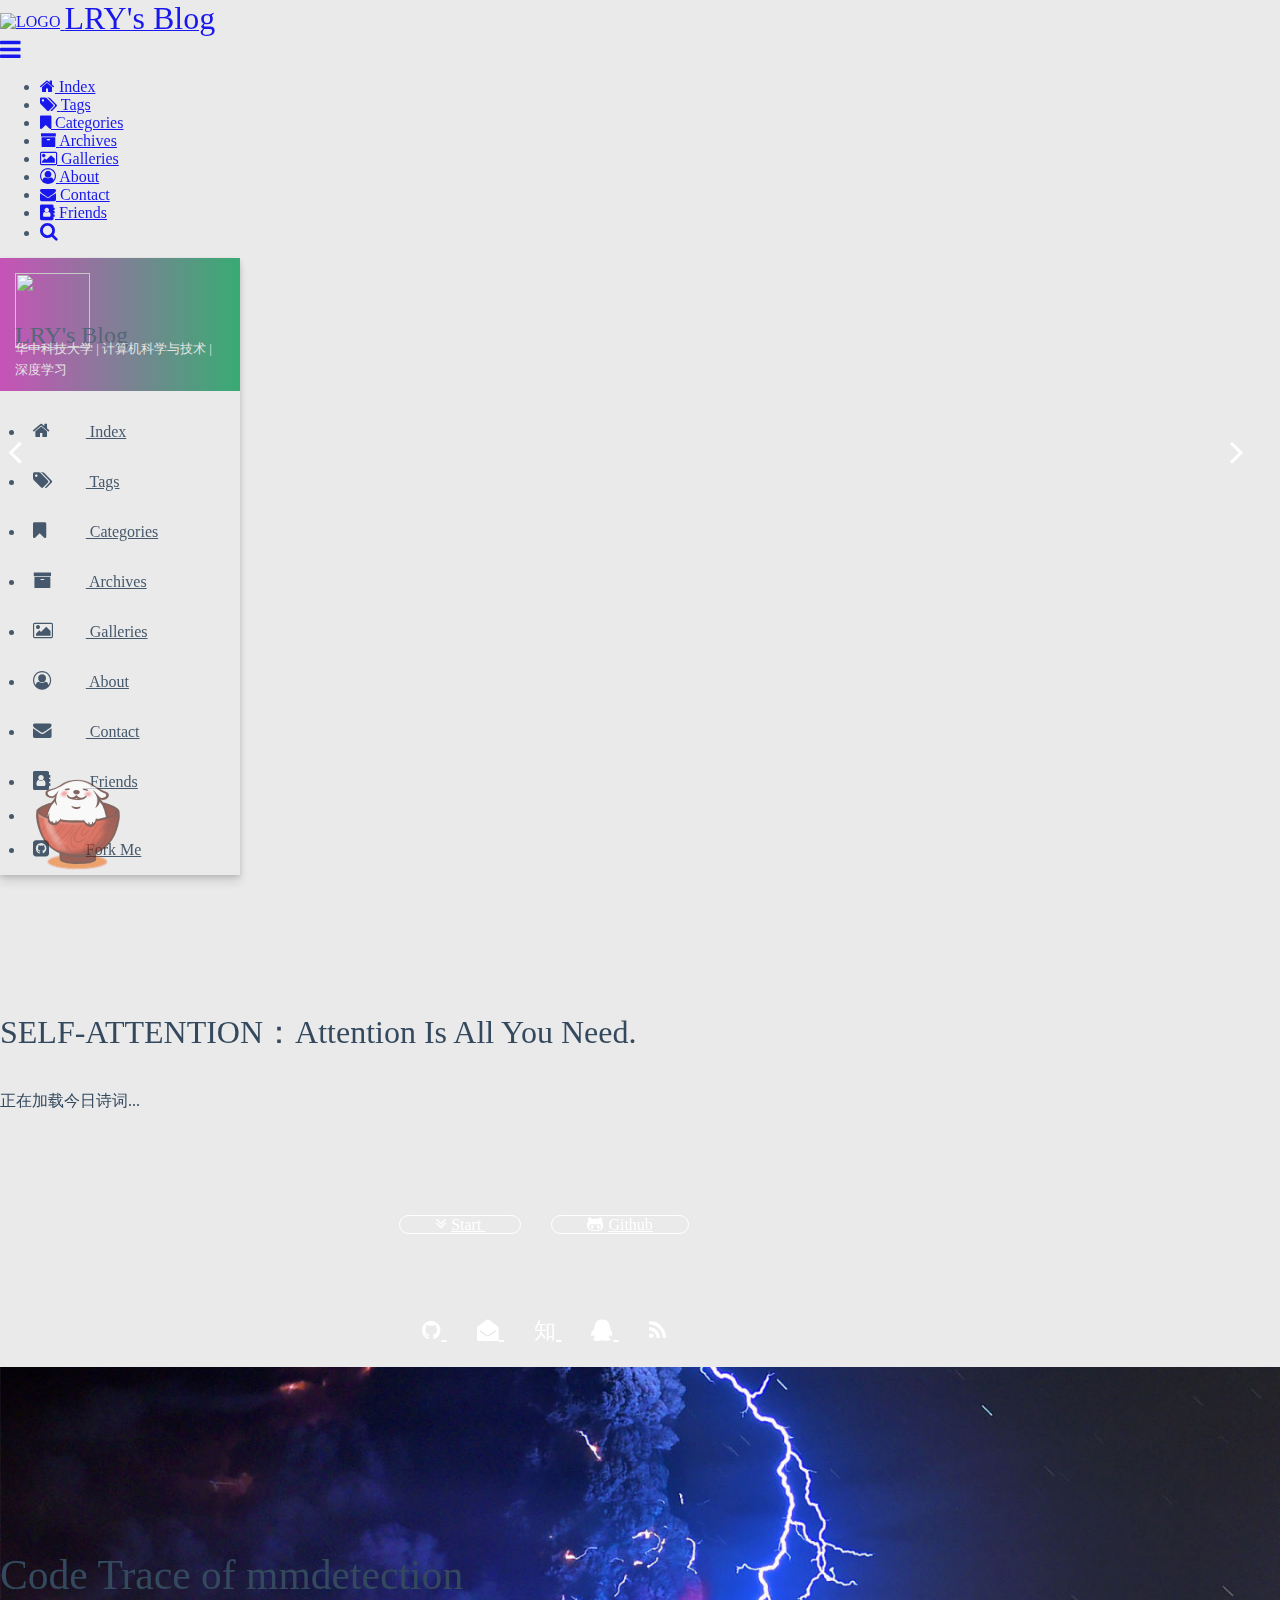
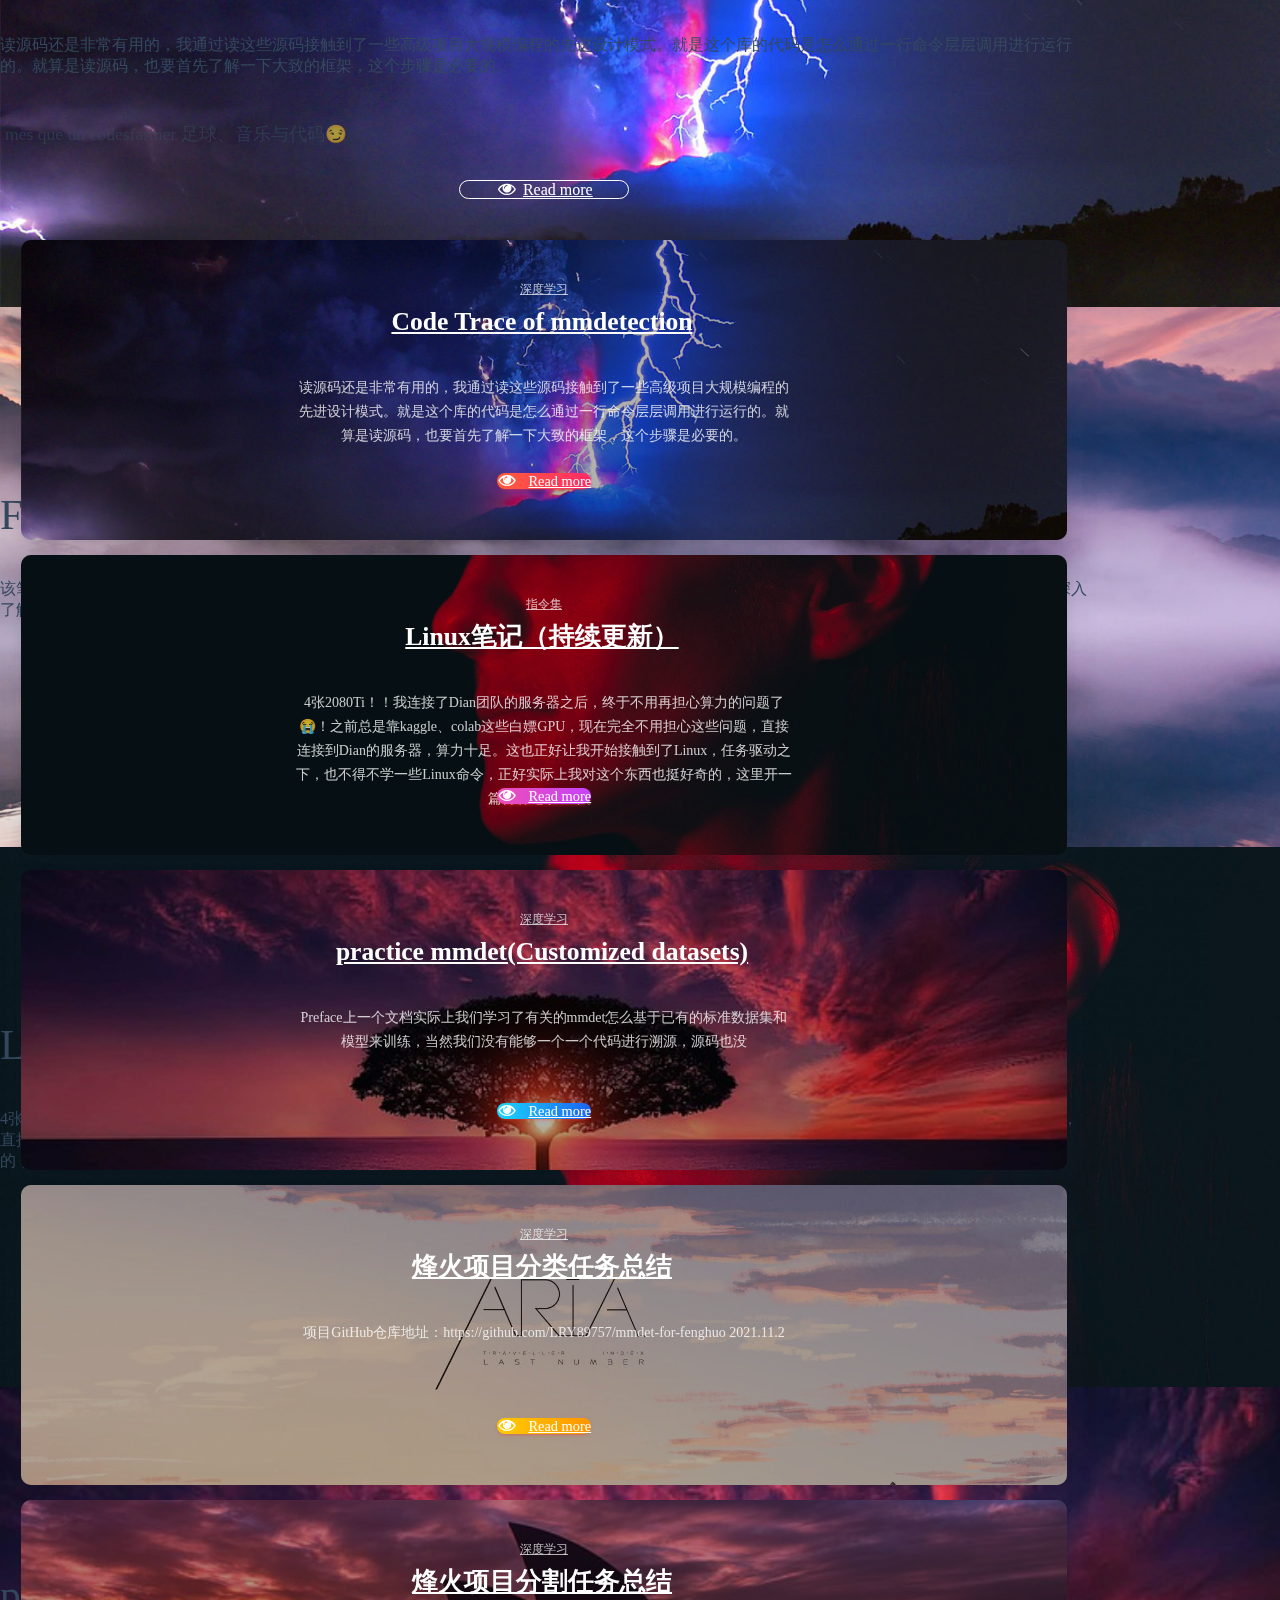
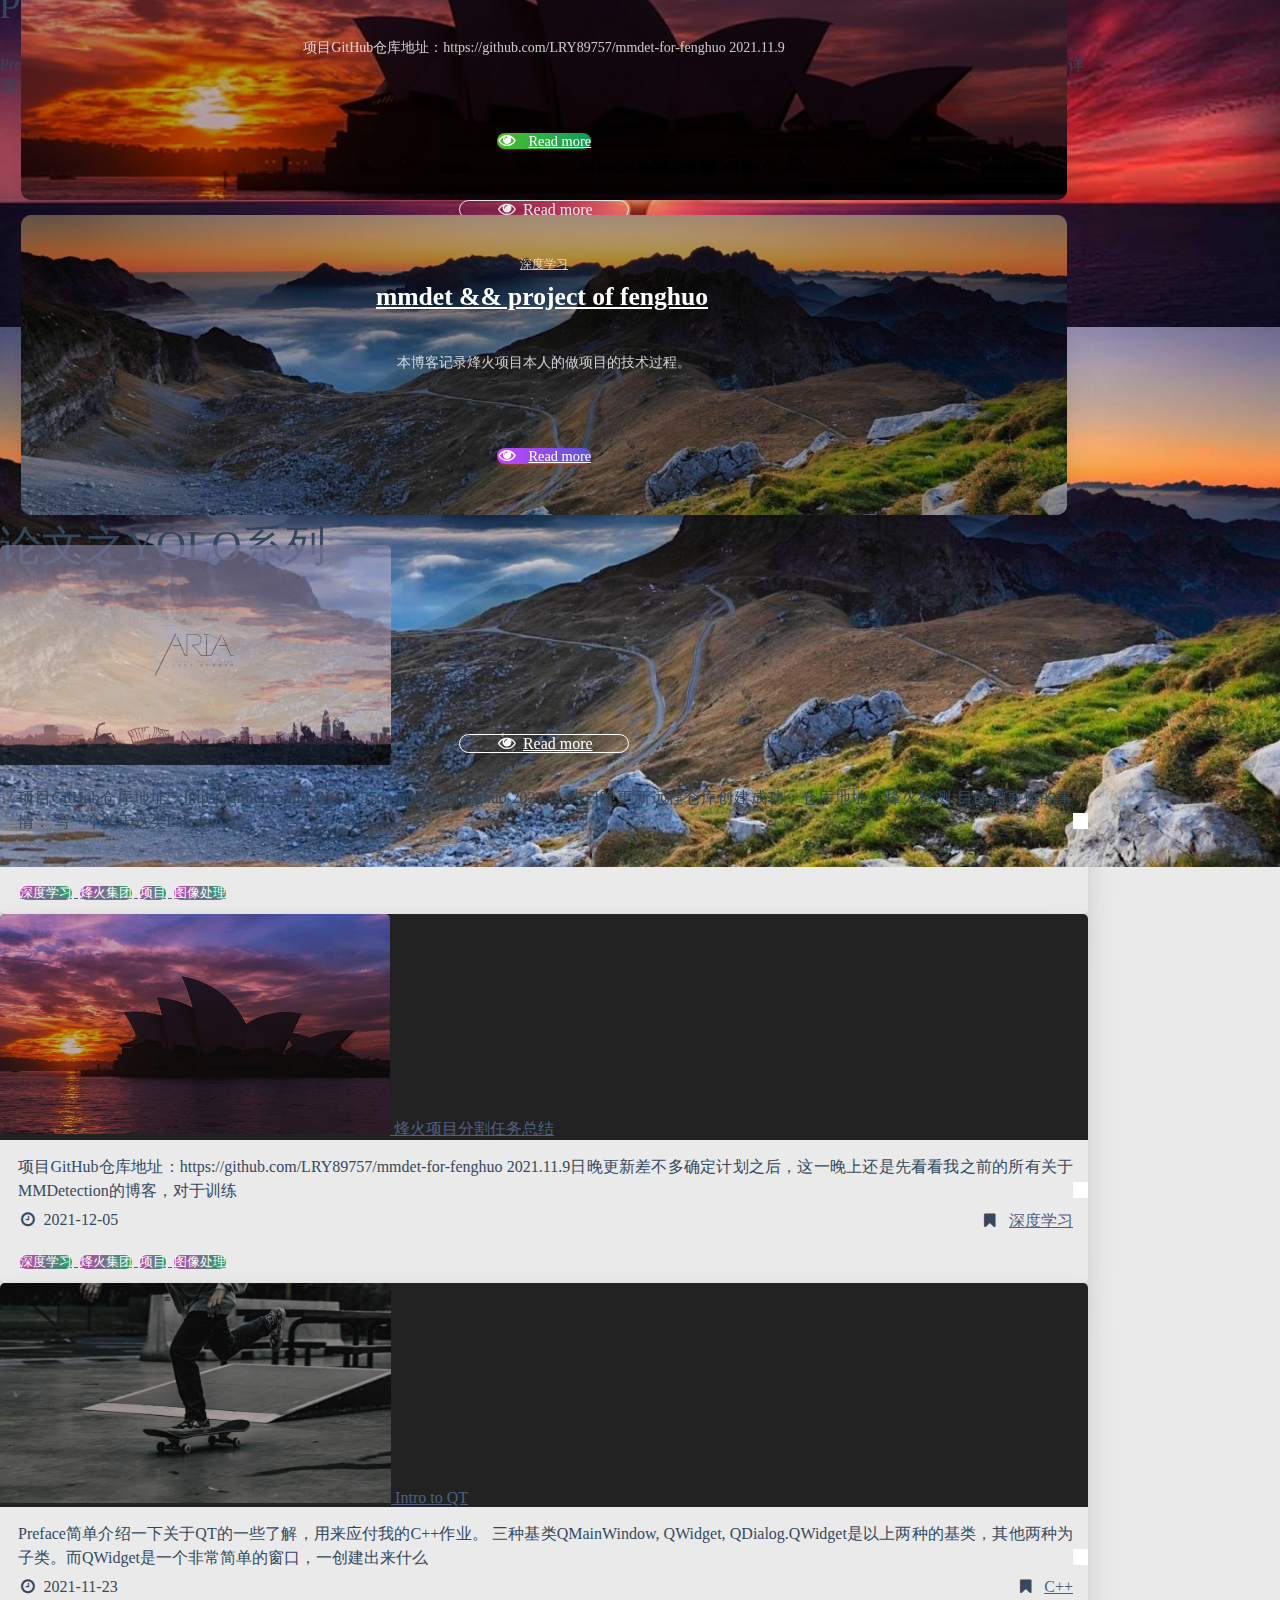
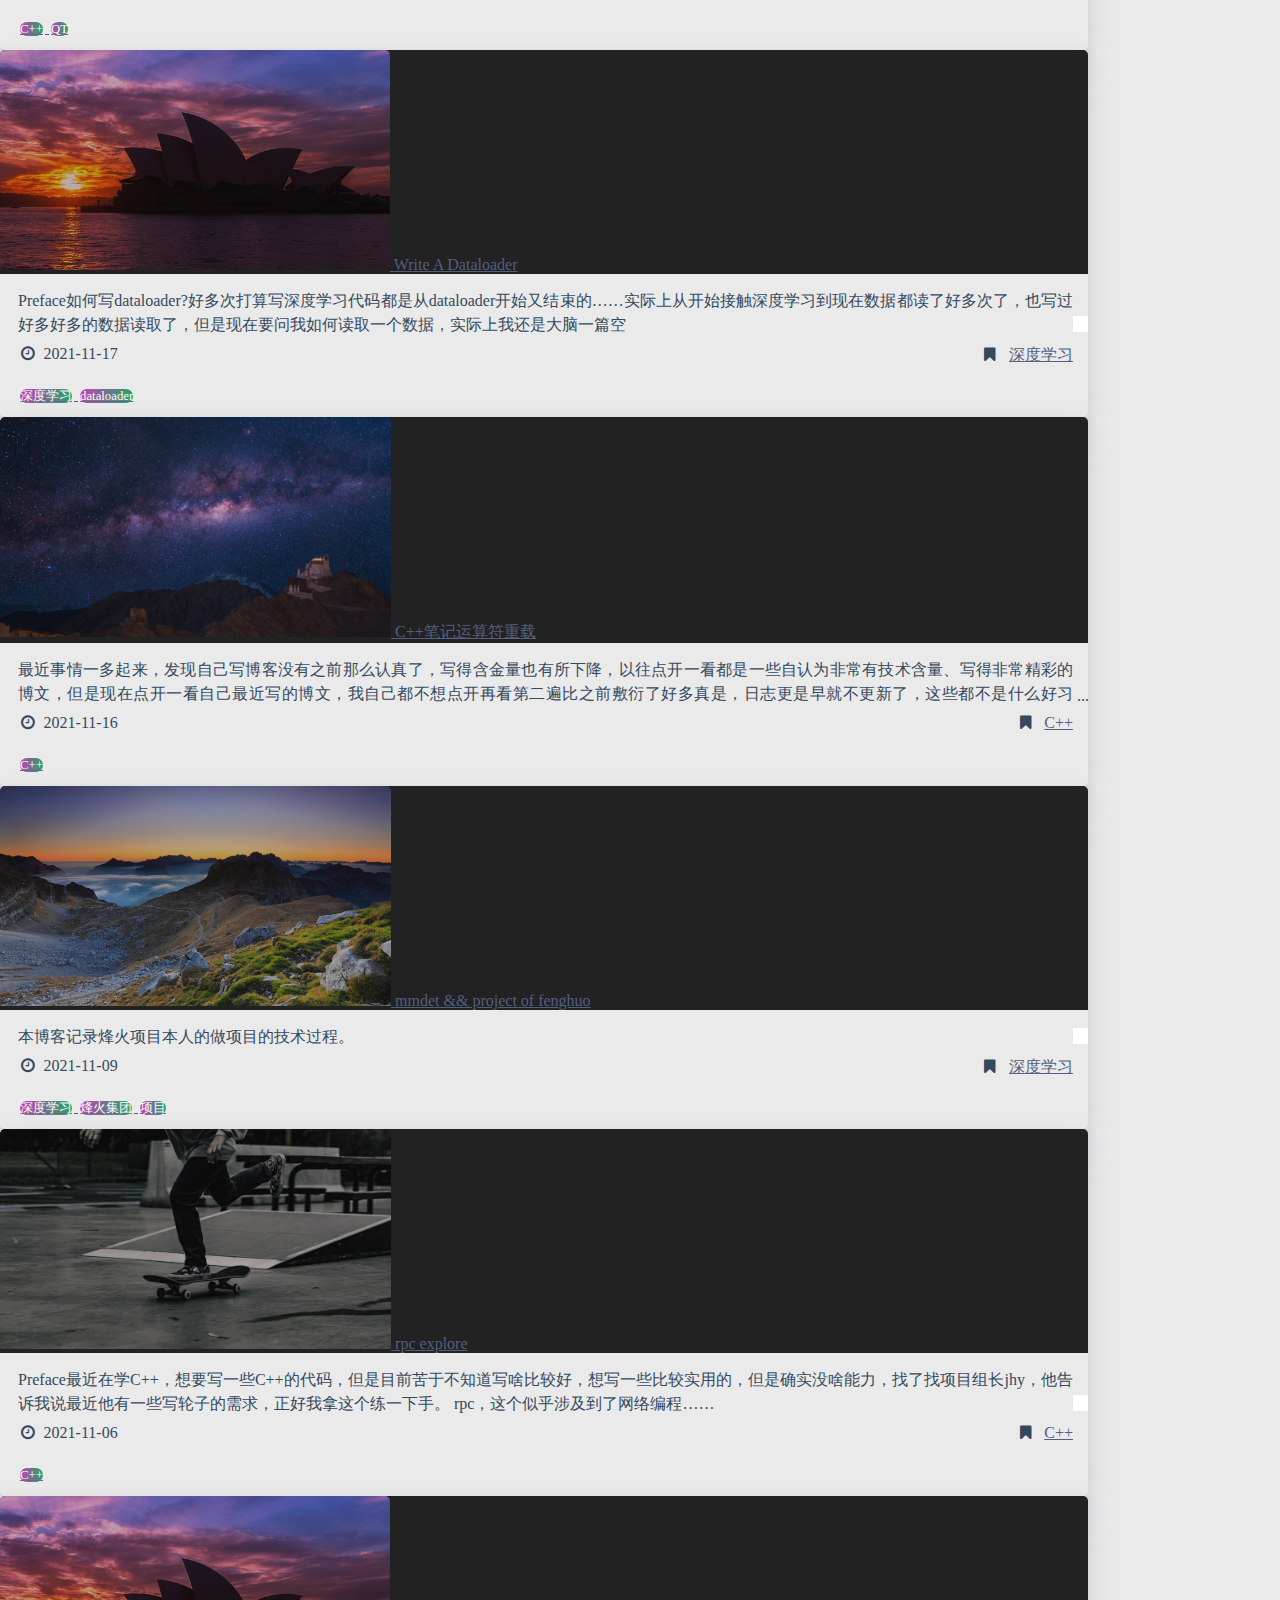
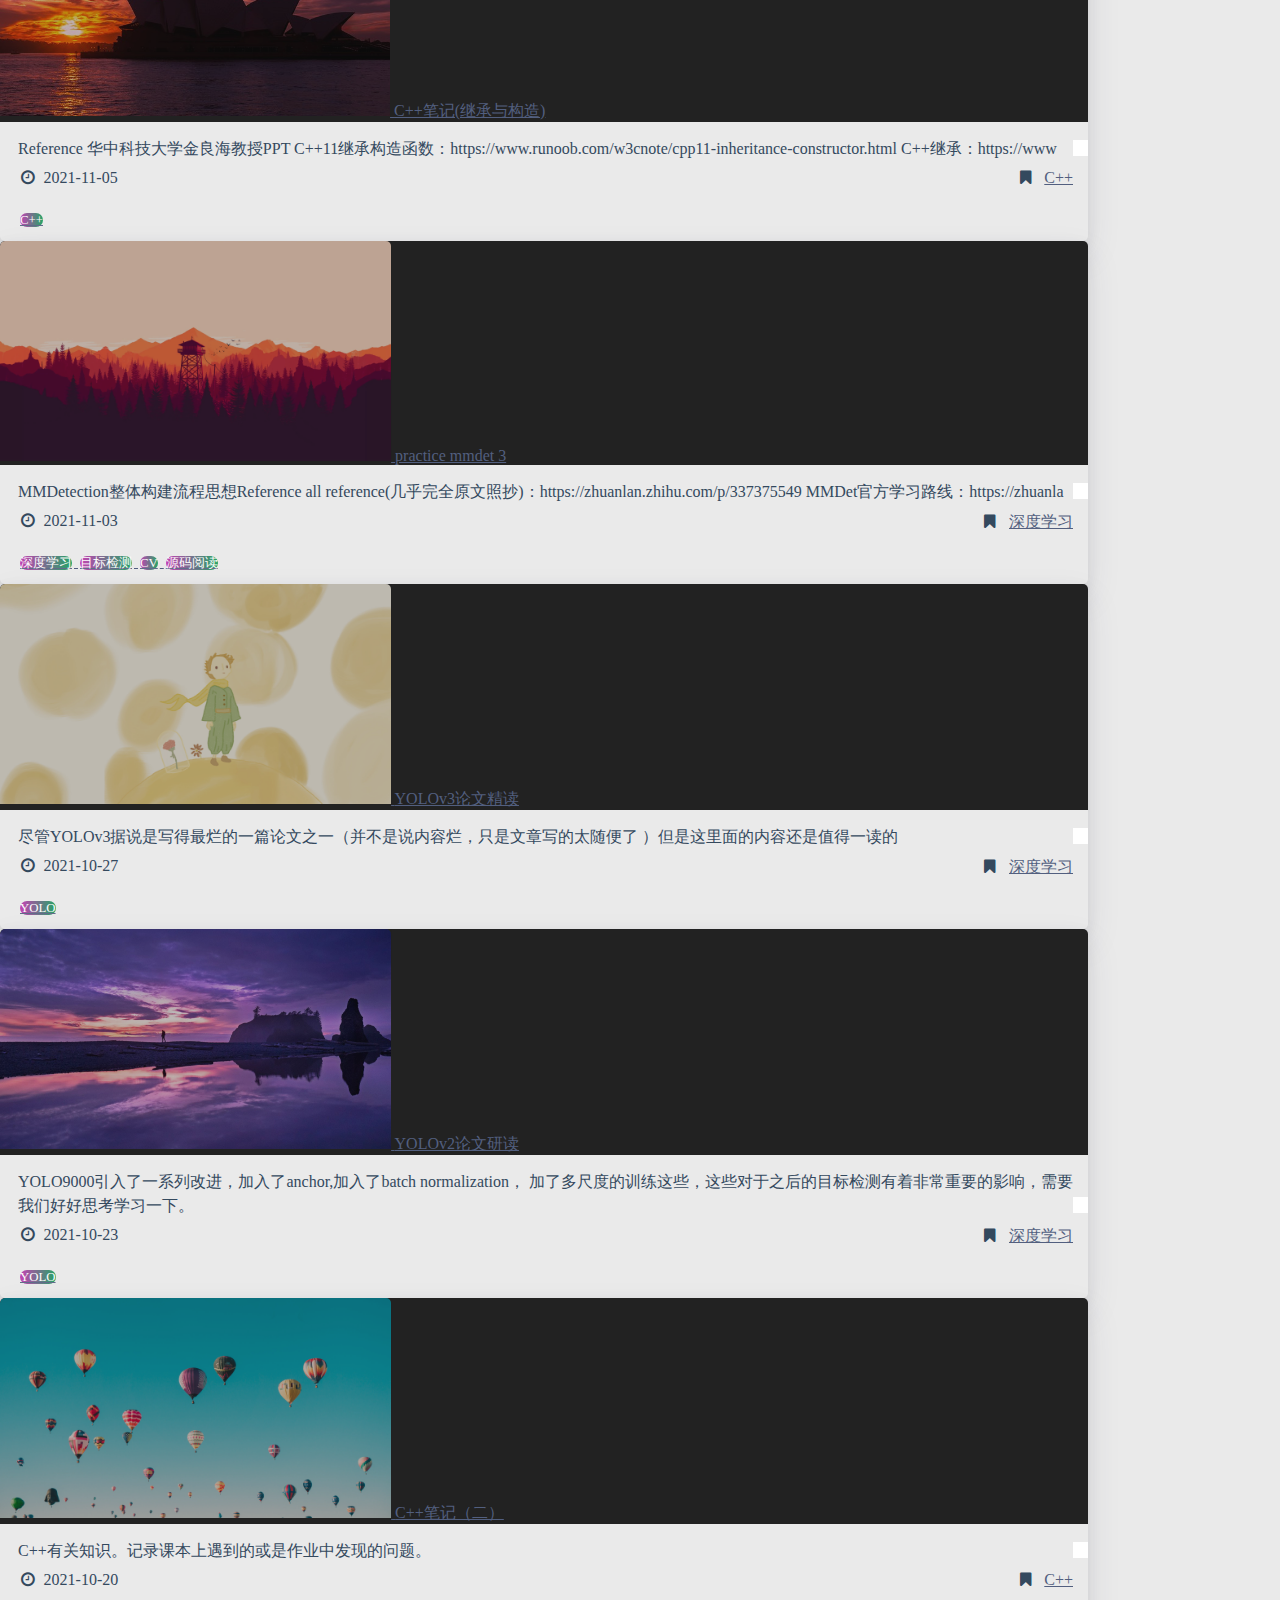
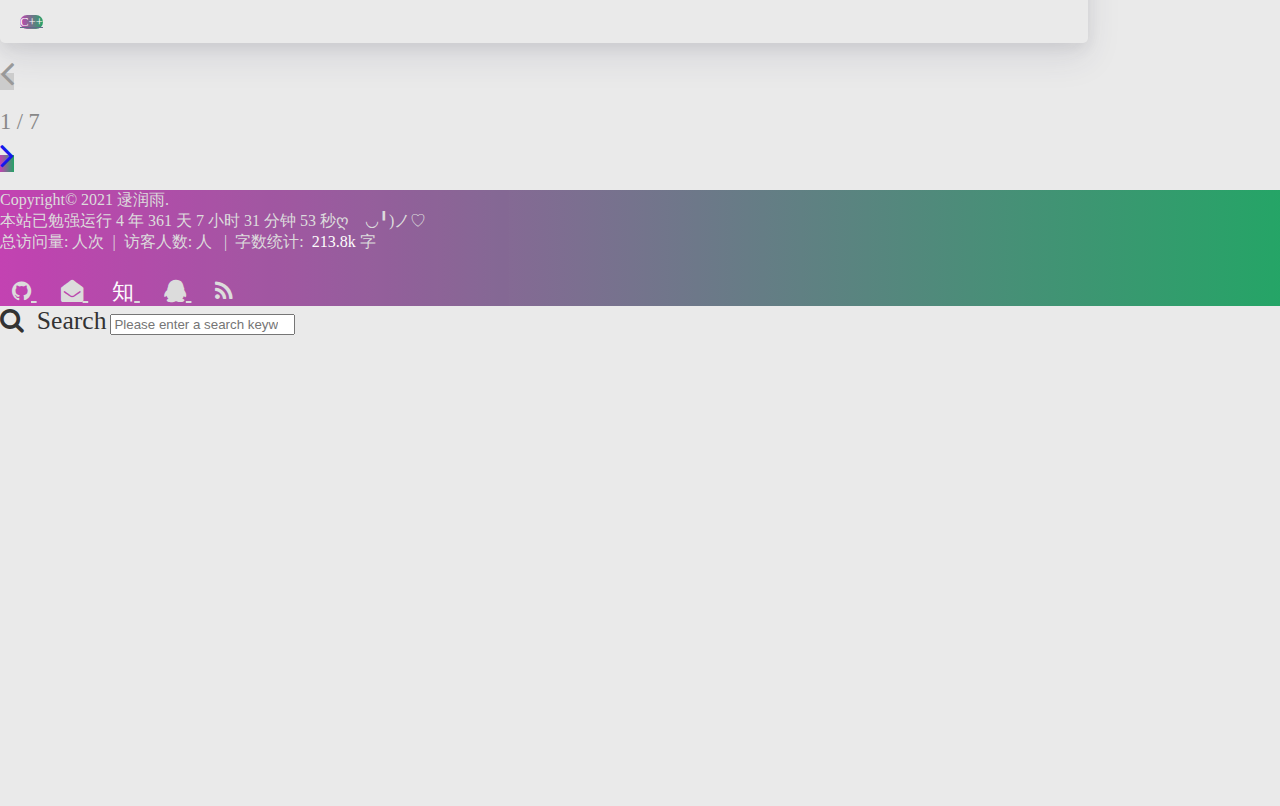
==== commit 83d9cdb9: "首页" ====
--- a/Learnprocess/index.html
+++ b/Learnprocess/index.html
@@ -18,15 +18,15 @@
     <meta name="apple-mobile-web-app-capable" content="yes">
     <meta name="apple-mobile-web-app-status-bar-style" content="black-translucent">
     <title>LRY&#39;s Blog</title>
-    <link rel="icon" type="image/png" href="/favicon.png">
-
-    <link rel="stylesheet" type="text/css" href="/libs/awesome/css/font-awesome.min.css">
+    <link rel="icon" type="image/png" href="./favicon.png">
+
+    <link rel="stylesheet" type="text/css" href="./libs/awesome/css/font-awesome.min.css">
     <link rel="stylesheet" type="text/css" href="https://cdn.bootcss.com/materialize/1.0.0/css/materialize.min.css">
     <link rel="stylesheet" type="text/css" href="https://cdn.bootcss.com/aos/3.0.0-beta.6/aos.css">
-    <link rel="stylesheet" type="text/css" href="/libs/animate/animate.min.css">
+    <link rel="stylesheet" type="text/css" href="./libs/animate/animate.min.css">
     <link rel="stylesheet" type="text/css" href="https://cdn.bootcss.com/lightgallery/1.6.12/css/lightgallery.min.css">
-    <link rel="stylesheet" type="text/css" href="/css/matery.css">
-    <link rel="stylesheet" type="text/css" href="/css/my.css">
+    <link rel="stylesheet" type="text/css" href="./css/matery.css">
+    <link rel="stylesheet" type="text/css" href="./css/my.css">
     
     <style type="text/css">
         
@@ -70,8 +70,8 @@
         </script>
     
 
-<link rel="stylesheet" href="/css/prism-tomorrow.css" type="text/css">
-<link rel="stylesheet" href="/css/prism-line-numbers.css" type="text/css"></head>
+<link rel="stylesheet" href="./css/prism-tomorrow.css" type="text/css">
+<link rel="stylesheet" href="./css/prism-line-numbers.css" type="text/css"></head>
 
     <body>
 
@@ -138,7 +138,7 @@
     </li>
     
     <li class="hide-on-med-and-down">
-        <a href="/about" class="waves-effect waves-light">
+        <a href="./about" class="waves-effect waves-light">
             
             <i class="fa fa-user-circle-o"></i>
             
@@ -243,7 +243,7 @@
       <li class="hide-on-med-and-down nav-item" >
 
         
-            <a href="/about" class="waves-effect waves-light">
+            <a href="./about" class="waves-effect waves-light">
               
                 <i class="fa fa-user-circle-o"></i>
               
@@ -352,7 +352,7 @@
         </li>
         
         <li>
-            <a href="/about" class="waves-effect waves-light">
+            <a href="./about" class="waves-effect waves-light">
                 
                 <i class="fa fa-fw fa-user-circle-o"></i>
                 
@@ -450,7 +450,7 @@
         
         <li class="m-nav-item">
                 
-                    <a href="/about" class="waves-effect waves-light">
+                    <a href="./about" class="waves-effect waves-light">
                         
                         <i class="fa fa-fw fa-user-circle-o"></i>
                         
@@ -707,7 +707,7 @@
                     
                     </div>
                     <div class="cover-btns">
-                        <a href="/2021/10/16/code-trace-of-mmdetection/" class="waves-effect waves-light btn" target="_blank">
+                        <a href="./2021/10/16/code-trace-of-mmdetection/" class="waves-effect waves-light btn" target="_blank">
                             <i class="icon fa fa-eye fa-fw"></i>Read more
                         </a>
                     </div>
@@ -729,7 +729,7 @@
                     
                     </div>
                     <div class="cover-btns">
-                        <a href="/2021/09/06/faster-rcnn-yuan-ma-jie-du/" class="waves-effect waves-light btn" target="_blank">
+                        <a href="./2021/09/06/faster-rcnn-yuan-ma-jie-du/" class="waves-effect waves-light btn" target="_blank">
                             <i class="icon fa fa-eye fa-fw"></i>Read more
                         </a>
                     </div>
@@ -751,7 +751,7 @@
                     
                     </div>
                     <div class="cover-btns">
-                        <a href="/2021/09/24/linux-bi-ji/" class="waves-effect waves-light btn" target="_blank">
+                        <a href="./2021/09/24/linux-bi-ji/" class="waves-effect waves-light btn" target="_blank">
                             <i class="icon fa fa-eye fa-fw"></i>Read more
                         </a>
                     </div>
@@ -774,7 +774,7 @@
                     
                     </div>
                     <div class="cover-btns">
-                        <a href="/2021/10/12/practice-mmdet-customized-datasets/" class="waves-effect waves-light btn" target="_blank">
+                        <a href="./2021/10/12/practice-mmdet-customized-datasets/" class="waves-effect waves-light btn" target="_blank">
                             <i class="icon fa fa-eye fa-fw"></i>Read more
                         </a>
                     </div>
@@ -796,7 +796,7 @@
                     
                     </div>
                     <div class="cover-btns">
-                        <a href="/2021/09/16/lun-wen-zhi-yolo-xi-lie/" class="waves-effect waves-light btn" target="_blank">
+                        <a href="./2021/09/16/lun-wen-zhi-yolo-xi-lie/" class="waves-effect waves-light btn" target="_blank">
                             <i class="icon fa fa-eye fa-fw"></i>Read more
                         </a>
                     </div>
@@ -928,7 +928,7 @@
                     <a href="/categories/深度学习/" class="category" target="_blank">深度学习</a>
                     
                 </div>
-                <a href="/2021/10/16/code-trace-of-mmdetection/" target="_blank">
+                <a href="./2021/10/16/code-trace-of-mmdetection/" target="_blank">
                     <h3 class="post-title">Code Trace of mmdetection</h3>
                 </a>
                 <p class="post-description">
@@ -936,7 +936,7 @@
                         读源码还是非常有用的，我通过读这些源码接触到了一些高级项目大规模编程的先进设计模式。就是这个库的代码是怎么通过一行命令层层调用进行运行的。就算是读源码，也要首先了解一下大致的框架，这个步骤是必要的。
                     
                 </p>
-                <a href="/2021/10/16/code-trace-of-mmdetection/" target="_blank"
+                <a href="./2021/10/16/code-trace-of-mmdetection/" target="_blank"
                         class="read-more btn waves-effect waves-light" style="background: linear-gradient(to right, #FF5E3A 0%, #FF2A68 100%)">
                     <i class="icon fa fa-eye fa-fw"></i>Read more
                 </a>
@@ -953,7 +953,7 @@
                     <a href="/categories/指令集/" class="category" target="_blank">指令集</a>
                     
                 </div>
-                <a href="/2021/09/24/linux-bi-ji/" target="_blank">
+                <a href="./2021/09/24/linux-bi-ji/" target="_blank">
                     <h3 class="post-title">Linux笔记（持续更新）</h3>
                 </a>
                 <p class="post-description">
@@ -961,7 +961,7 @@
                         4张2080Ti！！我连接了Dian团队的服务器之后，终于不用再担心算力的问题了😭！之前总是靠kaggle、colab这些白嫖GPU，现在完全不用担心这些问题，直接连接到Dian的服务器，算力十足。这也正好让我开始接触到了Linux，任务驱动之下，也不得不学一些Linux命令，正好实际上我对这个东西也挺好奇的，这里开一篇博客记录一下。
                     
                 </p>
-                <a href="/2021/09/24/linux-bi-ji/" target="_blank"
+                <a href="./2021/09/24/linux-bi-ji/" target="_blank"
                         class="read-more btn waves-effect waves-light" style="background: linear-gradient(to right, #EF4DB6 0%, #C643FC 100%)">
                     <i class="icon fa fa-eye fa-fw"></i>Read more
                 </a>
@@ -978,7 +978,7 @@
                     <a href="/categories/深度学习/" class="category" target="_blank">深度学习</a>
                     
                 </div>
-                <a href="/2021/10/12/practice-mmdet-customized-datasets/" target="_blank">
+                <a href="./2021/10/12/practice-mmdet-customized-datasets/" target="_blank">
                     <h3 class="post-title">practice mmdet(Customized datasets)</h3>
                 </a>
                 <p class="post-description">
@@ -986,7 +986,7 @@
                         Preface上一个文档实际上我们学习了有关的mmdet怎么基于已有的标准数据集和模型来训练，当然我们没有能够一个一个代码进行溯源，源码也没
                     
                 </p>
-                <a href="/2021/10/12/practice-mmdet-customized-datasets/" target="_blank"
+                <a href="./2021/10/12/practice-mmdet-customized-datasets/" target="_blank"
                         class="read-more btn waves-effect waves-light" style="background: linear-gradient(to right, #1AD6FD 0%, #1D62F0 100%)">
                     <i class="icon fa fa-eye fa-fw"></i>Read more
                 </a>
@@ -1003,7 +1003,7 @@
                     <a href="/categories/深度学习/" class="category" target="_blank">深度学习</a>
                     
                 </div>
-                <a href="/2021/12/05/feng-huo-xiang-mu-fen-lei-ren-wu-zong-jie/" target="_blank">
+                <a href="./2021/12/05/feng-huo-xiang-mu-fen-lei-ren-wu-zong-jie/" target="_blank">
                     <h3 class="post-title">烽火项目分类任务总结</h3>
                 </a>
                 <p class="post-description">
@@ -1014,7 +1014,7 @@
 2021.11.2
                     
                 </p>
-                <a href="/2021/12/05/feng-huo-xiang-mu-fen-lei-ren-wu-zong-jie/" target="_blank"
+                <a href="./2021/12/05/feng-huo-xiang-mu-fen-lei-ren-wu-zong-jie/" target="_blank"
                         class="read-more btn waves-effect waves-light" style="background: linear-gradient(to right, #FFCC00 0%, #FF9500 100%)">
                     <i class="icon fa fa-eye fa-fw"></i>Read more
                 </a>
@@ -1031,7 +1031,7 @@
                     <a href="/categories/深度学习/" class="category" target="_blank">深度学习</a>
                     
                 </div>
-                <a href="/2021/12/05/feng-huo-xiang-mu-fen-ge-ren-wu-zong-jie/" target="_blank">
+                <a href="./2021/12/05/feng-huo-xiang-mu-fen-ge-ren-wu-zong-jie/" target="_blank">
                     <h3 class="post-title">烽火项目分割任务总结</h3>
                 </a>
                 <p class="post-description">
@@ -1042,7 +1042,7 @@
 2021.11.9
                     
                 </p>
-                <a href="/2021/12/05/feng-huo-xiang-mu-fen-ge-ren-wu-zong-jie/" target="_blank"
+                <a href="./2021/12/05/feng-huo-xiang-mu-fen-ge-ren-wu-zong-jie/" target="_blank"
                         class="read-more btn waves-effect waves-light" style="background: linear-gradient(to right, #4cbf30 0%, #0f9d58 100%)">
                     <i class="icon fa fa-eye fa-fw"></i>Read more
                 </a>
@@ -1059,7 +1059,7 @@
                     <a href="/categories/深度学习/" class="category" target="_blank">深度学习</a>
                     
                 </div>
-                <a href="/2021/11/09/mmdet-project-of-fenghuo/" target="_blank">
+                <a href="./2021/11/09/mmdet-project-of-fenghuo/" target="_blank">
                     <h3 class="post-title">mmdet && project of fenghuo</h3>
                 </a>
                 <p class="post-description">
@@ -1067,7 +1067,7 @@
                         本博客记录烽火项目本人的做项目的技术过程。
                     
                 </p>
-                <a href="/2021/11/09/mmdet-project-of-fenghuo/" target="_blank"
+                <a href="./2021/11/09/mmdet-project-of-fenghuo/" target="_blank"
                         class="read-more btn waves-effect waves-light" style="background: linear-gradient(to right, #C644FC 0%, #5856D6 100%)">
                     <i class="icon fa fa-eye fa-fw"></i>Read more
                 </a>
@@ -1094,7 +1094,7 @@
             
             <div class="article col s12 m6 l4" data-aos="zoom-in">
                 <div class="card">
-                    <a href="/2021/12/05/feng-huo-xiang-mu-fen-lei-ren-wu-zong-jie/" target="_blank">
+                    <a href="./2021/12/05/feng-huo-xiang-mu-fen-lei-ren-wu-zong-jie/" target="_blank">
                         <div class="card-image">
                             
                             
@@ -1159,7 +1159,7 @@
             
             <div class="article col s12 m6 l4" data-aos="zoom-in">
                 <div class="card">
-                    <a href="/2021/12/05/feng-huo-xiang-mu-fen-ge-ren-wu-zong-jie/" target="_blank">
+                    <a href="./2021/12/05/feng-huo-xiang-mu-fen-ge-ren-wu-zong-jie/" target="_blank">
                         <div class="card-image">
                             
                             
@@ -1221,7 +1221,7 @@
             
             <div class="article col s12 m6 l4" data-aos="zoom-in">
                 <div class="card">
-                    <a href="/2021/11/23/intro-to-qt/" target="_blank">
+                    <a href="./2021/11/23/intro-to-qt/" target="_blank">
                         <div class="card-image">
                             
                             
@@ -1273,7 +1273,7 @@
             
             <div class="article col s12 m6 l4" data-aos="zoom-in">
                 <div class="card">
-                    <a href="/2021/11/17/write-a-dataloader/" target="_blank">
+                    <a href="./2021/11/17/write-a-dataloader/" target="_blank">
                         <div class="card-image">
                             
                             
@@ -1324,7 +1324,7 @@
             
             <div class="article col s12 m6 l4" data-aos="zoom-in">
                 <div class="card">
-                    <a href="/2021/11/16/c-bi-ji-yun-suan-fu-chong-zai/" target="_blank">
+                    <a href="./2021/11/16/c-bi-ji-yun-suan-fu-chong-zai/" target="_blank">
                         <div class="card-image">
                             
                             
@@ -1371,7 +1371,7 @@
             
             <div class="article col s12 m6 l4" data-aos="zoom-in">
                 <div class="card">
-                    <a href="/2021/11/09/mmdet-project-of-fenghuo/" target="_blank">
+                    <a href="./2021/11/09/mmdet-project-of-fenghuo/" target="_blank">
                         <div class="card-image">
                             
                             
@@ -1426,7 +1426,7 @@
             
             <div class="article col s12 m6 l4" data-aos="zoom-in">
                 <div class="card">
-                    <a href="/2021/11/06/rpc-explore/" target="_blank">
+                    <a href="./2021/11/06/rpc-explore/" target="_blank">
                         <div class="card-image">
                             
                             
@@ -1474,7 +1474,7 @@
             
             <div class="article col s12 m6 l4" data-aos="zoom-in">
                 <div class="card">
-                    <a href="/2021/11/05/c-bi-ji-ji-cheng-yu-gou-zao/" target="_blank">
+                    <a href="./2021/11/05/c-bi-ji-ji-cheng-yu-gou-zao/" target="_blank">
                         <div class="card-image">
                             
                             <img src="/medias/featureimages/5.jpg" class="responsive-img" alt="C++笔记(继承与构造)">
@@ -1523,7 +1523,7 @@
             
             <div class="article col s12 m6 l4" data-aos="zoom-in">
                 <div class="card">
-                    <a href="/2021/11/03/practice-mmdet-3/" target="_blank">
+                    <a href="./2021/11/03/practice-mmdet-3/" target="_blank">
                         <div class="card-image">
                             
                             
@@ -1585,7 +1585,7 @@
             
             <div class="article col s12 m6 l4" data-aos="zoom-in">
                 <div class="card">
-                    <a href="/2021/10/27/yolov3-lun-wen-jing-du/" target="_blank">
+                    <a href="./2021/10/27/yolov3-lun-wen-jing-du/" target="_blank">
                         <div class="card-image">
                             
                             
@@ -1632,7 +1632,7 @@
             
             <div class="article col s12 m6 l4" data-aos="zoom-in">
                 <div class="card">
-                    <a href="/2021/10/23/dian10-1-hou-xue-xi-ji-lu-yolov2/" target="_blank">
+                    <a href="./2021/10/23/dian10-1-hou-xue-xi-ji-lu-yolov2/" target="_blank">
                         <div class="card-image">
                             
                             
@@ -1679,7 +1679,7 @@
             
             <div class="article col s12 m6 l4" data-aos="zoom-in">
                 <div class="card">
-                    <a href="/2021/10/20/c-bi-ji-yi/" target="_blank">
+                    <a href="./2021/10/20/c-bi-ji-yi/" target="_blank">
                         <div class="card-image">
                             
                             
@@ -1990,6 +1990,8 @@
 
         <!-- 背景 canvas-nest  -->
         
+
+        
             <script type="text/javascript">
             var windowWidth = $(window).width();
             if (windowWidth > 992) {
--- a/Learnprocess/css/matery.css
+++ b/Learnprocess/css/matery.css
@@ -0,0 +1,2073 @@
+/*全局基础样式*/
+/*小屏幕下(手机类)的样式*/
+@media only screen and (max-width: 601px) {
+    .container {
+        width: 95%;
+    }
+}
+
+/*中等屏幕下(平板类)的样式*/
+@media only screen and (min-width: 600px) and (max-width: 992px) {
+    .container {
+        width: 95%;
+    }
+}
+
+/*大屏幕下(桌面类)的样式*/
+@media only screen and (min-width: 993px) {
+    .container {
+        width: 85%;
+        max-width: 1125px;
+    }
+
+    .post-container {
+        width: 90%;
+        margin: 0 auto;
+        max-width: 1250px;
+    }
+}
+
+body {
+    background-color: #eaeaea;
+    margin: 0;
+    color: #34495e;
+}
+
+/* h1 {
+    margin: 48px 0 22px -5px;
+    font-size: 2.0rem;
+    font-weight: bold;
+    line-height: 2.0rem;
+}
+
+h2 {
+    margin: 42px 0 18px -5px;
+    font-size: 1.8rem;
+    font-weight: bold;
+    line-height: 1.8rem;
+}
+
+h3 {
+    margin: 38px 0 15px -4px;
+    font-size: 1.6rem;
+    font-weight: bold;
+    line-height: 1.7rem;
+}
+
+h4 {
+    margin: 32px 0 12px -4px;
+    font-size: 1.45rem;
+    font-weight: bold;
+    line-height: 1.45rem;
+}
+
+h5 {
+    margin: 28px 0 8px -4px;
+    font-size: 1.2rem;
+    font-weight: bold;
+    line-height: 1.2rem;
+}
+
+h6 {
+    margin: 22px 0 4px -4px;
+    font-size: 1.1rem;
+    line-height: 1.1rem;
+} */
+
+h1 {
+    margin: 38px 0 22px -5px;
+    font-size: 2.0rem;
+    font-weight: bold;
+    line-height: 2.0rem;
+}
+
+h2 {
+    margin: 32px 0 18px -5px;
+    font-size: 1.8rem;
+    font-weight: bold;
+    line-height: 1.8rem;
+}
+
+h3 {
+    margin: 28px 0 15px -4px;
+    font-size: 1.6rem;
+    font-weight: bold;
+    line-height: 1.7rem;
+}
+
+h4 {
+    margin: 24px 0 12px -4px;
+    font-size: 1.45rem;
+    font-weight: bold;
+    line-height: 1.45rem;
+}
+
+h5 {
+    margin: 20px 0 8px -4px;
+    font-size: 1.2rem;
+    font-weight: bold;
+    line-height: 1.2rem;
+}
+
+h6 {
+    margin: 16px 0 4px -4px;
+    font-size: 1.1rem;
+    line-height: 1.1rem;
+}
+
+p {
+    font-size: 1rem;
+    line-height: 1.5rem;
+}
+
+hr {
+    margin: 20px 0;
+    border: 0;
+    border-top: 1px solid #ccc;
+}
+
+blockquote {
+    border-left: 5px solid #42b983;
+    padding: 1rem 0.8rem 0.2rem 0.8rem;
+    color: #666;
+    background-color: rgba(66, 185, 131, .1);
+}
+
+/*原文件的代码行样式
+pre {
+    padding: 1.5rem !important;
+    margin: 1rem 0 !important;
+    background: #272822;
+    overflow: auto;
+    border-radius: 0.35rem;
+    tab-size: 4;
+}
+*/
+/*修改一下才能正确显示行号,而不是一条竖线   */
+pre {
+    padding: 1.5rem 1.5rem 1.5rem 3.3rem !important;
+    margin: 1rem 0 !important;
+    background: #272822;
+    overflow: auto;
+    border-radius: 0.35rem;
+    tab-size: 4;
+}
+
+code {
+    padding: 1px 5px;
+    font-family: Inconsolata, Monaco, Consolas, 'Courier New', Courier, monospace;
+    /*font-size: 0.91rem;*/
+    color: #e96900;
+    background-color: #f8f8f8;
+    border-radius: 2px;
+}
+
+pre code {
+    padding: 0;
+    color: #e8eaf6;
+    background-color: #272822;
+}
+
+pre[class*="language-"] {
+    padding: 1.2em;
+    margin: .5em 0;
+}
+
+code[class*="language-"],
+pre[class*="language-"] {
+    color: #e8eaf6;
+    white-space: pre-wrap !important;
+}
+
+b,
+strong {
+    font-weight: bold;
+}
+
+dfn {
+    font-style: italic;
+}
+
+small {
+    font-size: 85%;
+}
+
+cite {
+    font-style: normal;
+}
+
+mark {
+    background-color: #fcf8e3;
+    padding: .2em;
+}
+
+.card {
+    border-radius: 5px;
+    /* 原值 10px */
+    box-shadow: 0 15px 35px rgba(50, 50, 93, .1), 0 5px 15px rgba(0, 0, 0, .07) !important;
+}
+
+.card .card-image img {
+    border-radius: 5px 5px 0 0;
+}
+
+.container .row {
+    margin-bottom: 0;
+}
+
+.bg-color {
+    background-image: linear-gradient(to right, #bf30ac 0%, #0f9d58 100%);
+    opacity: 0.9;
+    /* 透明度*/
+}
+
+.text-color {
+    color: #0f9d58 !important;
+}
+
+.white-color {
+    color: #fff;
+}
+
+.progress-bar {
+    height: 5px;
+    position: fixed;
+    bottom: 0;
+    z-index: 300;
+    background: linear-gradient(to right, #bf30ac 0%, #0f9d58 100%);
+    opacity: 0.7;
+}
+
+.sidenav-overlay {
+    z-index: 500;
+}
+
+.pd-header {
+    margin-top: -64px;
+}
+
+header .side-nav {
+    width: 240px;
+    z-index: 999;
+    box-shadow: 0 2px 5px 0 rgba(0, 0, 0, 0.16), 0 7px 10px 0 rgba(0, 0, 0, 0.12);
+}
+
+nav {
+    box-shadow: 0 2px 5px 0 rgba(0, 0, 0, 0.16), 0 7px 10px 0 rgba(0, 0, 0, 0.12);
+}
+
+header .nav-transparent {
+    background-color: transparent !important;
+    background-image: none;
+    box-shadow: none;
+}
+
+header nav .brand-span {
+    font-size: 1.45rem;
+}
+
+header .brand-logo .logo-img {
+    height: 45px;
+    vertical-align: middle;
+    padding-bottom: 6px;
+}
+
+header .brand-logo .logo-span {
+    font-size: 2rem;
+}
+
+header .button-collapse i {
+    font-size: 1.5rem;
+}
+
+header .side-nav .mobile-head {
+    padding: 0 15px;
+}
+
+header .side-nav .mobile-head img {
+    margin-top: 15px;
+    /* 调整移动端头像位置，原值 30px; */
+    width: 75px;
+    height: 75px;
+}
+
+header .side-nav .mobile-head .logo-name {
+    margin-top: -30px;
+    /*修改移动端侧边栏顶部没有图标时显示不全，改为0即可，原值-30px和上面img的magin对应*/
+    /* padding-left: 10px; */
+    font-size: 1.5rem;
+}
+
+header .side-nav .mobile-head .logo-desc {
+    margin-top: -10px;
+    /* padding-left: 10px; */
+    padding-bottom: 10px;
+    font-size: 0.8rem;
+    line-height: 1.3rem;
+    color: #e3e3e3;
+}
+
+header .side-nav .menu-list li {
+    padding: 0;
+    margin-left: -15px;
+}
+
+header .side-nav .menu-list a {
+    height: 50px;
+    line-height: 50px;
+    color: #34495e !important;
+}
+
+.mobile-menu-list a i {
+    margin-left: 8px !important;
+    font-size: 1.16rem;
+    color: #34495e !important;
+}
+
+header .side-nav .fa-fw {
+    width: 3.3rem;
+    text-align: left;
+}
+
+header .side-nav .social-link {
+    position: absolute;
+    bottom: 45px;
+    padding-left: 15px;
+}
+
+.social-link a {
+    font-size: 1.4rem;
+    display: inline;
+    padding: 0 12px;
+}
+
+.cover-btns {
+    position: relative;
+    top: 10vh;
+    text-align: center;
+}
+
+.cover-btns a {
+    margin: 10px 15px;
+    padding: 0 35px;
+    height: 45px;
+    line-height: 45px;
+    font-size: 1rem;
+    color: #fff;
+    border: 1px solid #fff;
+    background-color: transparent;
+    border-radius: 30px;
+    box-shadow: none;
+}
+
+.cover-btns a:hover {
+    border: 1px solid #f44336;
+    background-color: #f44336;
+    box-shadow: 0 14px 26px -12px rgba(233, 30, 99, 0.42), 0 4px 23px 0 rgba(0, 0, 0, 0.12), 0 8px 10px -5px rgba(233, 30, 99, 0.2);
+}
+
+.cover-btns a i {
+    font-size: 1.1rem;
+    padding-right: 5px;
+}
+
+.cover-social-link {
+    position: relative;
+    top: 18vh;
+    text-align: center;
+}
+
+.cover-social-link a {
+    padding: 0 15px;
+    font-size: 1.35rem;
+    color: #fff;
+}
+
+header .go-back {
+    float: left;
+    position: relative;
+    padding-left: 5px;
+    padding-right: 5px;
+    z-index: 1;
+    height: 56px;
+}
+
+header .go-back i {
+    font-size: 1.6rem;
+    font-weight: 200;
+    line-height: 56px;
+}
+
+/* 背景图效果. */
+.bg-cover {
+    position: relative;
+    display: flex;
+    align-items: center;
+    height: 60vh;
+    padding: 0;
+    border: 0;
+    overflow: hidden;
+    background-position: center center;
+    background-size: cover;
+    transform: translate3d(0px, 0px, 0px);
+}
+
+.index-cover {
+    height: 100vh;
+}
+
+.post-cover {
+    height: 40vh !important;
+}
+
+.bg-cover:after {
+    -webkit-animation: rainbow 30s infinite;
+    /* 原值 60s, /
+    animation: rainbow 30s infinite;
+    /* 原值 60s, /
+}
+
+.bg-cover:before,
+.bg-cover:after {
+    position: absolute;
+    z-index: 1;
+    width: 100%;
+    height: 100%;
+    display: block;
+    left: 0;
+    top: 0;
+    content: "";
+}
+
+.bg-cover .container {
+    position: relative;
+    color: #fff;
+    z-index: 2;
+}
+
+.bg-cover .title {
+    font-size: 4rem;
+    font-weight: 700;
+    line-height: 1.85em;
+    margin-bottom: 20px;
+    position: relative;
+}
+
+.bg-cover .description {
+    font-size: 1.25rem;
+    font-weight: 300;
+    line-height: 1.4em;
+    color: #eee;
+}
+
+.bg-cover .post-title {
+    font-size: 1.9rem;
+}
+
+@-webkit-keyframes rainbow {
+    /* 0%,
+    100% {
+        background: rgba(156, 39, 176, 0.75);
+        background: linear-gradient(45deg, rgba(156, 39, 176, 0.75) 0%, rgba(156, 39, 176, 0.65) 100%);
+        background: -moz-linear-gradient(135deg, rgba(156, 39, 176, 0.75) 0%, rgba(156, 39, 176, 0.65) 100%);
+        background: -webkit-linear-gradient(135deg, rgba(156, 39, 176, 0.75) 0%, rgba(156, 39, 176, 0.65) 100%);
+    }
+    16% {
+        background: rgba(132, 13, 121, 0.75);
+        background: linear-gradient(45deg, rgba(132, 13, 121, 0.75) 0%, rgba(132, 13, 121, 0.65) 100%);
+        background: -moz-linear-gradient(135deg, rgba(132, 13, 121, 0.75) 0%, rgba(132, 13, 121, 0.65) 100%);
+        background: -webkit-linear-gradient(135deg, rgba(132, 13, 121, 0.75) 0%, rgba(132, 13, 121, 0.65) 100%);
+    }
+    32% {
+        background: rgba(239, 83, 80, 0.75);
+        background: linear-gradient(45deg, rgba(239, 83, 80, 0.75) 0%, rgba(239, 83, 80, 0.65) 100%);
+        background: -moz-linear-gradient(135deg, rgba(239, 83, 80, 0.75) 0%, rgba(239, 83, 80, 0.65) 100%);
+        background: -webkit-linear-gradient(135deg, rgba(239, 83, 80, 0.75) 0%, rgba(239, 83, 80, 0.65) 100%);
+    }
+    48% {
+        background: rgba(255, 87, 34, 0.75);
+        background: linear-gradient(45deg, rgba(255, 87, 34, 0.75) 0%, rgba(255, 87, 34, 0.65) 100%);
+        background: -moz-linear-gradient(135deg, rgba(255, 87, 34, 0.75) 0%, rgba(255, 87, 34, 0.65) 100%);
+        background: -webkit-linear-gradient(135deg, rgba(255, 87, 34, 0.75) 0%, rgba(255, 87, 34, 0.65) 100%);
+    }
+    64% {
+        background: rgba(255, 160, 0, 0.75);
+        background: linear-gradient(45deg, rgba(255, 160, 0, 0.75) 0%, rgba(255, 160, 0, 0.65) 100%);
+        background: -moz-linear-gradient(135deg, rgba(255, 160, 0, 0.75) 0%, rgba(255, 112, 66, 0.65) 100%);
+        background: -webkit-linear-gradient(135deg, rgba(255, 160, 0, 0.75) 0%, rgba(255, 160, 0, 0.65) 100%);
+    }
+    80% {
+        background: rgba(233, 30, 99, 0.75);
+        background: linear-gradient(45deg, rgba(233, 30, 99, 0.75) 0%, rgba(233, 30, 99, 0.65) 100%);
+        background: -moz-linear-gradient(135deg, rgba(233, 30, 99, 0.75) 0%, rgba(233, 30, 99, 0.65) 100%);
+        background: -webkit-linear-gradient(135deg, rgba(2233, 30, 99, 0.75) 0%, rgba(233, 30, 99, 0.65) 100%);
+    }*/
+
+}
+
+/* @keyframes rainbow {
+    0%,
+    100% {
+        background: rgba(156, 39, 176, 0.75);
+        background: linear-gradient(45deg, rgba(156, 39, 176, 0.75) 0%, rgba(156, 39, 176, 0.65) 100%);
+        background: -moz-linear-gradient(135deg, rgba(156, 39, 176, 0.75) 0%, rgba(156, 39, 176, 0.65) 100%);
+        background: -webkit-linear-gradient(135deg, rgba(156, 39, 176, 0.75) 0%, rgba(156, 39, 176, 0.65) 100%);
+    }
+    16% {
+        background: rgba(132, 13, 121, 0.75);
+        background: linear-gradient(45deg, rgba(132, 13, 121, 0.75) 0%, rgba(132, 13, 121, 0.65) 100%);
+        background: -moz-linear-gradient(135deg, rgba(132, 13, 121, 0.75) 0%, rgba(132, 13, 121, 0.65) 100%);
+        background: -webkit-linear-gradient(135deg, rgba(132, 13, 121, 0.75) 0%, rgba(132, 13, 121, 0.65) 100%);
+    }
+    32% {
+        background: rgba(239, 83, 80, 0.75);
+        background: linear-gradient(45deg, rgba(239, 83, 80, 0.75) 0%, rgba(239, 83, 80, 0.65) 100%);
+        background: -moz-linear-gradient(135deg, rgba(239, 83, 80, 0.75) 0%, rgba(239, 83, 80, 0.65) 100%);
+        background: -webkit-linear-gradient(135deg, rgba(239, 83, 80, 0.75) 0%, rgba(239, 83, 80, 0.65) 100%);
+    }
+    48% {
+        background: rgba(255, 87, 34, 0.75);
+        background: linear-gradient(45deg, rgba(255, 87, 34, 0.75) 0%, rgba(255, 87, 34, 0.65) 100%);
+        background: -moz-linear-gradient(135deg, rgba(255, 87, 34, 0.75) 0%, rgba(255, 87, 34, 0.65) 100%);
+        background: -webkit-linear-gradient(135deg, rgba(255, 87, 34, 0.75) 0%, rgba(255, 87, 34, 0.65) 100%);
+    }
+    64% {
+        background: rgba(255, 160, 0, 0.75);
+        background: linear-gradient(45deg, rgba(255, 160, 0, 0.75) 0%, rgba(255, 160, 0, 0.65) 100%);
+        background: -moz-linear-gradient(135deg, rgba(255, 160, 0, 0.75) 0%, rgba(255, 112, 66, 0.65) 100%);
+        background: -webkit-linear-gradient(135deg, rgba(255, 160, 0, 0.75) 0%, rgba(255, 160, 0, 0.65) 100%);
+    }
+    80% {
+        background: rgba(233, 30, 99, 0.75);
+        background: linear-gradient(45deg, rgba(233, 30, 99, 0.75) 0%, rgba(233, 30, 99, 0.65) 100%);
+        background: -moz-linear-gradient(135deg, rgba(233, 30, 99, 0.75) 0%, rgba(233, 30, 99, 0.65) 100%);
+        background: -webkit-linear-gradient(135deg, rgba(2233, 30, 99, 0.75) 0%, rgba(233, 30, 99, 0.65) 100%);
+    }
+} */
+/* 换成:红橙黄绿青蓝紫 背景渐变   */
+@keyframes rainbow {
+    /* 0%,
+    100% {
+        background: rgb(255, 0, 0);
+        background: linear-gradient(45deg, rgba(255, 0, 0, 0.3) 0%, rgba(255, 165, 0, 0.3) 100%);
+    }
+    16% {
+        background: rgb(255, 165, 0);
+        background: linear-gradient(45deg, rgba(255, 165, 0, 0.3) 0%, rgba(255, 255, 0, 0.3) 100%);
+    }
+    32% {
+        background: rgb(255, 255, 0);
+        background: linear-gradient(45deg, rgba(255, 255, 0, 0.3) 0%, rgba(0, 255, 0, 0.3) 100%);
+    }
+    48% {
+        background: rgb(0, 255, 0);
+        background: linear-gradient(45deg, rgba(0, 255, 0, 0.3) 0%, rgba(0, 127, 255, 0.3) 100%);
+    }
+    64% {
+        background: rgb(0, 127, 255);
+        background: linear-gradient(45deg, rgba(0, 127, 255, 0.3) 0%, rgba(0, 0, 255, 0.3) 100%);
+    }
+    80% {
+        background: rgb(0, 0, 255);
+        background: linear-gradient(45deg, rgba(0, 0, 255, 0.3) 0%, rgba(139, 0, 255, 0.3) 100%);
+    } */
+}
+
+.carousel .indicators {
+    padding-bottom: 10px !important;
+}
+
+.index-card {
+    margin-top: -50px;
+    padding-top: 20px;
+}
+
+.carousel-post .title {
+    font-size: 2.6rem;
+}
+
+.carousel-post .cover-btns a {
+    margin-top: -30px;
+}
+
+.dream {
+    margin-top: 20px;
+    margin-bottom: 40px;
+}
+
+.dream .title,
+.music-player .title,
+.video-player .title {
+    margin-bottom: 20px;
+    font-size: 2rem;
+    font-weight: 700;
+}
+
+.dream .text {
+    opacity: .6;
+    font-size: 1.1rem;
+}
+
+.music-player,
+.video-player {
+    margin-top: 10px;
+    margin-bottom: 10px;
+}
+
+.music,
+.dplayer-video {
+    box-shadow: 0 5px 20px 0 rgba(0, 0, 0, .2), 0 10px 20px -12px rgba(0, 0, 0, .5) !important;
+}
+
+#recommend-sections {
+    margin-top: -30px;
+    padding-top: 30px;
+}
+
+/* .index-card .card .card-content {
+    padding: 20px 40px;
+} */
+
+.index-card .card .card-content {
+    padding: 5px 5px;
+}
+
+@media only screen and (min-width: 1418px) {
+    .recommend {
+        margin-top: 20px;
+        padding: 0 0.75rem;
+    }
+}
+
+@media only screen and (max-width: 601px) {
+    .index-card .card .card-content {
+        padding: 10px 10px;
+    }
+}
+
+/*中等屏幕下(平板类)的样式*/
+@media only screen and (min-width: 600px) and (max-width: 992px) {
+    .index-card .card .card-content {
+        padding: 20px 20px;
+    }
+}
+
+.recommend .row .col {
+    padding: 0 1.0rem;
+    /*原值1.25rem*/
+}
+
+.recommend .title {
+    margin-top: 10px;
+    /*原值25*/
+    margin-bottom: 10px;
+    /*原值25*/
+    text-align: center;
+    font-size: 1.8rem;
+    font-weight: 700;
+    line-height: 1.8rem;
+}
+
+.recommend .post-card:before {
+    position: absolute;
+    z-index: 0;
+    width: 100%;
+    height: 100%;
+    display: block;
+    left: 0;
+    top: 0;
+    content: "";
+    background-color: rgba(0, 0, 0, .3);
+    border-radius: 10px;
+}
+
+.recommend .post-card {
+    position: relative;
+    width: 100%;
+    height: 300px;
+    max-height: 300px;
+    margin-bottom: 15px;
+    margin-top: 15px;
+    text-align: center;
+    border: 0;
+    border-radius: 10px;
+    color: rgba(0, 0, 0, .87);
+    background: #fff 50%;
+    background-size: cover;
+    box-shadow: 0 15px 35px rgba(50, 50, 93, .1), 0 5px 15px rgba(0, 0, 0, .07);
+}
+
+.recommend .post-card .post-body {
+    position: relative;
+    margin: 0 auto;
+    padding: 1.8rem 1.25rem;
+    z-index: 2;
+}
+
+.recommend .post-card .post-categories {
+    margin: 10px auto;
+}
+
+.recommend .post-card .post-categories .category {
+    padding: 0 8px;
+    color: hsla(0, 0%, 100%, .7) !important;
+    font-size: .75rem;
+    font-weight: 500;
+}
+
+.recommend .post-card a {
+    color: #fff;
+}
+
+.recommend .post-card .post-title {
+    height: 48px;
+    margin-top: 10px;
+    margin-bottom: 5px;
+}
+
+.recommend .post-card .post-description {
+    margin: 20px auto;
+    max-width: 500px;
+    height: 65px;
+    max-height: 65px;
+    font-size: 14px;
+    color: hsla(0, 0%, 100%, .78) !important;
+}
+
+.recommend .post-card .read-more {
+    height: 40px;
+    margin: .6rem 1px;
+    font-size: 0.9rem;
+    font-weight: 400;
+    line-height: 40px;
+    color: #fff;
+    border-radius: 30px;
+    box-shadow: 0 2px 2px 0 rgba(244, 67, 54, .14), 0 3px 1px -2px rgba(244, 67, 54, .2), 0 1px 5px 0 rgba(244, 67, 54, .12);
+}
+
+.recommend .post-card .read-more .icon {
+    font-size: 1.05rem;
+    padding-right: 10px;
+}
+
+.archive-calendar {
+    margin-top: -60px;
+    max-width: 820px;
+}
+
+#post-calendar {
+    width: 100%;
+    height: 225px;
+}
+
+.settings-content {
+    margin-top: -10px;
+}
+
+/*文章列表卡片各样式*/
+#articles {
+    margin-top: 10px;
+    margin-bottom: 10px;
+}
+
+article a {
+    margin-right: 0 !important;
+    color: #525f7f;
+    text-transform: none !important;
+}
+
+article a:hover {
+    font-weight: bold;
+    color: #42b983;
+    text-decoration: underline;
+}
+
+.articles .row {
+    margin-left: 0;
+    margin-right: 0;
+}
+
+article .card {
+    border-radius: 5px;
+    /*原值 8px*/
+    overflow: hidden;
+    /* 解决文章卡片上方border-radius失效的bug,  */
+}
+
+article .card-image {
+    background-color: #222;
+}
+
+article .card-image img {
+    height: 220px;
+    border-radius: 0.3rem;
+    opacity: .7;
+}
+
+article .tag-image img {
+    height: 220px;
+}
+
+article .card .card-content {
+    padding: 15px 15px 12px 18px;
+}
+
+article .article-content .summary {
+    padding-bottom: 2px;
+    padding-left: 0;
+    margin-bottom: 6px;
+    word-break: break-all;
+}
+
+article .article-content .publish-author {
+    float: right;
+}
+
+.publish-date .icon-date {
+    padding-right: 5px;
+}
+
+.publish-author .icon-category {
+    padding-left: 10px;
+}
+
+.article-content .publish-author .post-category {
+    padding-left: 5px;
+}
+
+article .card .card-action {
+    padding: 10px 15px 10px 18px;
+    border-radius: 0 0 8px 8px !important;
+}
+
+article .article-tags .chip {
+    margin: 2px;
+    font-size: 0.8rem;
+    font-weight: 400;
+    height: 22px;
+    line-height: 22px;
+    color: #fff;
+    border-radius: 10px;
+}
+
+.prev-next {
+    margin-left: -0.75rem;
+}
+
+.prev-next .article-badge {
+    min-width: 3rem;
+    margin-top: 7px;
+    padding: 3px 10px 3px 8px;
+    text-align: center;
+    font-size: 1rem;
+    line-height: inherit;
+    position: absolute;
+    box-sizing: border-box;
+    z-index: 200;
+    background-color: #fff;
+    font-weight: 500;
+}
+
+.prev-next .left-badge {
+    border-radius: 0 5px 5px 0;
+}
+
+.prev-next .right-badge {
+    border-radius: 5px 0 0 5px;
+    right: 10px;
+}
+
+.paging {
+    margin-bottom: 15px;
+}
+
+.paging .row {
+    margin-left: 0;
+    margin-right: 0;
+}
+
+.paging .page-info {
+    font-size: 1.4rem;
+    color: #888;
+    padding-top: 1rem;
+}
+
+.paging i {
+    font-size: 2.5rem;
+}
+
+.paging .disabled {
+    background-color: #ccc !important;
+}
+
+.paging .disabled i {
+    color: #999 !important;
+}
+
+/*文章详情样式*/
+#artDetail {
+    margin-top: -60px;
+}
+
+/* 修改小屏幕下文章详情table样式. */
+@media only screen and (max-width: 550px) {
+    #articleContent table {
+        table-layout: fixed;
+    }
+}
+
+@media only screen and (min-width: 1418px) {
+    #artDetail {
+        margin-top: -60px;
+        padding: 0 0.75rem;
+    }
+}
+
+#artDetail .card {
+    box-shadow: 0 10px 35px 2px rgba(0, 0, 0, .15),
+        0 5px 15px rgba(0, 0, 0, .07),
+        0 2px 5px -5px rgba(0, 0, 0, .1) !important;
+}
+
+#artDetail .tag-cate {
+    padding-bottom: 15px;
+}
+
+#artDetail a {
+    margin-right: 0 !important;
+    text-transform: none !important;
+}
+
+/* #artDetail .article-info {
+    padding: 20px 30px 1px 40px;
+    margin-bottom: -5px;
+} */
+
+#artDetail .article-info {
+    padding: 20px 20px 1px 25px;
+    margin-bottom: -5px;
+}
+
+#artDetail .article-tag {
+    float: left;
+}
+
+#artDetail .article-tag .chip {
+    font-size: 1rem;
+    font-weight: 400;
+    height: 25px;
+    line-height: 25px;
+    color: #fff;
+    border-radius: 15px;
+    margin-right: 5px;
+    margin-bottom: 2px;
+}
+
+#artDetail .post-cate {
+    float: right;
+    color: #42b983;
+}
+
+#artDetail .post-cate a {
+    padding-right: 5px;
+    color: #42b983;
+    font-weight: 500;
+}
+
+#artDetail .post-cate a:hover {
+    text-decoration: underline;
+}
+
+#artDetail .post-info {
+    color: #525f7f;
+}
+
+#artDetail .post-info .post-category {
+    padding-right: 4px;
+    color: #525f7f;
+}
+
+#artDetail .post-info .post-category:hover {
+    font-weight: bold;
+    color: #42b983;
+    text-decoration: underline;
+}
+
+#artDetail .post-info .post-date {
+    color: #525f7f;
+}
+
+#artDetail .post-info .post-word-count {
+    margin-left: 15px;
+}
+
+#artDetail .post-info .post-read {
+    margin-left: 15px;
+    color: #525f7f;
+}
+
+#artDetail .article-card-content {
+    padding: 0 15px 20px 18px;
+}
+
+@media only screen and (max-width: 601px) {
+    #artDetail .article-info {
+        padding: 15px 15px 1px 15px;
+        margin-bottom: -5px;
+    }
+}
+
+@media only screen and (min-width: 600px) and (max-width: 992px) {
+    #artDetail .article-card-content {
+        padding: 0 30px 20px 32px;
+    }
+
+    #artDetail .article-info {
+        padding: 15px 20px 0 28px;
+        margin-bottom: -5px;
+    }
+}
+
+/* @media only screen and (min-width: 993px) {
+    #artDetail .article-card-content {
+        padding: 0 50px 20px 50px;
+    }
+} */
+
+@media only screen and (min-width: 993px) {
+    #artDetail .article-card-content {
+        padding: 0 25px 20px 25px;
+    }
+}
+
+/*下面连着三段是老版reprint样式*/
+#artDetail .reprint1 {
+    margin: 15px 0 5px 0;
+}
+
+#artDetail .reprint1 .reprint1-tip {
+    margin-right: 3px;
+    font-size: 1.05rem;
+    font-weight: 500;
+}
+
+#artDetail .reprint1 a {
+    font-size: 1.05rem;
+    color: #42b983;
+    font-weight: 500;
+}
+
+/*下面连着三段是reprint-statement样式*/
+#artDetail .reprint {
+    margin: 15px 0 5px 0;
+}
+
+#artDetail .reprint .reprint-tip {
+    margin: 0 3px 22px 0;
+    font-size: 1.5rem;
+    font-weight: 500;
+}
+
+#artDetail .reprint a {
+    font-size: 1.05rem;
+    color: #42b983;
+    font-weight: 500;
+}
+
+#articleContent p {
+    margin: 2px 2px 10px;
+    font-size: 1.05rem;
+    line-height: 1.85rem;
+}
+
+#articleContent blockquote p {
+    text-indent: 0.2rem;
+}
+
+#articleContent a {
+    padding: 0 2px;
+    color: #42b983;
+    font-weight: 500;
+    text-decoration: underline;
+    word-wrap: break-word;
+}
+
+#articleContent .img-item {
+    text-align: center;
+}
+
+#articleContent img {
+    max-width: 100%;
+    height: auto;
+    cursor: pointer;
+}
+
+#articleContent video {
+    display: block;
+    margin: 30px auto;
+    box-shadow: 0 5px 35px 0 rgba(0, 0, 0, .2), 0 10px 35px -11px rgba(0, 0, 0, .6);
+    cursor: pointer;
+}
+
+#articleContent ol,
+#articleContent ul {
+    display: block;
+    padding-left: 2em !important;
+    word-spacing: 0.05rem;
+}
+
+#articleContent ul li,
+#articleContent ol li {
+    display: list-item;
+    line-height: 1.8rem;
+    font-size: 1rem;
+}
+
+#articleContent ul li {
+    list-style-type: disc;
+}
+
+#articleContent ul ul li {
+    list-style-type: circle;
+}
+
+#articleContent table,
+th,
+td {
+    padding: 12px 13px;
+    border: 1px solid #dfe2e5;
+}
+
+table tr:nth-child(2n),
+thead {
+    background-color: #fafafa;
+}
+
+#articleContent table th {
+    background-color: #f2f2f2;
+    min-width: 80px;
+}
+
+#articleContent table td {
+    min-width: 80px;
+}
+
+#articleContent [type="checkbox"]:not(:checked),
+[type="checkbox"]:checked {
+    position: inherit;
+    margin-left: -1.3rem;
+    margin-right: 0.4rem;
+    margin-top: -1px;
+    vertical-align: middle;
+    left: unset;
+    visibility: visible;
+}
+
+#article-share .social-share {
+    text-align: center;
+    margin: 30px 0;
+}
+
+@media only screen and (min-width: 600px) {
+    #article-share .social-share a {
+        margin-right: 15px !important;
+    }
+}
+
+.chip-container {
+    margin-top: -60px;
+}
+
+.chip-container .tag-title {
+    margin-bottom: 10px;
+    color: #3C4858;
+    font-size: 1.75rem;
+    font-weight: 400;
+}
+
+.chip-container .tag-chips {
+    margin: 1rem auto 0.5rem;
+    max-width: 850px;
+    text-align: center;
+}
+
+.chip-container .tags-posts {
+    margin-top: 20px;
+}
+
+.chip-container .chip-default {
+    color: #34495e;
+}
+
+.chip-container .chip-active {
+    color: #FFF !important;
+    background: linear-gradient(to bottom right, #FF5E3A 0%, #FF2A68 100%) !important;
+    box-shadow: 2px 5px 10px #aaa !important;
+}
+
+.chip-container .chip {
+    margin: 10px 10px;
+    padding: 0 14px;
+    display: inline-block;
+    height: 38px;
+    min-width: 80px;
+    line-height: 39px;
+    font-size: 1rem;
+    font-weight: 500;
+    border-radius: 5px;
+    word-wrap: break-word;
+    cursor: pointer;
+    box-shadow: 0 3px 5px rgba(0, 0, 0, .12);
+}
+
+.chip-container .chip:hover {
+    color: #fff;
+    background: linear-gradient(to right, #4cbf30 0%, #0f9d58 100%) !important;
+}
+
+.chip .tag-length {
+    margin-left: 5px;
+    margin-right: -2px;
+    font-size: 0.5rem;
+}
+
+.chip-default .tag-length {
+    color: #e91e63;
+}
+
+.chip-active .tag-length {
+    color: #fff;
+}
+
+/* archive page. */
+#cd-timeline .year {
+    position: relative;
+    width: 80px;
+    height: 80px;
+    margin: 10px 0 50px -20px;
+    padding: 21px 10px;
+    background-color: #ff5722;
+    color: #fff;
+    font-size: 1.8rem;
+    font-weight: 600;
+}
+
+#cd-timeline .year a {
+    color: #fff;
+}
+
+#cd-timeline .month {
+    position: relative;
+    width: 60px;
+    height: 60px;
+    margin: 10px 0 30px -10px;
+    padding: 14px 16px;
+    background-color: #ef6c00;
+    color: #fff;
+    font-size: 1.7rem;
+    font-weight: 600;
+}
+
+#cd-timeline .month a {
+    color: #fff;
+}
+
+#cd-timeline .day {
+    position: relative;
+    padding: 8px 10px;
+    background-color: #ffa726;
+    color: #fff;
+    font-size: 1.2rem;
+    font-weight: 500;
+}
+
+#cd-timeline {
+    /*width: 90%;*/
+    max-width: 820px;
+    position: relative;
+    margin-top: 2rem;
+    margin-bottom: 2rem;
+}
+
+#cd-timeline::before {
+    /* this is the vertical line */
+    content: '';
+    position: absolute;
+    top: 0;
+    left: 18px;
+    height: 100%;
+    width: 4px;
+    background: #0f9d58;
+}
+
+@media only screen and (min-width: 900px) {
+    #cd-timeline {
+        margin-top: 2rem;
+        margin-bottom: 2rem;
+    }
+
+    #cd-timeline::before {
+        left: 50%;
+        margin-left: -2px;
+    }
+
+    #cd-timeline .year {
+        margin: 10px 0 50px -40px;
+        padding: 22px 11px;
+    }
+
+    #cd-timeline .month {
+        margin: 10px 0 30px -30px;
+        padding: 14px 16px;
+    }
+}
+
+.cd-timeline-block {
+    position: relative;
+    margin: 1em 0;
+}
+
+.cd-timeline-block::after {
+    clear: both;
+    content: "";
+    display: table;
+}
+
+.cd-timeline-block:first-child {
+    margin-top: 0;
+}
+
+.cd-timeline-block:last-child {
+    margin-bottom: 0;
+}
+
+@media only screen and (min-width: 870px) {
+    .cd-timeline-block {
+        margin: 1em 0;
+    }
+
+    .cd-timeline-block:first-child {
+        margin-top: 0;
+    }
+
+    .cd-timeline-block:last-child {
+        margin-bottom: 0;
+    }
+}
+
+.cd-timeline-img {
+    position: absolute;
+    top: 0;
+    left: 0;
+    width: 40px;
+    height: 40px;
+    border-radius: 50%;
+    box-shadow: 0 0 0 4px #ffffff, inset 0 2px 0 rgba(0, 0, 0, 0.08), 0 3px 0 4px rgba(0, 0, 0, 0.05);
+}
+
+@media only screen and (min-width: 900px) {
+    .cd-timeline-img {
+        width: 40px;
+        height: 40px;
+        left: 50%;
+        margin-left: -20px;
+        /* Force Hardware Acceleration in WebKit */
+        -webkit-transform: translateZ(0);
+        -webkit-backface-visibility: hidden;
+    }
+
+    .cssanimations .cd-timeline-img.is-hidden {
+        visibility: hidden;
+    }
+
+    .cssanimations .cd-timeline-img.bounce-in {
+        visibility: visible;
+        -webkit-animation: cd-bounce-1 0.6s;
+        -moz-animation: cd-bounce-1 0.6s;
+        animation: cd-bounce-1 0.6s;
+    }
+}
+
+.cd-timeline-content {
+    position: relative;
+    margin-top: -40px;
+    margin-left: 60px;
+    padding: 0;
+    border-radius: 5px;
+    background: #ffffff;
+    box-shadow: 0 15px 35px rgba(50, 50, 93, .1), 0 5px 15px rgba(0, 0, 0, .07) !important;
+}
+
+.cd-timeline-content::after {
+    clear: both;
+    content: "";
+    display: table;
+}
+
+.cd-timeline-content .card {
+    margin: 0;
+}
+
+.cd-timeline-content::before {
+    content: '';
+    position: absolute;
+    top: 18px !important;
+    right: 100%;
+    height: 0;
+    width: 14px;
+    margin-left: 2px;
+    margin-right: 2px;
+    border: 1px dashed #ffa726;
+}
+
+@media only screen and (min-width: 768px) {
+    .cd-timeline-content h2 {
+        font-size: 1.25rem;
+    }
+
+    .cd-timeline-content p {
+        font-size: 1rem;
+    }
+
+    .cd-timeline-content .cd-read-more,
+    .cd-timeline-content .cd-date {
+        font-size: 0.875rem;
+    }
+}
+
+@media only screen and (min-width: 900px) {
+    .cd-timeline-content {
+        margin-left: 0;
+        padding: 0;
+        width: 45%;
+
+    }
+
+    .cd-timeline-content::before {
+        top: 24px;
+        left: 100%;
+    }
+
+    .cd-timeline-content .cd-read-more {
+        float: left;
+    }
+
+    .cd-timeline-block:nth-child(even) .cd-timeline-content {
+        float: right;
+    }
+
+    .cd-timeline-block:nth-child(even) .cd-timeline-content::before {
+        top: 24px;
+        left: auto;
+        right: 100%;
+        border-color: #ffa726;
+    }
+
+    .cd-timeline-block:nth-child(even) .cd-timeline-content .cd-read-more {
+        float: right;
+    }
+
+    .cssanimations .cd-timeline-content.is-hidden {
+        visibility: hidden;
+    }
+
+    .cssanimations .cd-timeline-content.bounce-in {
+        visibility: visible;
+        -webkit-animation: cd-bounce-2 0.6s;
+        -moz-animation: cd-bounce-2 0.6s;
+        animation: cd-bounce-2 0.6s;
+    }
+}
+
+.contact-container {
+    width: 90%;
+    max-width: 900px;
+    margin-top: -60px;
+}
+
+@media only screen and (max-width: 600px) {
+    .contact-container {
+        width: 95%;
+    }
+}
+
+/* about page styles. */
+.about-container {
+    width: 90%;
+    max-width: 1225px;
+    margin-top: -60px;
+}
+
+@media only screen and (max-width: 601px) {
+    .about-container {
+        width: 95%;
+    }
+}
+
+.post-statis {
+    text-align: center;
+}
+
+.post-statis .statis {
+    display: inline-block;
+    padding: 0.3rem 0.8rem;
+    text-align: center;
+    letter-spacing: .03rem;
+}
+
+.post-statis .statis .count {
+    display: block;
+    font-size: 1.3rem;
+    font-weight: bold;
+    text-decoration: underline;
+}
+
+.post-statis .statis .count a {
+    color: #42b983;
+}
+
+.post-statis .statis .name {
+    font-size: 0.9rem;
+    color: #777;
+}
+
+#aboutme .social-link {
+    margin: 0.5rem 0;
+    text-align: center;
+}
+
+#aboutme .social-link a {
+    display: inline-block;
+    width: 2.3rem;
+    height: 2.3rem;
+    line-height: 2.2rem;
+    margin: 0 0.5rem;
+    padding: 0;
+    color: #fff;
+    border: 1px solid #0f9d58;
+    background: radial-gradient(#4cbf30, #0f9d58);
+    ;
+    font-size: 0.9rem;
+    border-radius: 50%;
+    box-shadow: 0 4px 6px rgba(50, 50, 93, .21), 0 2px 3px rgba(0, 0, 0, .1);
+}
+
+.profile .avatar-img {
+    max-width: 160px;
+    width: 100%;
+    margin: 0 auto;
+    transform: translate3d(0, -65%, 0);
+}
+
+.profile .author {
+    margin-top: -80px;
+}
+
+.profile .author .post-statis {
+    margin: 0.5rem 0 1.4rem 0;
+}
+
+.profile .author .title {
+    margin-bottom: 0.1rem;
+    font-size: 1.8rem;
+    font-weight: 500;
+    color: #3C4858;
+}
+
+.profile .author .career {
+    margin: 8px 0;
+    font-size: 0.9rem;
+    font-weight: 400;
+    color: #777;
+}
+
+#aboutme .profile .social-link {
+    margin: 1.5rem 0 0.8rem 0;
+}
+
+#aboutme .introduction {
+    margin: 1.5rem auto 3rem;
+    max-width: 600px;
+    color: #999;
+}
+
+.post-charts,
+.my-projects,
+.my-skills,
+.post-charts {
+    padding: 3.8rem 1.5rem 0.8rem 1.5rem;
+}
+
+.post-charts,
+.title,
+.my-projects .title,
+.my-skills .title,
+.my-gallery .title {
+    font-size: 2rem;
+    margin-bottom: 2.25rem;
+}
+
+.my-projects .info {
+    max-width: 360px;
+    margin: 0 auto;
+    padding: 1rem 0 1rem;
+}
+
+.my-projects .info .icon {
+    display: inline-block;
+    width: 76px;
+    height: 76px;
+    text-align: center;
+    line-height: 76px;
+    color: #fff;
+    font-size: 1.75rem;
+    border-radius: 50%;
+}
+
+.my-projects .info .info-title {
+    margin: 1.25rem 0 0.875rem;
+    font-size: 1.25rem;
+    font-weight: 500;
+    line-height: 1.5em;
+}
+
+.my-projects .info .info-title a {
+    color: #34495e;
+}
+
+.my-projects .info .info-desc {
+    margin: 0 0 10px;
+    font-size: 0.9rem;
+    color: #999;
+}
+
+.my-skills .skillbar {
+    position: relative;
+    display: block;
+    max-width: 360px;
+    margin: 15px auto;
+    background: #eee;
+    height: 30px;
+    border-radius: 35px;
+    -moz-border-radius: 35px;
+    -webkit-border-radius: 35px;
+    -webkit-transition: 0.4s linear;
+    -moz-transition: 0.4s linear;
+    -o-transition: 0.4s linear;
+    transition: 0.4s linear;
+    -webkit-transition-property: width, background-color;
+    -moz-transition-property: width, background-color;
+    -o-transition-property: width, background-color;
+    transition-property: width, background-color;
+}
+
+.skillbar .skillbar-title {
+    position: absolute;
+    top: 0;
+    left: 0;
+    width: 110px;
+    font-size: 0.9rem;
+    color: #ffffff;
+    border-radius: 35px;
+    -webkit-border-radius: 35px;
+    -moz-border-radius: 35px;
+}
+
+.skillbar .skillbar-title span {
+    display: block;
+    background: rgba(0, 0, 0, 0.15);
+    padding: 0 20px;
+    height: 30px;
+    line-height: 30px;
+    border-radius: 35px;
+    -webkit-border-radius: 35px;
+    -moz-border-radius: 35px;
+}
+
+.skillbar .skillbar-bar {
+    height: 30px;
+    width: 0;
+    border-radius: 35px;
+    -moz-border-radius: 35px;
+    -webkit-border-radius: 35px;
+}
+
+.skillbar .skill-bar-percent {
+    position: absolute;
+    right: 10px;
+    top: 0;
+    font-size: 12px;
+    height: 30px;
+    line-height: 30px;
+    color: #ffffff;
+    color: rgba(0, 0, 0, 0.5);
+}
+
+.my-skills .other-skills {
+    margin-top: 2rem;
+}
+
+.other-skills .sub-title {
+    font-size: 1.5rem;
+}
+
+.other-skills .tag-chips {
+    max-width: 600px;
+}
+
+.other-skills .chip {
+    background-color: #fff;
+    border: 1px solid #eee;
+}
+
+.other-skills .chip:hover {
+    color: #fff;
+    background: linear-gradient(to right, #4cbf30 0%, #0f9d58 100%);
+    ;
+    border: 1px solid #4cbf30;
+    box-shadow: 0 5px 5px rgba(0, 0, 0, .25)
+}
+
+.my-gallery {
+    margin: 4.5rem auto 1rem;
+    padding: 0 1.2rem;
+    max-width: 1100px;
+}
+
+.my-gallery .photo {
+    margin: .5rem 0;
+}
+
+.my-gallery .photo img {
+    width: 100%;
+    height: 200px;
+    border-radius: 10px;
+    cursor: pointer;
+}
+
+/*尾部样式*/
+footer {
+    padding-bottom: 1px;
+}
+
+
+footer .social-statis {
+    margin-top: 26px;
+    /* 原值 10px; */
+    position: relative;
+}
+
+
+footer a {
+    /* color: #fff; */
+    color: #dbdbdb;
+}
+
+footer .copy-right {
+    color: #dbdbdb;
+}
+
+/*搜索层样式*/
+#searchIcon {
+    font-size: 1.2rem;
+}
+
+#searchModal {
+    min-height: 500px;
+    width: 80%;
+}
+
+#searchModal .search-header .title {
+    font-size: 1.6rem;
+    color: #333;
+}
+
+#searchResult {
+    margin: -15px 0 10px 10px;
+}
+
+#searchResult .search-result-list {
+    margin-left: -8px;
+    padding-left: 0;
+    color: #666;
+}
+
+.search-result-list .search-result-title {
+    font-size: 1.4rem;
+    color: #42b983;
+}
+
+.search-result-list li {
+    border-bottom: 1px solid #e5e5e5;
+    padding: 15px 0 5px 0;
+}
+
+.search-result-list .search-keyword {
+    margin: 0 2px;
+    padding: 1px 5px 1px 4px;
+    border-radius: 2px;
+    background-color: #f2f2f2;
+    color: #e96900;
+    font-size: .9rem;
+    white-space: pre-wrap;
+}
+
+/*回到顶部按钮样式*/
+.top-scroll {
+    display: none;
+    position: fixed;
+    right: 15px;
+    /* 20px*/
+    bottom: 15px;
+    padding-top: 15px;
+    margin-bottom: 0;
+    z-index: 998;
+}
+
+.top-scroll .btn-floating {
+    background: linear-gradient(to bottom right, #FF5E3A 0%, #FF2A68 100%);
+    width: 48px;
+    height: 48px;
+}
+
+.top-scroll .btn-floating i {
+    line-height: 48px;
+    font-size: 1.8rem;
+}
+
+@media screen and (min-width: 368px) and (max-width: 767px) {
+    .info-break-policy {
+        word-break: keep-all;
+        float: left;
+        width: 50%;
+    }
+}
+
+@media screen and (min-width: 768px) {
+    .info-break-policy {
+        word-break: keep-all;
+        float: left;
+        margin-right: 15px;
+    }
+}
+
+@media screen and (max-width: 367px) {
+    .info-break-policy {
+        word-break: keep-all;
+        float: left;
+        width: 100%;
+    }
+
+    .custom-card {
+        padding: 0 2px !important;
+    }
+}
+
+.info-break-policy {
+    margin-bottom: 8px;
+}
+
+.clearfix {
+    clear: left;
+}
+
+.img-shadow {
+    box-shadow: 0 5px 25px 0 rgba(0, 0, 0, .2), 0 10px 30px -11px rgba(0, 0, 0, .6)
+}
+
+/* .img-margin {
+    margin: 25px auto 10px auto;
+} */
+
+.img-margin {
+    margin: 2px auto 5px auto;
+}
+
+.caption {
+    text-align: center;
+    margin: 0 auto 15px auto;
+}
+
+.center-caption {
+    color: #525f7f;
+    padding: 5px;
+    border-bottom: 1px solid #d9d9d9;
+}
+
+.lg-sub-html .center-caption {
+    color: #fff !important;
+    border-bottom: none;
+}
+
+.overflow-policy {
+    overflow: hidden;
+}
+
+/* styles for '...' */
+.block-with-text {
+    /* hide text if it more than N lines  */
+    overflow: hidden;
+    /* for set '...' in absolute position */
+    position: relative;
+    /* use this value to count block height */
+    line-height: 1.5em;
+    /* max-height = line-height (1.2) * lines max number (3) */
+    max-height: 3em;
+    /* 原值4.5em三行,改为固定两行显示为3em */
+    /* fix problem when last visible word doesn't adjoin right side  */
+    text-align: justify;
+    /* place for '...' */
+    margin-right: -1em;
+    padding-right: 1em;
+}
+
+/* create the ... style */
+.block-with-text:before {
+    /* points in the end */
+    content: '...';
+    /* absolute position */
+    position: absolute;
+    /* set position to right bottom corner of block */
+    right: 0;
+    bottom: 0;
+}
+
+/* hide ... if we have text, which is less than or equal to max lines */
+.block-with-text:after {
+    /* points in the end */
+    content: '';
+    /* absolute position */
+    position: absolute;
+    /* set position to right bottom corner of text */
+    right: 0;
+    /* set width and height */
+    width: 1em;
+    height: 1em;
+    margin-top: 0.2em;
+    /* bg color = bg color under block */
+    background: white;
+}
+
+/* 二级菜单样式定义  */
+.nav-menu {}
+
+.nav-menu li .sub-nav {
+    position: absolute;
+    top: 77px;
+    list-style: none;
+    margin-left: -20px;
+    display: none;
+}
+
+.nav-menu li .sub-nav li {
+    text-align: center;
+    clear: left;
+    width: 140px;
+    height: 35px;
+    line-height: 35px;
+    position: relative;
+}
+
+.nav-menu li .sub-nav li a {
+    height: 34px;
+    line-height: 34px;
+    width: 138px;
+    padding: 0px;
+    display: inline-block;
+    border-radius: 5px;
+    color: #000;
+}
+
+.nav-show i[aria-hidden=true] {
+    -webkit-transform: rotate(180deg) !important;
+    -moz-transform: rotate(180deg) !important;
+    -o-transform: rotate(180deg) !important;
+    -ms-transform: rotate(180deg) !important;
+    transform: rotate(180deg) !important;
+    -webkit-transition: all .3s;
+    -moz-transition: all .3s;
+    -o-transition: all .3s;
+    -ms-transition: all .3s;
+    transition: all .3s;
+}
+
+.menus_item_child {
+    background-color: rgba(255, 255, 255, .8);
+    width: fit-content;
+    border-radius: 10px;
+    -webkit-box-shadow: 0 5px 20px -4px rgba(0, 0, 0, .5);
+    box-shadow: 0 5px 20px -4px rgba(0, 0, 0, .5);
+    display: none;
+    opacity: 0.98;
+    -ms-filter: none;
+    filter: none;
+    -webkit-animation: sub_menus .3s .1s ease both;
+    -moz-animation: sub_menus .3s .1s ease both;
+    -o-animation: sub_menus .3s .1s ease both;
+    -ms-animation: sub_menus .3s .1s ease both;
+    animation: sub_menus .3s .1s ease both;
+}
+
+.menus_item_child:before {
+    content: "";
+    position: absolute;
+    top: -20px;
+    left: 50%;
+    margin-left: -10px;
+    border-width: 10px;
+    border-style: solid;
+    border-color: transparent transparent rgba(255, 255, 255, .8)
+}
+
+.m-nav-item {
+    position: relative;
+    left: 45px
+}
+
+.m-nav-item ul {
+    display: none;
+    background: rgba(255, 255, 255, .1);
+}
+
+.m-nav-item ul li {
+    width: 245px;
+    height: 50px;
+    line-height: 50px;
+    text-align: center;
+}
+
+.m-nav-show .m-icon {
+    -webkit-transform: rotate(90deg) !important;
+    -moz-transform: rotate(90deg) !important;
+    -o-transform: rotate(90deg) !important;
+    -ms-transform: rotate(90deg) !important;
+    transform: rotate(90deg) !important;
+    -webkit-transition: all .3s;
+    -moz-transition: all .3s;
+    -o-transition: all .3s;
+    -ms-transition: all .3s;
+    transition: all .3s;
+}
+
+.m-nav-show .m-nav-item>a:hover {
+    color: #FFF;
+    background: rgba(255, 255, 255, .8);
+}
+
+.m-nav-show>a:before,
+.m-nav-item>a:hover:before {
+    opacity: 1;
+}
+
+.m-nav-item .m-icon {
+    position: absolute;
+    right: 65px;
+    height: 50px;
+    padding: 0px;
+    margin: 0px;
+}
+
+.nav-item li:hover a {
+    color: #FFF;
+    background: rgba(0, 0, 0, .1);
+}--- a/Learnprocess/css/my.css
+++ b/Learnprocess/css/my.css
@@ -0,0 +1,59 @@
+
+/* Here is your custom css styles. */
+
+/* hexo-filter-github-emojis */
+.github-emoji{
+    height: 2em;
+    width: 2em;
+    display: inline-block !important;
+    position: relative;
+    margin: 0 3px !important;
+    padding: 0;
+}
+.github-emoji:hover{
+    animation: emoji-face 5s infinite ease-in-out;
+}
+@keyframes emoji-face {
+    2% {
+        transform: translate(0, 1.5px) rotate(1.5deg);
+    }
+    4% {
+        transform: translate(0, -1.5px) rotate(-0.5deg);
+    }
+    6% {
+        transform: translate(0, 1.5px) rotate(-1.5deg);
+    }
+    8% {
+        transform: translate(0, -1.5px) rotate(-1.5deg);
+    }
+    10% {
+        transform: translate(0, 2.5px) rotate(1.5deg);
+    }
+    12% {
+        transform: translate(0, -0.5px) rotate(1.5deg);
+    }
+    14% {
+        transform: translate(0, -1.5px) rotate(1.5deg);
+    }
+    16% {
+        transform: translate(0, -0.5px) rotate(-1.5deg);
+    }
+    18% {
+        transform: translate(0, 0.5px) rotate(-1.5deg);
+    }
+    20% {
+        transform: translate(0, -1.5px) rotate(2.5deg);
+    }
+    22% {
+        transform: translate(0, 0.5px) rotate(-1.5deg);
+    }
+    24% {
+        transform: translate(0, 1.5px) rotate(1.5deg);
+    }
+    26% {
+        transform: translate(0, 0.5px) rotate(0.5deg);
+    }
+    28% {
+        transform: translate(0, 0.5px) rotate(1.5deg);
+    }
+}
--- a/Learnprocess/css/prism-tomorrow.css
+++ b/Learnprocess/css/prism-tomorrow.css
@@ -0,0 +1,122 @@
+/**
+ * prism.js tomorrow night eighties for JavaScript, CoffeeScript, CSS and HTML
+ * Based on https://github.com/chriskempson/tomorrow-theme
+ * @author Rose Pritchard
+ */
+
+code[class*="language-"],
+pre[class*="language-"] {
+	color: #ccc;
+	background: none;
+	font-family: Consolas, Monaco, 'Andale Mono', 'Ubuntu Mono', monospace;
+	font-size: 1em;
+	text-align: left;
+	white-space: pre;
+	word-spacing: normal;
+	word-break: normal;
+	word-wrap: normal;
+	line-height: 1.5;
+
+	-moz-tab-size: 4;
+	-o-tab-size: 4;
+	tab-size: 4;
+
+	-webkit-hyphens: none;
+	-moz-hyphens: none;
+	-ms-hyphens: none;
+	hyphens: none;
+
+}
+
+/* Code blocks */
+pre[class*="language-"] {
+	padding: 1em;
+	margin: .5em 0;
+	overflow: auto;
+}
+
+:not(pre) > code[class*="language-"],
+pre[class*="language-"] {
+	background: #2d2d2d;
+}
+
+/* Inline code */
+:not(pre) > code[class*="language-"] {
+	padding: .1em;
+	border-radius: .3em;
+	white-space: normal;
+}
+
+.token.comment,
+.token.block-comment,
+.token.prolog,
+.token.doctype,
+.token.cdata {
+	color: #999;
+}
+
+.token.punctuation {
+	color: #ccc;
+}
+
+.token.tag,
+.token.attr-name,
+.token.namespace,
+.token.deleted {
+	color: #e2777a;
+}
+
+.token.function-name {
+	color: #6196cc;
+}
+
+.token.boolean,
+.token.number,
+.token.function {
+	color: #f08d49;
+}
+
+.token.property,
+.token.class-name,
+.token.constant,
+.token.symbol {
+	color: #f8c555;
+}
+
+.token.selector,
+.token.important,
+.token.atrule,
+.token.keyword,
+.token.builtin {
+	color: #cc99cd;
+}
+
+.token.string,
+.token.char,
+.token.attr-value,
+.token.regex,
+.token.variable {
+	color: #7ec699;
+}
+
+.token.operator,
+.token.entity,
+.token.url {
+	color: #67cdcc;
+}
+
+.token.important,
+.token.bold {
+	font-weight: bold;
+}
+.token.italic {
+	font-style: italic;
+}
+
+.token.entity {
+	cursor: help;
+}
+
+.token.inserted {
+	color: green;
+}
--- a/Learnprocess/css/prism-line-numbers.css
+++ b/Learnprocess/css/prism-line-numbers.css
@@ -0,0 +1,41 @@
+pre[class*="language-"].line-numbers {
+	position: relative;
+	padding-left: 3.8em;
+	counter-reset: linenumber;
+}
+
+pre[class*="language-"].line-numbers > code {
+	position: relative;
+	white-space: inherit;
+}
+
+.line-numbers .line-numbers-rows {
+	position: absolute;
+	pointer-events: none;
+	top: 0;
+	font-size: 100%;
+	left: -3.8em;
+	width: 3em; /* works for line-numbers below 1000 lines */
+	letter-spacing: -1px;
+	border-right: 1px solid #999;
+
+	-webkit-user-select: none;
+	-moz-user-select: none;
+	-ms-user-select: none;
+	user-select: none;
+
+}
+
+	.line-numbers-rows > span {
+		pointer-events: none;
+		display: block;
+		counter-increment: linenumber;
+	}
+
+		.line-numbers-rows > span:before {
+			content: counter(linenumber);
+			color: #999;
+			display: block;
+			padding-right: 0.8em;
+			text-align: right;
+		}
